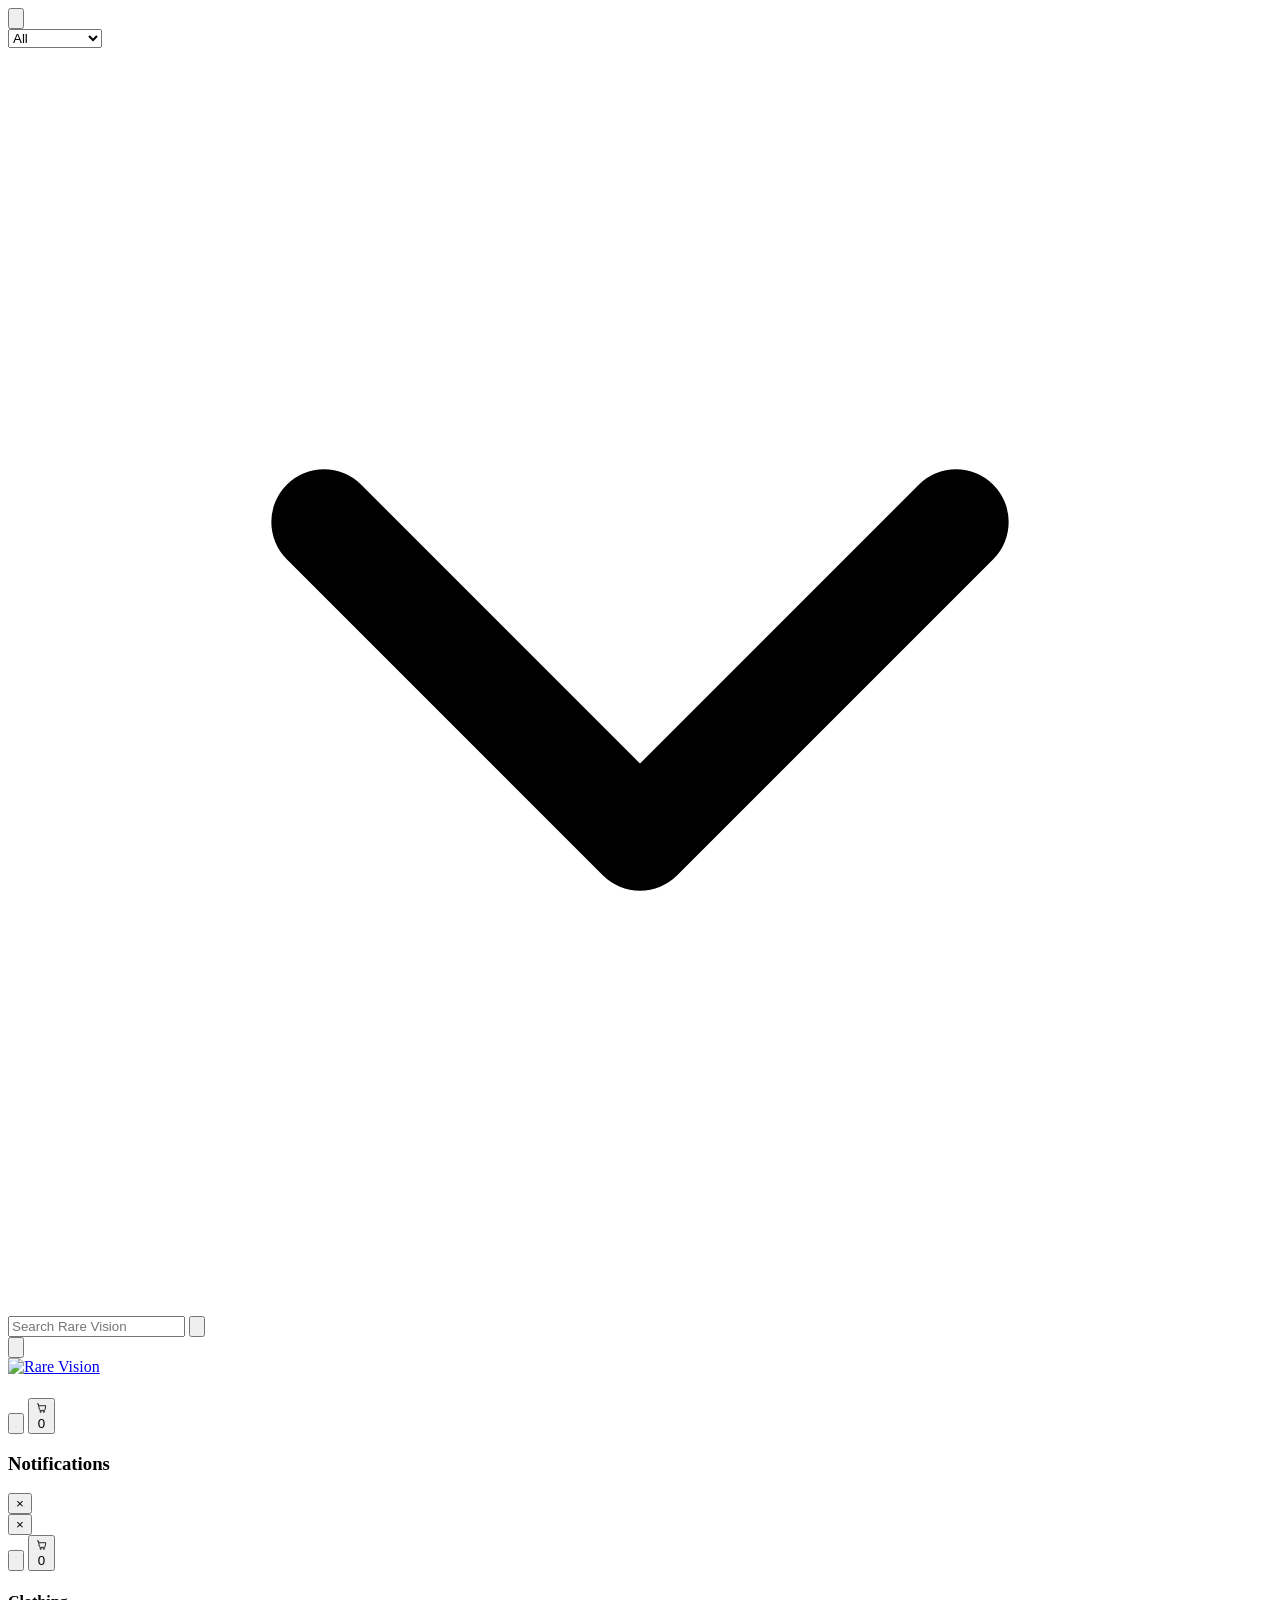
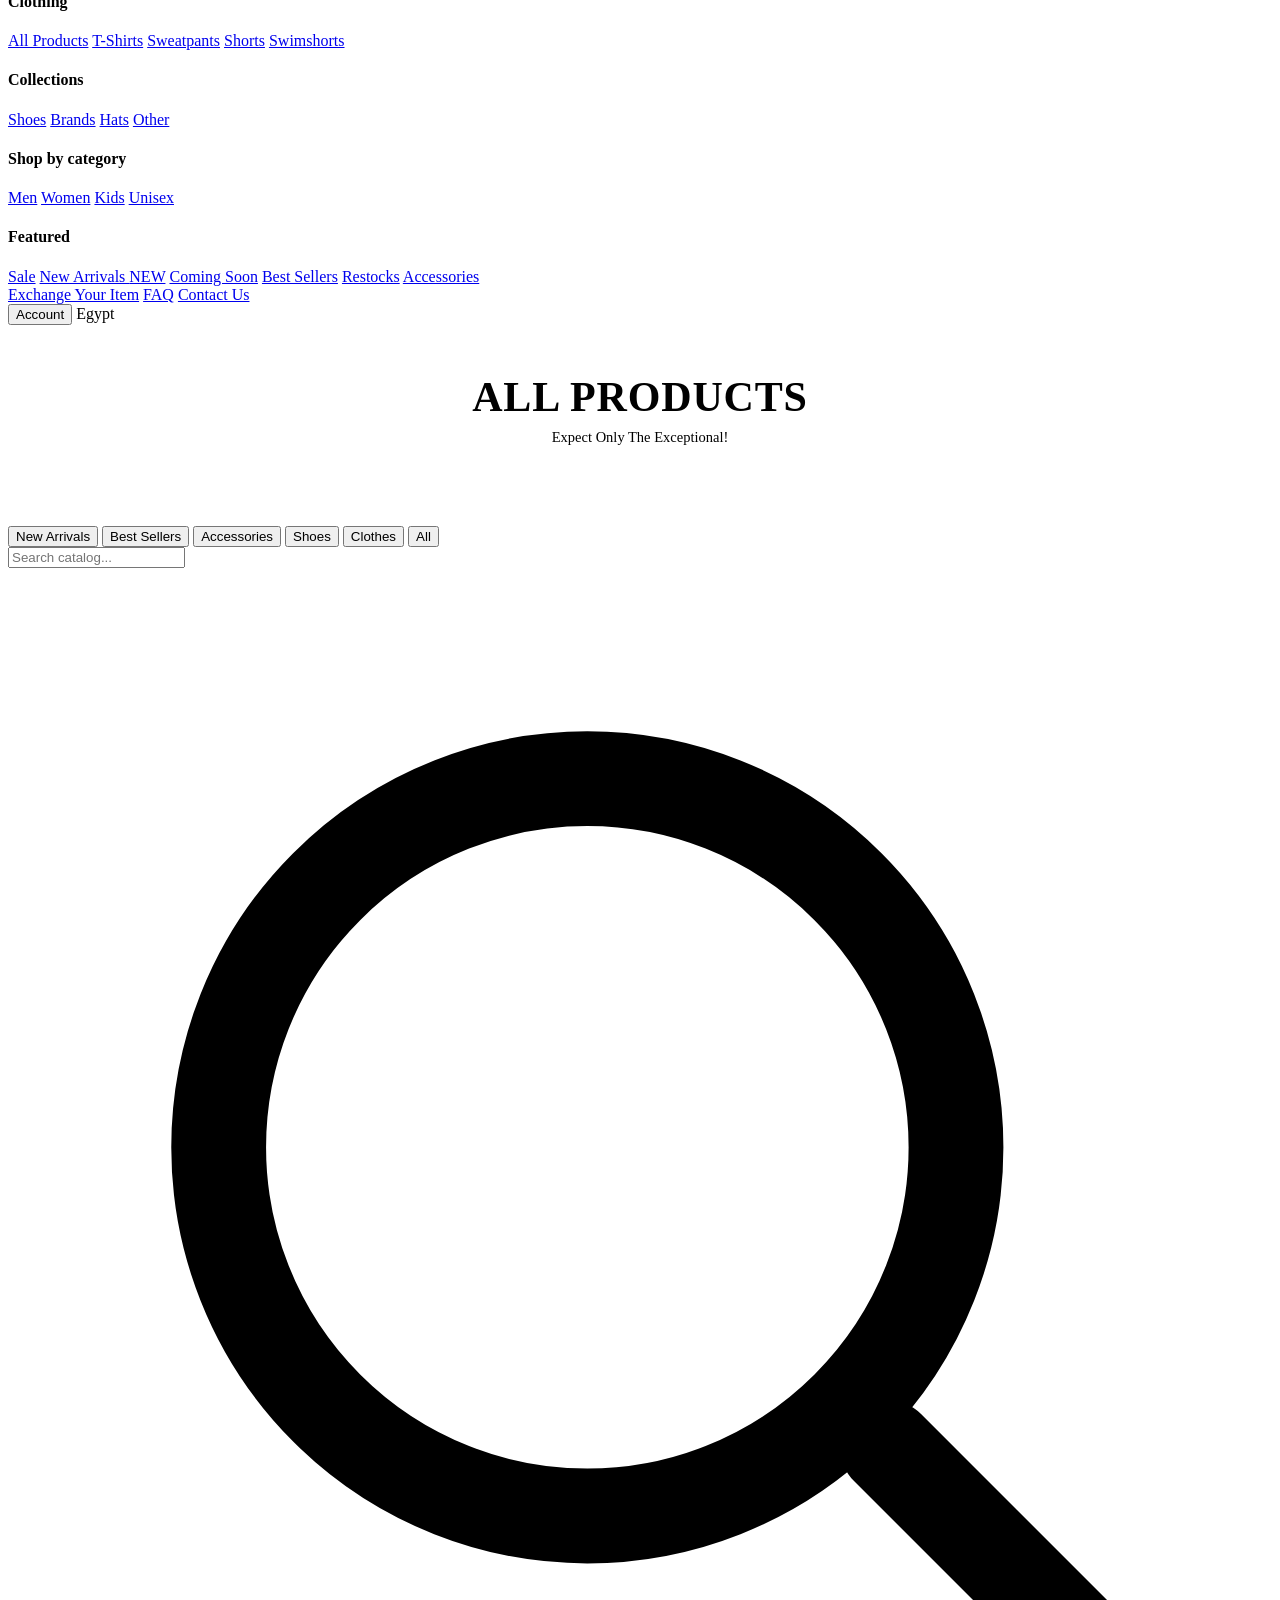
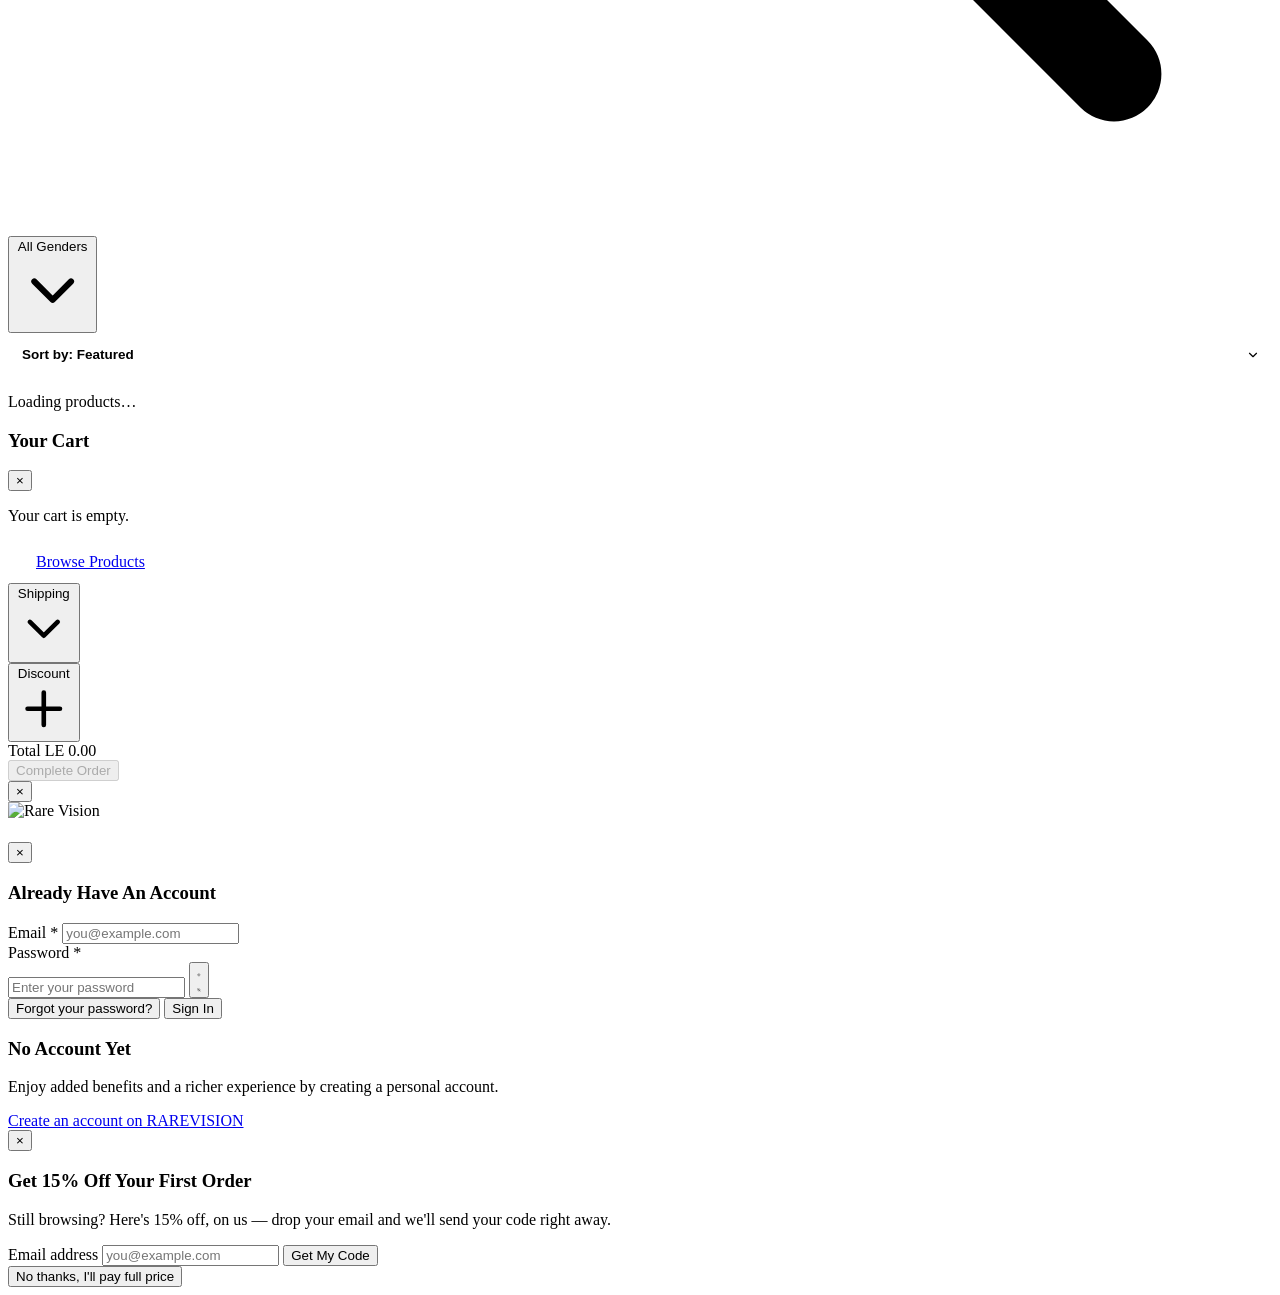
==== shop.html @ b1228700 "Create shop.html for product catalog page Add complete shop catalog HTML structure with header, foot" ====
<!DOCTYPE html>
<html lang="en" dir="ltr">
<head>
<meta charset="UTF-8">
<meta name="viewport" content="width=device-width, initial-scale=1.0">
<title>Shop Catalog | Rare Vision</title>
<meta name="description" content="Explore Rare Vision catalog — filter by New Arrivals, Best Sellers, Shoes, Apparel, and Accessories.">

<link rel="preconnect" href="https://fonts.googleapis.com">
<link rel="preconnect" href="https://fonts.gstatic.com" crossorigin>
<link href="https://fonts.googleapis.com/css2?family=Inter:wght@400;500;600;700&family=Poppins:wght@600;700;800;900&display=swap" rel="stylesheet">

<link rel="stylesheet" href="css/style.css">

<style>
  .catalog-header-banner {
    background: var(--surface-muted);
    border-bottom: 1px solid var(--border);
    padding: 48px 20px;
    text-align: center;
  }
  .catalog-header-title {
    font-family: var(--font-display);
    font-size: clamp(26px, 4vw, 42px);
    font-weight: 800;
    margin: 0 0 8px;
    letter-spacing: 0.02em;
    text-transform: uppercase;
  }
  .catalog-header-sub {
    font-size: 14.5px;
    color: var(--text-muted);
    margin: 0;
  }
  .sort-dropdown {
    position: relative;
    flex-shrink: 0;
  }
  .sort-dropdown select {
    height: 44px;
    padding: 0 36px 0 14px;
    border: 1.5px solid var(--border-strong);
    border-radius: var(--radius-sm);
    font-size: 13.5px;
    font-weight: 600;
    background: #fff;
    color: var(--text);
    cursor: pointer;
    appearance: none;
    -webkit-appearance: none;
  }
  .sort-dropdown select:focus {
    border-color: var(--gold);
    outline: none;
  }
  .sort-dropdown svg {
    position: absolute;
    right: 12px;
    top: 50%;
    transform: translateY(-50%);
    width: 14px;
    height: 14px;
    color: var(--text-faint);
    pointer-events: none;
  }
</style>

<script type="module" src="js/firebase-config.js"></script>
<script type="module" src="js/firebase-data.js"></script>
<script type="module" src="js/auth.js"></script>
<script type="module" src="js/header.js"></script>
<script type="module" src="js/email-dispatcher.js"></script>
</head>
<body>

<!-- ===================== HEADER ===================== -->
<header class="site-header" id="siteHeader">
  <div class="header-inner">
    <div class="header-left">
      <button class="icon-btn nav-toggle" id="navToggle" aria-label="Menu" aria-expanded="false" aria-controls="navDrawer">
        <svg viewBox="0 0 24 24" fill="none" stroke="currentColor" stroke-width="1.8"><path d="M3 6h18M3 12h18M3 18h18" stroke-linecap="round"/></svg>
      </button>

      <form class="header-search" id="headerSearchForm" role="search" autocomplete="off">
        <div class="header-search-category">
          <select id="headerSearchCategory" aria-label="Search category">
            <option value="all" selected>All</option>
            <option value="Accessories">Accessories</option>
            <option value="Shoes">Shoes</option>
            <option value="Clothes">Clothes</option>
          </select>
          <svg viewBox="0 0 24 24" fill="none" stroke="currentColor" stroke-width="2" aria-hidden="true"><path d="M6 9l6 6 6-6" stroke-linecap="round" stroke-linejoin="round"/></svg>
        </div>
        <input type="text" id="headerSearchInput" name="q" placeholder="Search Rare Vision" aria-label="Search Rare Vision">
        <button type="submit" class="header-search-submit" aria-label="Search">
          <svg viewBox="0 0 24 24" fill="none" stroke="currentColor" stroke-width="2"><circle cx="11" cy="11" r="7"/><path d="M21 21l-4.3-4.3" stroke-linecap="round"/></svg>
        </button>
      </form>

      <button class="icon-btn" id="notifyBtn" aria-label="Notifications" aria-haspopup="dialog" aria-expanded="false" aria-controls="notifyPanel">
        <svg viewBox="0 0 24 24" fill="none" stroke="currentColor" stroke-width="1.8"><path d="M18 8a6 6 0 0 0-12 0c0 7-3 9-3 9h18s-3-2-3-9" stroke-linecap="round" stroke-linejoin="round"/><path d="M13.7 21a2 2 0 0 1-3.4 0" stroke-linecap="round"/></svg>
        <span class="notify-badge" id="notifyBadge" hidden>0</span>
      </button>
    </div>

    <a href="index.html" class="logo-lockup" aria-label="Rare Vision home">
      <img src="assets/logos/rare-vision-logo-header.png" alt="Rare Vision" class="logo-img" style="height:40px;width:auto;max-width:160px;object-fit:contain;display:block;">
    </a>

    <div class="header-right">
      <button class="icon-btn" id="accountToggle" aria-label="Account">
        <svg viewBox="0 0 24 24" fill="none" stroke="currentColor" stroke-width="1.8"><circle cx="12" cy="8" r="4"/><path d="M4 21c1.5-4.5 5-6 8-6s6.5 1.5 8 6" stroke-linecap="round"/></svg>
      </button>
      <button class="icon-btn" id="cartToggle" aria-label="Cart">
        <svg viewBox="0 0 24 24" fill="none" stroke="currentColor" stroke-width="1.8"><path d="M3 4h2l2.4 12.4a2 2 0 0 0 2 1.6h8.2a2 2 0 0 0 2-1.6L21 8H6" stroke-linecap="round" stroke-linejoin="round"/><circle cx="10" cy="21" r="1.4"/><circle cx="17" cy="21" r="1.4"/></svg>
        <span class="cart-badge" id="cartBadge">0</span>
      </button>
    </div>
  </div>
</header>

<!-- ===================== NOTIFICATIONS DRAWER ===================== -->
<div class="overlay" id="notifyOverlay"></div>
<aside class="notify-panel" id="notifyPanel" role="dialog" aria-modal="true" aria-hidden="true" aria-label="Notifications">
  <div class="notify-panel-header">
    <h3>Notifications</h3>
    <button class="icon-btn" id="notifyClose" aria-label="Close notifications">&times;</button>
  </div>
  <div class="notify-panel-body" id="notifyPanelBody">
    <div class="notify-list" id="notifyList"></div>
    <div class="notify-empty" id="notifyEmpty" hidden>
      <svg viewBox="0 0 24 24" fill="none" stroke="currentColor" stroke-width="1.6"><path d="M18 8a6 6 0 0 0-12 0c0 7-3 9-3 9h18s-3-2-3-9" stroke-linecap="round" stroke-linejoin="round"/><path d="M13.7 21a2 2 0 0 1-3.4 0" stroke-linecap="round"/></svg>
      <p class="notify-empty-title">You are all caught up</p>
      <p class="notify-empty-sub">New drops and offers will show up here.</p>
    </div>
    <div class="notify-loading" id="notifyLoading">
      <div class="spinner"></div>
    </div>
  </div>
</aside>

<!-- ===================== NAV DRAWER ===================== -->
<div class="overlay" id="navDrawerOverlay"></div>
<aside class="nav-drawer" id="navDrawer" role="dialog" aria-modal="true" aria-hidden="true" aria-label="Menu">
  <div class="nav-drawer-header">
    <button class="icon-btn" id="navDrawerClose" aria-label="Close menu">&times;</button>
    <div class="nav-drawer-header-actions">
      <button class="icon-btn" id="navDrawerAccount" aria-label="Account">
        <svg viewBox="0 0 24 24" fill="none" stroke="currentColor" stroke-width="1.8"><circle cx="12" cy="8" r="4"/><path d="M4 21c1.5-4.5 5-6 8-6s6.5 1.5 8 6" stroke-linecap="round"/></svg>
      </button>
      <button class="icon-btn" id="navDrawerCart" aria-label="Cart">
        <svg viewBox="0 0 24 24" fill="none" stroke="currentColor" stroke-width="1.8"><path d="M3 4h2l2.4 12.4a2 2 0 0 0 2 1.6h8.2a2 2 0 0 0 2-1.6L21 8H6" stroke-linecap="round" stroke-linejoin="round"/><circle cx="10" cy="21" r="1.4"/><circle cx="17" cy="21" r="1.4"/></svg>
        <span class="cart-badge" id="navDrawerCartBadge">0</span>
      </button>
    </div>
  </div>

  <div class="nav-drawer-body">
    <div class="nav-drawer-columns">
      <div class="nav-drawer-col">
        <h4>Clothing</h4>
        <a href="shop.html?filter=all">All Products</a>
        <a href="shop.html?q=T-Shirts">T-Shirts</a>
        <a href="shop.html?q=Sweatpants">Sweatpants</a>
        <a href="shop.html?q=Shorts">Shorts</a>
        <a href="shop.html?q=Swimshorts">Swimshorts</a>
      </div>
      <div class="nav-drawer-col">
        <h4>Collections</h4>
        <a href="shop.html?cat=Shoes">Shoes</a>
        <a href="shop.html?q=Brands">Brands</a>
        <a href="shop.html?q=Hats">Hats</a>
        <a href="shop.html?q=Other">Other</a>
      </div>
    </div>

    <div class="nav-drawer-columns">
      <div class="nav-drawer-col">
        <h4>Shop by category</h4>
        <a href="shop.html?gender=Men">Men</a>
        <a href="shop.html?gender=Women">Women</a>
        <a href="shop.html?gender=Kids">Kids</a>
        <a href="shop.html?gender=Unisex">Unisex</a>
      </div>
      <div class="nav-drawer-col">
        <h4>Featured</h4>
        <a href="shop.html?filter=all">Sale</a>
        <a href="shop.html?filter=new-arrivals">New Arrivals <span class="badge-new">NEW</span></a>
        <a href="shop.html?filter=all">Coming Soon</a>
        <a href="shop.html?filter=best-sellers">Best Sellers</a>
        <a href="shop.html?filter=all">Restocks</a>
        <a href="shop.html?cat=Accessories">Accessories</a>
      </div>
    </div>

    <div class="nav-drawer-help">
      <a href="#global-footer">Exchange Your Item</a>
      <a href="#global-footer">FAQ</a>
      <a href="#global-footer">Contact Us</a>
    </div>
  </div>

  <div class="nav-drawer-footer">
    <button type="button" id="navDrawerAccountLink">Account</button>
    <span class="nav-drawer-region">Egypt</span>
  </div>
</aside>

<!-- CATALOG HERO BANNER -->
<section class="catalog-header-banner">
  <h1 class="catalog-header-title" id="shopCatalogTitle">ALL PRODUCTS</h1>
  <p class="catalog-header-sub">Expect Only The Exceptional!</p>
</section>

<!-- SHOP CATALOG SECTION -->
<section class="shop-section" id="shop" style="padding-top:32px;">
  <div class="shop-toolbar">
    <div class="filter-pills" id="categoryPills">
      <button class="pill" data-filter="new-arrivals">New Arrivals</button>
      <button class="pill" data-filter="best-sellers">Best Sellers</button>
      <button class="pill" data-category="Accessories">Accessories</button>
      <button class="pill" data-category="Shoes">Shoes</button>
      <button class="pill" data-category="Clothes">Clothes</button>
      <button class="pill active" data-category="all" data-filter="all">All</button>
    </div>

    <div class="search-box">
      <button class="search-clear" id="searchClear" aria-label="Clear search" hidden>&times;</button>
      <input type="text" id="searchInput" placeholder="Search catalog...">
      <svg viewBox="0 0 24 24" fill="none" stroke="currentColor" stroke-width="1.8"><circle cx="11" cy="11" r="7"/><path d="M21 21l-4.3-4.3" stroke-linecap="round"/></svg>
    </div>

    <div class="gender-dropdown" id="genderDropdown">
      <button class="gender-dropdown-btn" id="genderDropdownBtn" type="button" aria-haspopup="listbox" aria-expanded="false">
        <span id="genderDropdownLabel">All Genders</span>
        <svg viewBox="0 0 24 24" fill="none" stroke="currentColor" stroke-width="2"><path d="M6 9l6 6 6-6" stroke-linecap="round" stroke-linejoin="round"/></svg>
      </button>
      <ul class="gender-dropdown-menu" id="genderDropdownMenu" role="listbox" hidden>
        <li role="option" data-value="all">All Genders</li>
        <li role="option" data-value="Men">Men</li>
        <li role="option" data-value="Women">Women</li>
        <li role="option" data-value="Unisex">Unisex</li>
        <li role="option" data-value="Kids">Kids</li>
      </ul>
    </div>

    <div class="sort-dropdown">
      <select id="sortSelect" aria-label="Sort products">
        <option value="default" selected>Sort by: Featured</option>
        <option value="newest">Newest First</option>
        <option value="best-selling">Best Sellers</option>
        <option value="price-low">Price: Low to High</option>
        <option value="price-high">Price: High to Low</option>
      </select>
      <svg viewBox="0 0 24 24" fill="none" stroke="currentColor" stroke-width="2"><path d="M6 9l6 6 6-6" stroke-linecap="round" stroke-linejoin="round"/></svg>
    </div>
  </div>

  <p class="results-meta" id="resultsMeta"></p>

  <div class="shop-grid" id="productsGrid"></div>

  <nav class="pagination-controls" id="paginationControls" aria-label="Product pages" hidden></nav>

  <div class="empty-state" id="emptyState" hidden>
    <p>No products match your search or filter criteria.</p>
    <button class="btn-select-size" id="resetFilters" style="max-width:220px;margin:0 auto;">Reset Filters</button>
  </div>

  <div class="loading-state" id="loadingState">
    <div class="spinner"></div>
    <p>Loading products…</p>
  </div>
</section>

<!-- Hidden Containers Required for Grid Interactivity -->
<div id="newArrivalsGrid" hidden></div>
<div id="bestSellersGrid" hidden></div>
<div id="brandTrack" hidden></div>

<!-- ===================== CART OVERLAY + PANEL ===================== -->
<div class="overlay" id="cartOverlay"></div>

<aside class="cart-panel" id="cartPanel" aria-label="Shopping cart">
  <div class="cart-header">
    <h3>Your Cart</h3>
    <button class="icon-btn" id="cartClose" aria-label="Close cart">&times;</button>
  </div>

  <div class="cart-body" id="cartBody">
    <div class="free-shipping-bar" id="freeShippingBar" hidden>
      <p class="free-shipping-text" id="freeShippingText"></p>
      <div class="free-shipping-track">
        <div class="free-shipping-fill" id="freeShippingFill"></div>
      </div>
    </div>

    <div class="cart-subtotal-block" id="cartSubtotalBlock" hidden>
      <div class="cart-subtotal-row">
        <span>Subtotal</span>
        <span id="cartSubtotalAmount">LE 0.00</span>
      </div>
      <div class="cart-subtotal-row cart-subtotal-row--muted">
        <span>Free Shipping</span>
        <span id="cartSubtotalShippingNote">Add 2 items</span>
      </div>
    </div>

    <div class="cart-items" id="cartItems"></div>
    <div class="cart-empty" id="cartEmpty">
      <p>Your cart is empty.</p>
      <a href="shop.html?filter=all" class="btn-select-size" id="cartEmptyShop" style="display:inline-block;width:auto;padding:12px 28px;">Browse Products</a>
    </div>

    <div class="cart-accordion" id="shippingAccordion">
      <button type="button" class="accordion-trigger" id="shippingAccordionTrigger" aria-expanded="false" aria-controls="shippingAccordionPanel">
        <span>Shipping</span>
        <svg class="accordion-chevron" viewBox="0 0 24 24" fill="none" stroke="currentColor" stroke-width="2"><path d="M6 9l6 6 6-6" stroke-linecap="round" stroke-linejoin="round"/></svg>
      </button>
      <div class="accordion-panel" id="shippingAccordionPanel" hidden>
        <p>Delivery:<br>
        Standard shipping: 1-5 Working Days Excluding Friday!<br>
        Flat Rate: 85 EGP across Egypt.</p>
      </div>
    </div>

    <div class="cart-accordion" id="discountAccordion">
      <button type="button" class="accordion-trigger" id="discountAccordionTrigger" aria-expanded="false" aria-controls="discountAccordionPanel">
        <span>Discount</span>
        <svg class="accordion-plus" viewBox="0 0 24 24" fill="none" stroke="currentColor" stroke-width="2"><path d="M12 5v14M5 12h14" stroke-linecap="round"/></svg>
      </button>
      <div class="accordion-panel" id="discountAccordionPanel" hidden>
        <div class="discount-form">
          <input type="text" id="cartDiscountInput" placeholder="Discount code">
          <button type="button" class="btn-apply-discount" id="cartApplyDiscountBtn">Apply</button>
        </div>
        <p class="discount-message" id="cartDiscountMessage" hidden></p>
        <div class="cart-total-row cart-discount-row" id="cartDiscountRow" hidden>
          <span id="cartDiscountRowLabel">Discount</span>
          <span id="cartDiscountRowAmount">-LE 0.00</span>
        </div>
      </div>
    </div>

    <div class="cart-upsell" id="cartUpsell" hidden>
      <h4 class="cart-upsell-heading">Others Also Bought</h4>
      <div class="cart-upsell-track" id="cartUpsellTrack"></div>
    </div>
  </div>

  <div class="cart-footer" id="cartFooter">
    <div class="cart-total-row">
      <span>Total</span>
      <span id="cartTotal">LE 0.00</span>
    </div>
    <button class="btn-select-size" id="checkoutBtn" disabled>Complete Order</button>
  </div>
</aside>

<!-- Toast notifications -->
<div class="toast" id="toast"></div>

<!-- SIGN IN DRAWER & ACCOUNT MODAL -->
<div class="modal-overlay" id="profileModalOverlay"></div>
<div class="product-modal profile-modal" id="profileModal" role="dialog" aria-modal="true" aria-hidden="true" aria-label="Your account">
  <button class="modal-close" id="profileModalClose" aria-label="Close account">&times;</button>
  <div class="modal-body profile-modal-body" id="profileModalBody"></div>
</div>

<div class="overlay" id="signinOverlay"></div>
<aside class="signin-panel" id="signinPanel" role="dialog" aria-modal="true" aria-hidden="true" aria-label="Sign in">
  <div class="signin-panel-header">
    <span class="logo-lockup signin-panel-logo"><img src="assets/logos/rare-vision-logo-header.png" alt="Rare Vision" class="logo-img" style="height:40px;width:auto;max-width:160px;object-fit:contain;display:block;"></span>
    <button class="icon-btn" id="signinClose" aria-label="Close sign in">&times;</button>
  </div>

  <div class="signin-panel-body">
    <form id="signinForm" class="signin-form" novalidate>
      <h3 class="signin-section-title">Already Have An Account</h3>
      <p class="form-error" id="signinFormError" hidden></p>
      <p class="form-success" id="signinFormSuccess" hidden></p>

      <div class="form-row">
        <label for="signinEmail">Email *</label>
        <input type="email" id="signinEmail" name="email" required autocomplete="email" placeholder="you@example.com">
      </div>

      <div class="form-row">
        <label for="signinPassword">Password *</label>
        <div class="password-field">
          <input type="password" id="signinPassword" name="password" required autocomplete="current-password" placeholder="Enter your password">
          <button type="button" class="password-toggle" id="signinPasswordToggle" aria-label="Show password">
            <svg viewBox="0 0 24 24" fill="none" stroke="currentColor" stroke-width="1.8" class="icon-eye"><path d="M2 12s3.6-7 10-7 10 7 10 7-3.6 7-10 7-10-7-10-7Z" stroke-linejoin="round"/><circle cx="12" cy="12" r="3.2"/></svg>
            <svg viewBox="0 0 24 24" fill="none" stroke="currentColor" stroke-width="1.8" class="icon-eye-off" hidden><path d="M3 3l18 18" stroke-linecap="round"/><path d="M10.6 5.2A10.8 10.8 0 0 1 12 5c6.4 0 10 7 10 7a17.6 17.6 0 0 1-3.3 4.3M6.5 6.6C3.7 8.4 2 12 2 12s3.6 7 10 7c1.4 0 2.6-.3 3.7-.8" stroke-linecap="round" stroke-linejoin="round"/><path d="M9.9 10a3.2 3.2 0 0 0 4.2 4.2" stroke-linecap="round" stroke-linejoin="round"/></svg>
          </button>
        </div>
      </div>

      <button type="button" class="forgot-password-link" id="forgotPasswordBtn">Forgot your password?</button>

      <button type="submit" class="btn-signin" id="signinSubmitBtn">
        <span class="btn-text">Sign In</span>
        <span class="btn-spinner" hidden></span>
      </button>
    </form>

    <div class="signin-divider"></div>

    <div class="signin-new-account">
      <h3 class="signin-section-title">No Account Yet</h3>
      <p class="signin-subtext">Enjoy added benefits and a richer experience by creating a personal account.</p>
      <a href="register.html" class="btn-create-account">Create an account on RAREVISION</a>
    </div>
  </div>
</aside>

<!-- GUEST DISCOUNT POPUP -->
<div class="overlay" id="discountPopupOverlay"></div>
<div class="product-modal discount-popup" id="discountPopup" role="dialog" aria-modal="true" aria-hidden="true" aria-label="15% off offer">
  <button class="modal-close" id="discountPopupClose" aria-label="Close offer">&times;</button>
  <div class="modal-body discount-popup-body" id="discountPopupBody">
    <h3 class="discount-popup-title">Get 15% Off Your First Order</h3>
    <p class="discount-popup-subtitle">Still browsing? Here's 15% off, on us — drop your email and we'll send your code right away.</p>

    <form id="discountPopupForm" class="discount-popup-form" novalidate>
      <label for="discountPopupEmail" class="sr-only">Email address</label>
      <input type="email" id="discountPopupEmail" name="email" required autocomplete="email" placeholder="you@example.com">
      <p class="form-error" id="discountPopupError" hidden></p>
      <button type="submit" class="btn-signin" id="discountPopupSubmit">
        <span class="btn-text">Get My Code</span>
        <span class="btn-spinner" hidden></span>
      </button>
    </form>

    <div class="discount-popup-success" id="discountPopupSuccess" hidden>
      <p class="discount-popup-code-label">Your code is ready:</p>
      <span class="discount-popup-code" id="discountPopupCode">RV03</span>
      <p class="discount-popup-success-sub">15% off your order — enter this code at checkout. We've also emailed it to you.</p>
      <button type="button" class="btn-select-size" id="discountPopupDone">Continue Shopping</button>
    </div>

    <button type="button" class="discount-popup-dismiss" id="discountPopupDismiss">No thanks, I'll pay full price</button>
  </div>
</div>

<div id="global-footer"></div>

<script src="js/shared.js" defer></script>
<script src="js/main.js" defer></script>
<script src="js/footer-loader.js" defer></script>
</body>
</html>
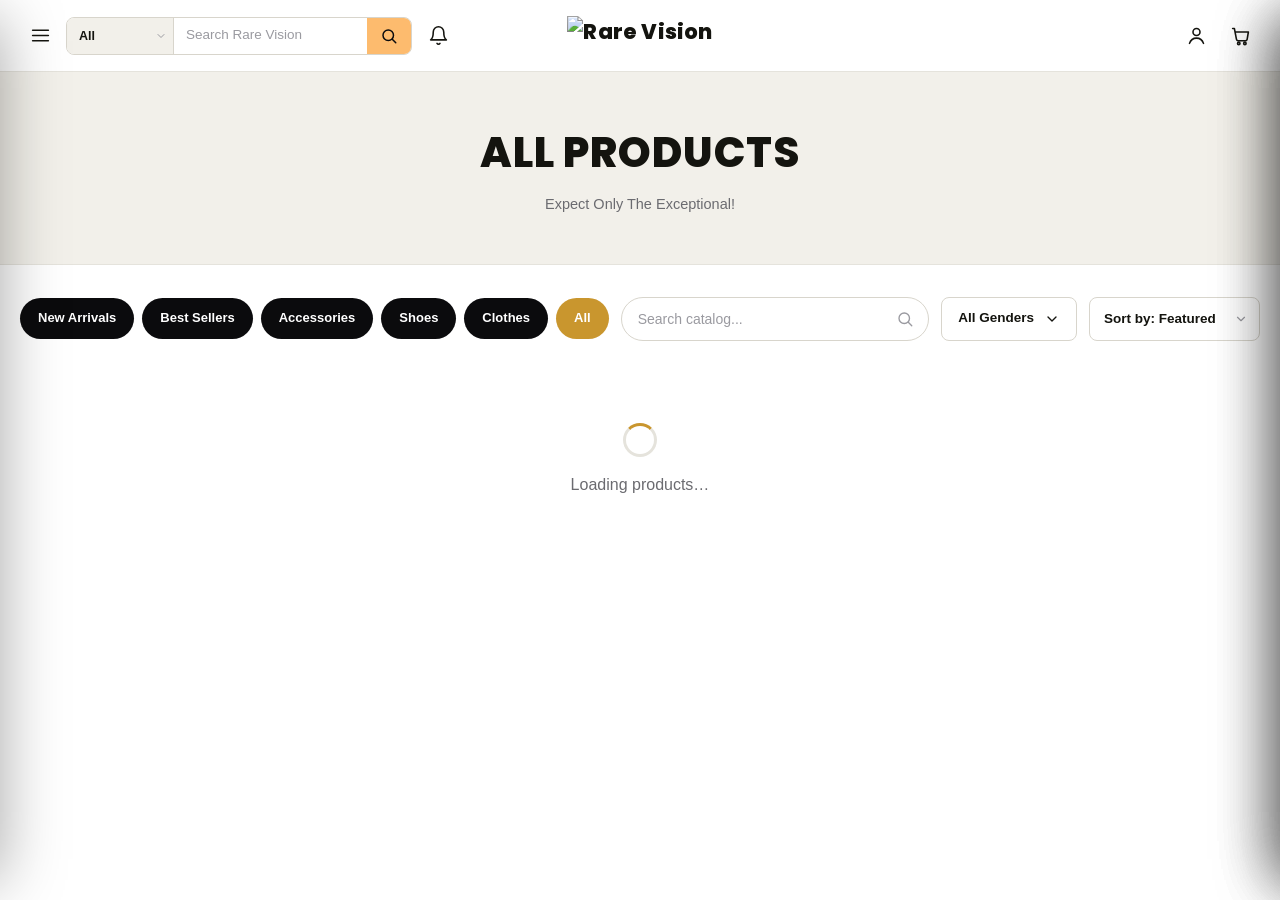
==== commit 9612fe82: "Fix header navigation and catalog routes" ====
--- a/shop.html
+++ b/shop.html
@@ -104,7 +104,7 @@
     </div>
 
     <a href="index.html" class="logo-lockup" aria-label="Rare Vision home">
-      <img src="assets/logos/rare-vision-logo-header.png" alt="Rare Vision" class="logo-img" style="height:40px;width:auto;max-width:160px;object-fit:contain;display:block;">
+      <img src="assets/logos/rare-vision-logo-header.png" alt="Rare Vision" class="logo-img">
     </a>
 
     <div class="header-right">
@@ -370,7 +370,7 @@
 <div class="overlay" id="signinOverlay"></div>
 <aside class="signin-panel" id="signinPanel" role="dialog" aria-modal="true" aria-hidden="true" aria-label="Sign in">
   <div class="signin-panel-header">
-    <span class="logo-lockup signin-panel-logo"><img src="assets/logos/rare-vision-logo-header.png" alt="Rare Vision" class="logo-img" style="height:40px;width:auto;max-width:160px;object-fit:contain;display:block;"></span>
+    <span class="logo-lockup signin-panel-logo"><img src="assets/logos/rare-vision-logo-header.png" alt="Rare Vision" class="logo-img"></span>
     <button class="icon-btn" id="signinClose" aria-label="Close sign in">&times;</button>
   </div>
 
--- a/css/style.css
+++ b/css/style.css
@@ -0,0 +1,3327 @@
+/* ==========================================================================
+   RARE VISION — Design tokens (light theme)
+   Palette: white surfaces, near-black text/CTAs, warm gold accent for
+   product highlights, red for sale/discount signals, dark footer.
+   Type: Poppins (headings / wordmark / gold style names), Inter (body/UI).
+   ========================================================================== */
+
+:root{
+  --bg: #ffffff;
+  --surface: #ffffff;
+  --surface-muted: #f2f0ea;
+  --surface-muted-alt: #eeece5;
+  --border: #e5e3dc;
+  --border-strong: #d8d5cc;
+
+  --text: #14140f;
+  --text-muted: #6b6b70;
+  --text-faint: #9a9aa0;
+
+  --gold: #c9962e;
+  --gold-dark: #a67a20;
+  --red: #e13a3a;
+  --black: #0b0b0d;
+
+  --footer-bg: #0e0e10;
+  --footer-text: #d8d6d0;
+  --footer-text-muted: #8f8d88;
+  --footer-border: #232326;
+
+  --radius-sm: 8px;
+  --radius-md: 14px;
+  --radius-lg: 22px;
+
+  --shadow-card: 0 10px 30px -14px rgba(0,0,0,.18);
+  --shadow-pill: 0 8px 20px rgba(0,0,0,.14);
+  --shadow-panel: -20px 0 60px -20px rgba(0,0,0,.35);
+
+  --font-display: 'Poppins', 'Inter', sans-serif;
+  --font-body: 'Inter', sans-serif;
+
+  --header-h: 72px;
+  --ease: cubic-bezier(.22,.85,.34,1);
+}
+
+*, *::before, *::after{ box-sizing: border-box; }
+
+html{ scroll-behavior: smooth; scroll-padding-top: var(--header-h); }
+
+@media (prefers-reduced-motion: reduce){
+  html{ scroll-behavior: auto; }
+  *, *::before, *::after{ animation-duration: .001ms !important; transition-duration: .001ms !important; }
+}
+
+body{
+  margin: 0;
+  background: var(--bg);
+  color: var(--text);
+  font-family: var(--font-body);
+  line-height: 1.55;
+  -webkit-font-smoothing: antialiased;
+}
+
+img{ max-width: 100%; display: block; }
+a{ color: inherit; text-decoration: none; }
+button{ font: inherit; color: inherit; background: none; border: none; cursor: pointer; }
+input, textarea{ font: inherit; color: inherit; }
+
+::selection{ background: var(--gold); color: #fff; }
+
+:focus-visible{
+  outline: 2px solid var(--gold);
+  outline-offset: 3px;
+}
+
+.svg-icon, svg{ width: 22px; height: 22px; }
+
+/* ==========================================================================
+   HEADER
+   ========================================================================== */
+.site-header{
+  position: sticky;
+  top: 0;
+  z-index: 50;
+  height: var(--header-h);
+  display: flex;
+  align-items: center;
+  background: rgba(255,255,255,.92);
+  backdrop-filter: blur(10px);
+  -webkit-backdrop-filter: blur(10px);
+  border-bottom: 1px solid var(--border);
+}
+.header-inner{
+  width: 100%;
+  max-width: 1320px;
+  margin: 0 auto;
+  padding: 0 20px;
+  display: grid;
+  grid-template-columns: minmax(0, 1fr) auto minmax(0, 1fr);
+  align-items: center;
+  gap: 12px;
+}
+/* The logo occupies the true center grid column; the asymmetric search area
+   cannot shift it away from the bell on its left or account/cart on its right. */
+.header-left{ display: flex; min-width: 0; align-items: center; gap: 4px; justify-self: start; }
+.header-right{ display: flex; align-items: center; gap: 4px; justify-self: end; }
+.logo-lockup{ grid-column: 2; justify-self: center; }
+.logo-img{ width: auto; max-width: 160px; height: 40px; object-fit: contain; }
+
+.icon-btn{
+  position: relative;
+  width: 40px; height: 40px;
+  display: flex; align-items: center; justify-content: center;
+  border-radius: 50%;
+  color: var(--text);
+  transition: background .2s;
+  flex-shrink: 0;
+}
+.icon-btn:hover{ background: var(--surface-muted); }
+.icon-btn svg{ width: 21px; height: 21px; }
+
+.notify-badge{
+  position: absolute;
+  top: 3px; right: 3px;
+  min-width: 16px; height: 16px;
+  padding: 0 3px;
+  border-radius: 999px;
+  background: var(--red);
+  color: #fff;
+  font-family: var(--font-display);
+  font-size: 10px;
+  font-weight: 700;
+  display: flex; align-items: center; justify-content: center;
+  border: 1.5px solid #fff;
+}
+.cart-badge{
+  position: absolute;
+  top: 3px; right: 3px;
+  min-width: 16px; height: 16px;
+  padding: 0 3px;
+  border-radius: 999px;
+  background: var(--black);
+  color: #fff;
+  font-family: var(--font-display);
+  font-size: 10px;
+  font-weight: 700;
+  display: flex; align-items: center; justify-content: center;
+  transform: scale(0);
+  transition: transform .25s var(--ease);
+  border: 1.5px solid #fff;
+}
+.cart-badge.show{ transform: scale(1); }
+
+/* Logo: "RARE" in black + "VISION" in gold — same wordmark used on checkout.html */
+.logo-lockup{
+  display: flex;
+  align-items: center;
+  justify-self: center;
+  font-family: var(--font-display);
+  font-weight: 800;
+  font-size: 21px;
+  letter-spacing: .01em;
+  white-space: nowrap;
+}
+
+/* The hamburger always opens the dedicated modern #navDrawer. */
+.nav-toggle{ display: flex; }
+
+/* ==========================================================================
+   HERO
+   ========================================================================== */
+.hero{
+  position: relative;
+  height: 88svh;
+  min-height: 480px;
+  max-height: 820px;
+  overflow: hidden;
+  background: #000;
+  display: flex;
+  align-items: flex-end;
+}
+.hero-video{
+  position: absolute; inset: 0;
+  width: 100%; height: 100%;
+  object-fit: cover;
+  opacity: .85;
+}
+.hero-overlay{
+  position: absolute; inset: 0;
+  background: linear-gradient(0deg, rgba(0,0,0,.75) 0%, rgba(0,0,0,.15) 45%, rgba(0,0,0,.05) 100%);
+}
+.hero-content{
+  position: relative;
+  z-index: 2;
+  width: 100%;
+  max-width: 1320px;
+  margin: 0 auto;
+  padding: 0 24px 56px;
+}
+.hero-title{
+  font-family: var(--font-display);
+  font-size: clamp(30px, 5.5vw, 56px);
+  font-weight: 800;
+  line-height: 1.15;
+  color: #fff;
+  margin: 0 0 20px;
+  max-width: 620px;
+}
+.hero-actions{ display: flex; gap: 12px; flex-wrap: wrap; }
+.btn-hero-primary, .btn-hero-outline{
+  display: inline-flex;
+  align-items: center;
+  justify-content: center;
+  padding: 13px 26px;
+  border-radius: var(--radius-sm);
+  font-weight: 700;
+  font-size: 14.5px;
+  transition: transform .2s var(--ease), background .2s, color .2s;
+}
+.btn-hero-primary{ background: #fff; color: var(--black); }
+.btn-hero-primary:hover{ transform: translateY(-2px); background: var(--gold); color: #fff; }
+.btn-hero-outline{ border: 1.5px solid rgba(255,255,255,.8); color: #fff; }
+.btn-hero-outline:hover{ background: rgba(255,255,255,.12); transform: translateY(-2px); }
+
+/* ==========================================================================
+   SHOWCASE SECTIONS (New Arrivals / Best Sellers)
+   ========================================================================== */
+.showcase-section{
+  max-width: 1320px;
+  margin: 0 auto;
+  padding: 56px 20px 24px;
+}
+.showcase-heading{
+  font-family: var(--font-display);
+  font-size: clamp(24px, 3.4vw, 34px);
+  font-weight: 800;
+  text-align: center;
+  margin: 0 0 32px;
+  letter-spacing: .01em;
+}
+
+.home-grid{
+  display: grid;
+  grid-template-columns: repeat(3, 1fr);
+  gap: 14px;
+}
+
+.view-all-link{
+  display: block;
+  text-align: center;
+  margin: 28px auto 0;
+  font-weight: 600;
+  font-size: 14.5px;
+  color: var(--text);
+  width: fit-content;
+  padding: 6px 4px;
+  border-bottom: 1px solid transparent;
+  transition: border-color .2s, color .2s;
+}
+.view-all-link:hover{ border-color: var(--text); color: var(--gold-dark); }
+
+/* ---- Home card (New Arrivals / Best Sellers style) ---- */
+.home-card{
+  display: flex;
+  flex-direction: column;
+  animation: cardIn .4s var(--ease) both;
+}
+@keyframes cardIn{
+  from{ opacity: 0; transform: translateY(12px); }
+  to{ opacity: 1; transform: translateY(0); }
+}
+
+.home-card-media{
+  position: relative;
+  aspect-ratio: 3 / 4;
+  background: var(--surface-muted);
+  border-radius: var(--radius-md);
+  overflow: hidden;
+  cursor: pointer;
+}
+.home-card-media img{ width: 100%; height: 100%; object-fit: cover; }
+
+.home-badge{
+  position: absolute;
+  top: 10px; left: 10px;
+  background: #fff;
+  color: var(--text);
+  font-family: var(--font-display);
+  font-size: 9.5px;
+  font-weight: 700;
+  letter-spacing: .04em;
+  text-transform: uppercase;
+  padding: 6px 9px;
+  border-radius: 6px;
+  box-shadow: var(--shadow-pill);
+}
+.home-badge.sale{ background: var(--red); color: #fff; }
+
+.home-rank-badge{
+  position: absolute;
+  top: 10px; right: 10px;
+  background: var(--black);
+  color: #fff;
+  font-family: var(--font-display);
+  font-size: 11px;
+  font-weight: 700;
+  padding: 5px 9px;
+  border-radius: 6px;
+}
+
+.out-of-stock{
+  position: absolute; inset: 0;
+  background: rgba(255,255,255,.72);
+  display: flex; align-items: center; justify-content: center;
+  color: var(--text);
+  font-weight: 700;
+  font-family: var(--font-display);
+  font-size: 11px;
+  letter-spacing: .04em;
+  text-transform: uppercase;
+}
+
+.choose-options-btn{
+  position: absolute;
+  left: 50%; bottom: -18px;
+  transform: translateX(-50%);
+  background: #fff;
+  color: var(--text);
+  font-family: var(--font-display);
+  font-size: 10.5px;
+  font-weight: 700;
+  letter-spacing: .06em;
+  text-transform: uppercase;
+  padding: 13px 18px;
+  border-radius: 999px;
+  box-shadow: var(--shadow-pill);
+  white-space: nowrap;
+  transition: background .2s, color .2s;
+  z-index: 3;
+}
+.choose-options-btn:hover:not(:disabled){ background: var(--black); color: #fff; }
+.choose-options-btn:disabled{ color: var(--text-faint); cursor: not-allowed; }
+
+.home-card-body{
+  padding-top: 30px;
+  display: flex;
+  flex-direction: column;
+  gap: 4px;
+}
+
+.swatch-row{ display: flex; flex-wrap: wrap; gap: 6px; margin-bottom: 4px; }
+.swatch-dot{
+  width: 16px; height: 16px;
+  border-radius: 50%;
+  border: 1px solid rgba(0,0,0,.15);
+  box-shadow: 0 0 0 1px #fff inset;
+  flex-shrink: 0;
+}
+
+.home-card-name{
+  font-size: 12.5px;
+  font-weight: 700;
+  text-transform: uppercase;
+  letter-spacing: .01em;
+  margin: 0;
+  color: var(--text);
+  cursor: pointer;
+}
+.home-card-subtitle{
+  font-size: 12px;
+  color: var(--text-muted);
+  margin: 0;
+}
+.home-price-row{ display: flex; align-items: baseline; gap: 8px; margin-top: 2px; }
+.home-price{ font-family: var(--font-display); font-size: 13px; font-weight: 700; color: var(--text); }
+.home-price.sale{ color: var(--red); }
+.home-price-old{
+  font-family: var(--font-display);
+  font-size: 12px;
+  color: var(--text-faint);
+  text-decoration: line-through;
+}
+.home-rating-row{ display: flex; align-items: center; gap: 5px; font-size: 11px; color: var(--text-faint); }
+.stars{ display: inline-flex; gap: 1px; font-size: 11px; line-height: 1; }
+.star{ color: var(--border-strong); }
+.star.filled{ color: var(--gold); }
+.rating-count{ font-family: var(--font-display); }
+
+/* ==========================================================================
+   BRAND MARQUEE
+   Renders real partner logo files (supplied by you at /assets/logos/*.svg —
+   see README.md). Scrolls right; logos keep their original colors and
+   proportions (no filters, no forced aspect ratio).
+   ========================================================================== */
+.brand-marquee-section{
+  border-top: 1px solid var(--border);
+  border-bottom: 1px solid var(--border);
+  padding: 26px 0;
+  margin-top: 48px;
+  overflow: hidden;
+}
+.brand-marquee{ width: 100%; overflow: hidden; }
+.brand-track{
+  display: flex;
+  align-items: center;
+  gap: 56px;
+  width: max-content;
+  /* Starts at -50% and animates to 0 so the (duplicated) content appears to
+     travel to the right, rather than the left. */
+  animation: marquee-scroll-right 38s linear infinite;
+}
+.brand-track:hover{ animation-play-state: paused; }
+@keyframes marquee-scroll-right{
+  from{ transform: translateX(-50%); }
+  to{ transform: translateX(0); }
+}
+
+.brand-logo-item{
+  display: flex;
+  align-items: center;
+  justify-content: center;
+  flex-shrink: 0;
+  cursor: pointer;
+}
+
+/* Uniform height, auto width — logos keep their original aspect ratio and
+   are never stretched or distorted. No grayscale/filter is applied, so
+   each logo displays in its original brand colors. */
+.brand-logo{
+  height: 50px;
+  width: auto;
+  max-width: 220px;
+  object-fit: contain;
+  display: block;
+}
+
+/* Shown automatically in place of any logo file that hasn't been uploaded
+   yet to /assets/logos/ — keeps the marquee looking intentional instead of
+   showing broken-image icons during setup. Disappears once the real file
+   is in place, since the <img> will simply load successfully instead. */
+.brand-logo-fallback{
+  font-family: var(--font-display);
+  font-weight: 700;
+  font-size: 18px;
+  color: var(--text-muted);
+  white-space: nowrap;
+}
+
+/* ==========================================================================
+   SHOP BY CATEGORY SECTION
+   ========================================================================== */
+.shop-section{
+  max-width: 1320px;
+  margin: 0 auto;
+  padding: 56px 20px 80px;
+}
+
+.shop-toolbar{
+  display: flex;
+  flex-wrap: wrap;
+  gap: 12px;
+  align-items: center;
+  margin-bottom: 22px;
+}
+
+.filter-pills{ display: flex; gap: 8px; flex-wrap: wrap; }
+.pill{
+  padding: 10px 18px;
+  border-radius: 999px;
+  background: var(--black);
+  color: #fff;
+  font-size: 13px;
+  font-weight: 600;
+  transition: all .2s;
+  white-space: nowrap;
+}
+.pill:hover{ background: #26262a; }
+.pill.active{
+  background: var(--gold);
+  color: #fff;
+}
+
+.search-box{
+  position: relative;
+  flex: 1 1 260px;
+  display: flex;
+  align-items: center;
+  gap: 10px;
+  background: #fff;
+  border: 1px solid var(--border-strong);
+  border-radius: 999px;
+  padding: 0 14px;
+  height: 44px;
+}
+.search-box:focus-within{ border-color: var(--gold); }
+.search-box input{
+  flex: 1;
+  background: transparent;
+  border: none;
+  outline: none;
+  font-size: 14px;
+  color: var(--text);
+  height: 100%;
+}
+.search-box input::placeholder{ color: var(--text-faint); }
+.search-box svg{ width: 18px; height: 18px; color: var(--text-faint); flex-shrink: 0; }
+.search-clear{
+  font-size: 18px;
+  color: var(--text-faint);
+  width: 20px; height: 20px;
+  display: flex; align-items: center; justify-content: center;
+  flex-shrink: 0;
+}
+.search-clear:hover{ color: var(--text); }
+
+/* Custom gender dropdown */
+.gender-dropdown{ position: relative; flex-shrink: 0; }
+.gender-dropdown-btn{
+  display: flex;
+  align-items: center;
+  gap: 10px;
+  height: 44px;
+  padding: 0 16px;
+  border: 1.5px solid var(--border-strong);
+  border-radius: var(--radius-sm);
+  font-size: 13.5px;
+  font-weight: 600;
+  color: var(--text);
+  white-space: nowrap;
+  transition: border-color .2s;
+}
+.gender-dropdown.open .gender-dropdown-btn,
+.gender-dropdown-btn:hover{ border-color: var(--gold); }
+.gender-dropdown-btn svg{ width: 16px; height: 16px; transition: transform .2s; }
+.gender-dropdown.open .gender-dropdown-btn svg{ transform: rotate(180deg); }
+
+.gender-dropdown-menu{
+  position: absolute;
+  top: calc(100% + 8px);
+  right: 0;
+  min-width: 160px;
+  background: #fff;
+  border: 1px solid var(--border);
+  border-radius: var(--radius-sm);
+  box-shadow: var(--shadow-card);
+  list-style: none;
+  margin: 0;
+  padding: 6px;
+  z-index: 20;
+}
+.gender-dropdown-menu li{
+  padding: 11px 12px;
+  border-radius: 6px;
+  font-size: 14px;
+  font-weight: 500;
+  cursor: pointer;
+  transition: background .15s;
+}
+.gender-dropdown-menu li:hover{ background: var(--surface-muted); }
+.gender-dropdown-menu li.selected{ font-weight: 700; color: var(--gold-dark); }
+
+.results-meta{ color: var(--text-faint); font-size: 13px; margin: 0 0 18px; }
+
+/* Shop grid */
+.shop-grid{
+  display: grid;
+  grid-template-columns: repeat(2, 1fr);
+  gap: 16px;
+}
+
+.shop-card{
+  background: var(--surface-muted);
+  border-radius: var(--radius-md);
+  padding: 18px 18px 22px;
+  display: flex;
+  flex-direction: column;
+  animation: cardIn .4s var(--ease) both;
+}
+
+.shop-card-media{
+  position: relative;
+  aspect-ratio: 1 / 1;
+  margin-bottom: 16px;
+  cursor: pointer;
+}
+.shop-card-media img{ width: 100%; height: 100%; object-fit: contain; }
+
+.shop-badge-stack{
+  position: absolute;
+  top: 0; left: 0;
+  display: flex;
+  flex-direction: column;
+  gap: 5px;
+  align-items: flex-start;
+  z-index: 2;
+}
+.shop-badge{
+  background: var(--black);
+  color: #fff;
+  font-family: var(--font-display);
+  font-size: 9px;
+  font-weight: 700;
+  letter-spacing: .04em;
+  text-transform: uppercase;
+  padding: 6px 9px;
+  border-radius: 999px;
+}
+.shop-badge.sale{
+  position: absolute;
+  top: 0; right: 0;
+  background: var(--red);
+  left: auto;
+}
+
+.shop-card-title{
+  font-family: var(--font-display);
+  font-size: 21px;
+  font-weight: 700;
+  color: var(--gold);
+  margin: 0 0 6px;
+  cursor: pointer;
+}
+.shop-card-brand{
+  display: block;
+  font-size: 10.5px;
+  font-weight: 700;
+  letter-spacing: .06em;
+  text-transform: uppercase;
+  color: var(--text-faint);
+  margin-bottom: 4px;
+}
+.shop-card-fullname{
+  font-size: 14px;
+  font-weight: 700;
+  color: var(--text);
+  margin: 0 0 10px;
+}
+.shop-rating-row{
+  display: flex;
+  align-items: center;
+  gap: 6px;
+  font-size: 12px;
+  color: var(--text-faint);
+  margin-bottom: 8px;
+}
+.shop-rating-row .stars{ font-size: 13px; }
+.shop-price-row{ display: flex; align-items: baseline; gap: 9px; margin-bottom: 14px; }
+.shop-price{ font-family: var(--font-display); font-size: 17px; font-weight: 700; color: var(--text); }
+.shop-price.sale{ color: var(--red); }
+.shop-price-old{
+  font-family: var(--font-display);
+  font-size: 13px;
+  color: var(--text-faint);
+  text-decoration: line-through;
+}
+
+.btn-select-size{
+  width: 100%;
+  background: var(--black);
+  color: #fff;
+  font-weight: 700;
+  font-size: 14px;
+  padding: 13px;
+  border-radius: var(--radius-sm);
+  text-align: center;
+  transition: background .2s, transform .2s;
+}
+.btn-select-size:hover:not(:disabled){ background: var(--gold); transform: translateY(-1px); }
+.btn-select-size:disabled{ background: var(--border-strong); color: var(--text-faint); cursor: not-allowed; transform: none; }
+
+.btn-ghost-dark{
+  background: transparent;
+  border: 1.5px solid var(--border-strong);
+  color: var(--text);
+  font-weight: 700;
+  font-size: 14px;
+  padding: 13px;
+  border-radius: var(--radius-sm);
+  transition: border-color .2s, color .2s;
+}
+.btn-ghost-dark:hover{ border-color: var(--text); }
+
+/* Empty / loading states */
+.empty-state, .loading-state{ text-align: center; padding: 60px 20px; color: var(--text-muted); }
+.empty-state p{ margin-bottom: 16px; }
+.spinner{
+  width: 34px; height: 34px;
+  border-radius: 50%;
+  border: 3px solid var(--border);
+  border-top-color: var(--gold);
+  margin: 0 auto 14px;
+  animation: spin .8s linear infinite;
+}
+@keyframes spin{ to{ transform: rotate(360deg); } }
+
+/* ==========================================================================
+   FOOTER
+   ========================================================================== */
+.site-footer{
+  background: var(--footer-bg);
+  color: var(--footer-text);
+  position: relative;
+}
+.footer-inner{
+  max-width: 1320px;
+  margin: 0 auto;
+  padding: 56px 24px 60px;
+  display: grid;
+  grid-template-columns: 1fr 1fr 1fr;
+  gap: 40px;
+}
+.footer-col h4, .footer-social{ margin: 0 0 18px; }
+.footer-col h4{
+  font-family: var(--font-display);
+  font-size: 14px;
+  font-weight: 700;
+  letter-spacing: .08em;
+  color: #fff;
+}
+.footer-col{ display: flex; flex-direction: column; gap: 13px; }
+.footer-col a{ color: var(--footer-text); font-size: 15px; transition: color .2s; }
+.footer-col a:hover{ color: var(--gold); }
+
+.coming-soon-badge{
+  display: inline-block;
+  color: var(--red);
+  font-size: 10.5px;
+  font-weight: 700;
+  text-transform: uppercase;
+  letter-spacing: .04em;
+  margin-left: 8px;
+  vertical-align: middle;
+}
+
+.footer-social{ display: flex; flex-direction: column; align-items: flex-start; }
+.social-links{ display: flex; align-items: center; gap: 12px; margin-bottom: 24px; }
+.social-links a{
+  width: 40px; height: 40px;
+  flex-shrink: 0;
+  border-radius: 50%;
+  display: flex; align-items: center; justify-content: center;
+  color: #fff;
+  background: rgba(255,255,255,.06);
+  border: 1px solid rgba(255,255,255,.14);
+  transition: background .2s var(--ease), border-color .2s var(--ease), color .2s var(--ease), transform .2s var(--ease);
+}
+.social-links a:hover{
+  background: var(--gold);
+  border-color: var(--gold);
+  color: #fff;
+  transform: translateY(-2px);
+}
+.social-links svg{ width: 19px; height: 19px; display: block; }
+.footer-contact-label{ font-weight: 700; color: #fff; margin: 0 0 4px; font-size: 15px; }
+.footer-contact-email{ color: var(--footer-text); font-size: 15px; }
+.footer-contact-email:hover{ color: var(--gold); }
+
+.footer-bottom{
+  position: relative;
+  border-top: 1px solid var(--footer-border);
+  padding: 22px 24px 30px;
+  max-width: 1320px;
+  margin: 0 auto;
+  font-size: 13px;
+  color: var(--footer-text-muted);
+}
+.scroll-top-btn{
+  position: absolute;
+  right: 24px;
+  top: -20px;
+  width: 40px; height: 40px;
+  border-radius: 50%;
+  background: #fff;
+  color: var(--black);
+  display: flex; align-items: center; justify-content: center;
+  box-shadow: var(--shadow-pill);
+  transition: transform .2s;
+}
+.scroll-top-btn:hover{ transform: translateY(-2px); }
+
+/* ==========================================================================
+   CART PANEL + OVERLAY (light theme)
+   ========================================================================== */
+.overlay{
+  position: fixed; inset: 0;
+  background: rgba(10,10,10,.45);
+  backdrop-filter: blur(2px);
+  z-index: 90;
+  opacity: 0;
+  pointer-events: none;
+  transition: opacity .3s var(--ease);
+}
+.overlay.show{ opacity: 1; pointer-events: auto; }
+
+.cart-panel{
+  position: fixed;
+  top: 0; right: 0;
+  height: 100%;
+  width: min(420px, 100vw);
+  background: #fff;
+  border-left: 1px solid var(--border);
+  box-shadow: var(--shadow-panel);
+  z-index: 95;
+  display: flex;
+  flex-direction: column;
+  transform: translateX(100%);
+  transition: transform .38s var(--ease);
+}
+.cart-panel.open{ transform: translateX(0); }
+
+.cart-header{
+  display: flex; align-items: center; justify-content: space-between;
+  padding: 20px 22px;
+  border-bottom: 1px solid var(--border);
+  flex-shrink: 0;
+}
+.cart-header h3{ margin: 0; font-family: var(--font-display); font-size: 18px; font-weight: 700; }
+.cart-header .icon-btn{ font-size: 22px; }
+
+.cart-body{ flex: 1; overflow-y: auto; padding: 12px 22px; }
+.cart-items{ display: flex; flex-direction: column; gap: 16px; padding: 8px 0; }
+
+.cart-empty{
+  display: none;
+  flex-direction: column;
+  align-items: center;
+  text-align: center;
+  gap: 14px;
+  padding: 60px 10px;
+  color: var(--text-muted);
+}
+.cart-empty.show{ display: flex; }
+
+/* Shipping accordion (cart drawer) */
+.cart-accordion{
+  border-top: 1px solid var(--border);
+  margin-top: 4px;
+}
+.accordion-trigger{
+  width: 100%;
+  display: flex;
+  align-items: center;
+  justify-content: space-between;
+  padding: 16px 2px;
+  font-size: 14px;
+  font-weight: 700;
+  color: var(--text);
+}
+.accordion-chevron{
+  width: 16px; height: 16px;
+  transition: transform .2s var(--ease);
+  flex-shrink: 0;
+}
+.cart-accordion.open .accordion-chevron{ transform: rotate(180deg); }
+.accordion-panel{
+  padding: 0 2px 16px;
+  color: var(--text-muted);
+  font-size: 13.5px;
+  line-height: 1.7;
+}
+.accordion-panel p{ margin: 0; }
+
+.cart-item{
+  display: grid;
+  grid-template-columns: 64px 1fr auto;
+  gap: 12px;
+  align-items: center;
+}
+.cart-item img{ width: 64px; height: 64px; object-fit: cover; border-radius: var(--radius-sm); background: var(--surface-muted); }
+.cart-item-name{ font-size: 14px; font-weight: 700; margin: 0 0 4px; }
+.cart-item-size{ display: inline-block; font-size: 11px; color: var(--text-faint); margin-bottom: 4px; }
+.cart-item-price{ font-family: var(--font-display); font-size: 13px; color: var(--gold-dark); }
+.cart-item-qty{ display: flex; align-items: center; gap: 8px; margin-top: 8px; }
+.qty-btn{
+  width: 24px; height: 24px;
+  border: 1px solid var(--border-strong);
+  border-radius: 6px;
+  display: flex; align-items: center; justify-content: center;
+  font-size: 14px;
+  color: var(--text);
+}
+.qty-btn:hover{ border-color: var(--gold); color: var(--gold-dark); }
+.qty-value{ font-family: var(--font-display); font-size: 13px; min-width: 16px; text-align: center; }
+
+.cart-item-remove{ align-self: flex-start; color: var(--text-faint); font-size: 12px; text-decoration: underline; }
+.cart-item-remove:hover{ color: var(--red); }
+
+.cart-footer{ flex-shrink: 0; padding: 18px 22px 22px; border-top: 1px solid var(--border); }
+.cart-total-row{ display: flex; justify-content: space-between; align-items: baseline; margin-bottom: 14px; font-size: 15px; }
+.cart-total-row span:last-child{ font-family: var(--font-display); font-size: 20px; font-weight: 700; color: var(--gold-dark); }
+
+/* Any element using the native `hidden` attribute must actually disappear.
+   Without this, class-based `display` rules elsewhere on the page (e.g.
+   .cart-total-row{ display:flex }) tie with the browser's built-in
+   `[hidden]{ display:none }` rule on specificity, and — because they're
+   declared later in this file — win the tie and show the element anyway. */
+[hidden]{ display: none !important; }
+
+/* Discount row (cart drawer) — lives inside the Discount accordion panel
+   itself, right under the code form, and only appears once a percent-off
+   code has actually been applied (see js/main.js renderCart()). */
+.cart-discount-row{
+  margin: 14px 0 0;
+  padding-top: 14px;
+  border-top: 1px solid var(--border);
+  font-size: 13.5px;
+  color: var(--text-muted);
+}
+.cart-discount-row span:last-child{ font-family: var(--font-body); font-size: 14px; font-weight: 700; color: var(--red); }
+
+/* Discount accordion trigger uses a "+" that rotates into an "×" when open,
+   matching the Shipping accordion's chevron mechanics but visually distinct. */
+.accordion-plus{
+  width: 16px; height: 16px;
+  transition: transform .2s var(--ease);
+  flex-shrink: 0;
+}
+.cart-accordion.open .accordion-plus{ transform: rotate(45deg); }
+
+/* "Add N more items for Free Shipping" progress bar */
+.free-shipping-bar{ padding: 4px 2px 18px; border-bottom: 1px solid var(--border); margin-bottom: 14px; }
+.free-shipping-text{ margin: 0 0 10px; font-size: 13px; font-weight: 500; color: var(--text); text-align: center; }
+.free-shipping-text strong{ color: var(--gold-dark); font-weight: 700; }
+.free-shipping-track{ height: 6px; border-radius: 999px; background: var(--surface-muted); overflow: hidden; }
+.free-shipping-fill{ height: 100%; width: 0%; border-radius: 999px; background: var(--gold); transition: width .4s var(--ease); }
+.free-shipping-bar.unlocked .free-shipping-fill{ background: var(--red); }
+
+/* Subtotal / Free Shipping summary block — sits directly under the bar above */
+.cart-subtotal-block{
+  background: var(--surface-muted);
+  border-radius: var(--radius-sm);
+  padding: 12px 14px;
+  margin-bottom: 16px;
+}
+.cart-subtotal-row{ display: flex; justify-content: space-between; align-items: center; }
+.cart-subtotal-row:first-child{ font-size: 14px; font-weight: 600; color: var(--text); margin-bottom: 4px; }
+.cart-subtotal-row:first-child span:last-child{ font-family: var(--font-display); font-weight: 700; }
+.cart-subtotal-row--muted{ font-size: 12.5px; color: var(--text-faint); }
+
+/* "Others Also Bought" upsell strip (admin-curated via the CMS's
+   "Show in 'Others Also Bought'" toggle on each product) */
+.cart-upsell{ border-top: 1px solid var(--border); margin-top: 4px; padding: 18px 0 6px; }
+.cart-upsell-heading{
+  margin: 0 0 14px;
+  font-family: var(--font-display);
+  font-size: 12.5px;
+  font-weight: 700;
+  letter-spacing: .06em;
+  text-transform: uppercase;
+  color: var(--text-muted);
+}
+.cart-upsell-track{
+  display: flex;
+  gap: 14px;
+  overflow-x: auto;
+  padding-bottom: 6px;
+  scrollbar-width: thin;
+}
+.cart-upsell-card{ flex: 0 0 108px; width: 108px; }
+.cart-upsell-media{ position: relative; width: 108px; height: 108px; border-radius: var(--radius-sm); overflow: hidden; background: var(--surface-muted); cursor: pointer; }
+.cart-upsell-media img{ width: 100%; height: 100%; object-fit: cover; }
+.cart-upsell-add-btn{
+  position: absolute; right: 6px; bottom: 6px;
+  width: 26px; height: 26px;
+  border-radius: 50%;
+  background: var(--black);
+  color: #fff;
+  display: flex; align-items: center; justify-content: center;
+  box-shadow: var(--shadow-pill);
+  transition: background .2s, transform .2s;
+}
+.cart-upsell-add-btn svg{ width: 14px; height: 14px; }
+.cart-upsell-add-btn:hover{ background: var(--gold); transform: scale(1.06); }
+.cart-upsell-name{ margin: 8px 0 2px; font-size: 12px; font-weight: 600; line-height: 1.35; }
+.cart-upsell-price-row{ display: flex; align-items: baseline; gap: 6px; }
+.cart-upsell-price{ font-family: var(--font-display); font-size: 12.5px; font-weight: 700; color: var(--text); }
+.cart-upsell-price.sale{ color: var(--red); }
+.cart-upsell-price-old{ font-size: 11px; color: var(--text-faint); text-decoration: line-through; }
+
+.form-error{
+  background: rgba(225,58,58,.08);
+  border: 1px solid rgba(225,58,58,.3);
+  color: #b52c2c;
+  padding: 10px 12px;
+  border-radius: var(--radius-sm);
+  font-size: 13px;
+  margin: 0;
+}
+
+.btn-spinner{
+  display: inline-block;
+  width: 16px; height: 16px;
+  border-radius: 50%;
+  border: 2px solid rgba(255,255,255,.35);
+  border-top-color: #fff;
+  animation: spin .7s linear infinite;
+}
+
+/* Used inside .checkout-thank-you on checkout.html */
+.thank-you-icon{
+  width: 56px; height: 56px;
+  border-radius: 50%;
+  background: var(--gold);
+  color: #fff;
+  font-size: 26px;
+  font-weight: 900;
+  display: flex; align-items: center; justify-content: center;
+  margin-bottom: 8px;
+}
+
+/* ==========================================================================
+   TOAST
+   ========================================================================== */
+.toast{
+  position: fixed;
+  bottom: 26px;
+  left: 50%;
+  transform: translate(-50%, 20px);
+  background: var(--black);
+  color: #fff;
+  padding: 13px 22px;
+  border-radius: 999px;
+  font-size: 14px;
+  font-weight: 500;
+  box-shadow: 0 10px 30px rgba(0,0,0,.3);
+  z-index: 120;
+  opacity: 0;
+  pointer-events: none;
+  transition: all .3s var(--ease);
+  max-width: 90vw;
+  text-align: center;
+}
+.toast.show{ opacity: 1; transform: translate(-50%, 0); }
+
+/* ==========================================================================
+   PRODUCT DETAIL MODAL (light theme)
+   ========================================================================== */
+.modal-overlay{
+  position: fixed; inset: 0;
+  background: rgba(10,10,10,.55);
+  backdrop-filter: blur(3px);
+  z-index: 110;
+  opacity: 0;
+  pointer-events: none;
+  transition: opacity .3s var(--ease);
+}
+.modal-overlay.show{ opacity: 1; pointer-events: auto; }
+
+.product-modal{
+  position: fixed;
+  top: 50%; left: 50%;
+  transform: translate(-50%, -50%) scale(.96);
+  width: min(920px, 92vw);
+  max-height: 88vh;
+  overflow-y: auto;
+  background: #fff;
+  border-radius: var(--radius-lg);
+  box-shadow: 0 30px 80px -20px rgba(0,0,0,.4);
+  z-index: 115;
+  opacity: 0;
+  pointer-events: none;
+  transition: opacity .28s var(--ease), transform .28s var(--ease);
+}
+.product-modal.open{ opacity: 1; pointer-events: auto; transform: translate(-50%, -50%) scale(1); }
+
+.modal-close{
+  position: sticky;
+  top: 16px; float: left;
+  margin: 16px 0 0 16px;
+  width: 36px; height: 36px;
+  border-radius: 50%;
+  background: rgba(255,255,255,.9);
+  border: 1px solid var(--border);
+  color: var(--text);
+  font-size: 20px;
+  display: flex; align-items: center; justify-content: center;
+  z-index: 5;
+  transition: background .2s;
+}
+.modal-close:hover{ background: var(--surface-muted); }
+
+.modal-body{ display: grid; grid-template-columns: 1fr 1fr; gap: 0; }
+
+.modal-gallery{ padding: 24px; }
+.modal-main-image{
+  position: relative;
+  aspect-ratio: 1 / 1;
+  border-radius: var(--radius-md);
+  overflow: hidden;
+  background: var(--surface-muted);
+}
+.modal-main-image img{ width: 100%; height: 100%; object-fit: cover; }
+
+.modal-thumbs{ display: flex; gap: 10px; margin-top: 12px; overflow-x: auto; padding-bottom: 4px; }
+.modal-thumb{
+  flex-shrink: 0;
+  width: 64px; height: 64px;
+  border-radius: var(--radius-sm);
+  overflow: hidden;
+  border: 2px solid var(--border);
+  opacity: .7;
+  transition: all .2s;
+}
+.modal-thumb img{ width: 100%; height: 100%; object-fit: cover; }
+.modal-thumb:hover{ opacity: 1; }
+.modal-thumb.active{ border-color: var(--gold); opacity: 1; }
+
+.modal-details{ padding: 24px 28px 32px 8px; display: flex; flex-direction: column; gap: 12px; }
+.modal-title{ font-family: var(--font-display); font-size: 24px; font-weight: 800; margin: 2px 0 0; line-height: 1.2; }
+.modal-price-row{ display: flex; align-items: baseline; gap: 10px; margin-top: 4px; }
+.modal-price{ font-family: var(--font-display); font-size: 26px; font-weight: 700; color: var(--text); }
+.modal-price.sale{ color: var(--red); }
+.modal-short-desc{ color: var(--text-muted); font-size: 14px; margin: 0; }
+
+.size-select{ margin-top: 6px; }
+.size-select-label, .qty-select-label{
+  display: block;
+  font-size: 12px;
+  font-weight: 700;
+  text-transform: uppercase;
+  letter-spacing: .04em;
+  color: var(--text-muted);
+  margin-bottom: 8px;
+}
+.size-grid{ display: flex; flex-wrap: wrap; gap: 8px; }
+.size-btn{
+  min-width: 46px;
+  height: 44px;
+  padding: 0 12px;
+  border-radius: var(--radius-sm);
+  border: 1px solid var(--border-strong);
+  background: var(--surface-muted);
+  color: var(--text);
+  font-family: var(--font-display);
+  font-weight: 600;
+  font-size: 14px;
+  transition: all .2s;
+}
+.size-btn:hover:not(:disabled){ border-color: var(--gold); color: var(--gold-dark); }
+.size-btn.selected{ background: var(--black); border-color: var(--black); color: #fff; }
+.size-btn.unavailable{
+  color: var(--text-faint);
+  background: transparent;
+  border-style: dashed;
+  text-decoration: line-through;
+  cursor: not-allowed;
+  opacity: .55;
+}
+.size-error{ color: #b52c2c; font-size: 12.5px; margin: 8px 0 0; }
+
+.qty-select{ margin-top: 4px; }
+.qty-stepper{ display: inline-flex; align-items: center; gap: 14px; border: 1px solid var(--border-strong); border-radius: var(--radius-sm); padding: 6px 14px; }
+.qty-stepper .qty-btn{ width: 26px; height: 26px; border: none; background: var(--surface-muted); }
+.qty-stepper .qty-value{ font-size: 14px; min-width: 20px; }
+
+.modal-specs h3, .modal-description h3{
+  font-size: 14px;
+  text-transform: uppercase;
+  letter-spacing: .04em;
+  color: var(--text-muted);
+  margin: 18px 0 10px;
+  border-top: 1px solid var(--border);
+  padding-top: 18px;
+}
+.spec-list{ margin: 0; display: flex; flex-direction: column; gap: 8px; }
+.spec-row{ display: grid; grid-template-columns: 42% 1fr; gap: 12px; font-size: 13.5px; }
+.spec-row dt{ color: var(--text-faint); margin: 0; }
+.spec-row dd{ color: var(--text); margin: 0; }
+
+.modal-description p{ color: var(--text-muted); font-size: 14px; line-height: 1.7; margin: 0 0 12px; }
+.modal-description ul, .modal-description ol{ margin: 0 0 12px; padding-left: 20px; color: var(--text-muted); font-size: 14px; line-height: 1.7; }
+.modal-description li{ margin-bottom: 4px; }
+.modal-description strong{ color: var(--text); }
+.modal-description a{ color: var(--gold-dark); text-decoration: underline; }
+
+/* ==========================================================================
+   SIGN IN DRAWER (light theme, same mechanics as the cart panel)
+   ========================================================================== */
+.signin-panel{
+  position: fixed;
+  top: 0; right: 0;
+  height: 100%;
+  width: min(420px, 100vw);
+  background: #fff;
+  border-left: 1px solid var(--border);
+  box-shadow: var(--shadow-panel);
+  z-index: 96;
+  display: flex;
+  flex-direction: column;
+  transform: translateX(100%);
+  transition: transform .38s var(--ease);
+}
+.signin-panel.open{ transform: translateX(0); }
+
+.signin-panel-header{
+  display: flex; align-items: center; justify-content: space-between;
+  padding: 20px 22px;
+  border-bottom: 1px solid var(--border);
+  flex-shrink: 0;
+}
+.signin-panel-logo{ font-size: 18px; justify-self: start; }
+.signin-panel-header .icon-btn{ font-size: 22px; }
+
+.signin-panel-body{ flex: 1; overflow-y: auto; padding: 28px 26px 36px; }
+
+.signin-section-title{
+  font-family: var(--font-display);
+  font-size: 13px;
+  font-weight: 700;
+  letter-spacing: .07em;
+  text-transform: uppercase;
+  color: var(--text);
+  margin: 0 0 20px;
+}
+
+.signin-form{ display: flex; flex-direction: column; gap: 16px; }
+.signin-form .form-row{ display: flex; flex-direction: column; gap: 7px; margin: 0; }
+.signin-form label{
+  font-size: 13px;
+  font-weight: 600;
+  color: var(--text-muted);
+}
+.signin-form input{
+  width: 100%;
+  background: #fff;
+  border: 1.5px solid var(--border-strong);
+  border-radius: var(--radius-sm);
+  padding: 12px 14px;
+  font-size: 14.5px;
+  color: var(--text);
+  font-family: var(--font-body);
+  outline: none;
+  transition: border-color .2s;
+  height: 46px;
+}
+.signin-form input:focus{ border-color: var(--gold); }
+.signin-form input::placeholder{ color: var(--text-faint); }
+
+.password-field{ position: relative; display: flex; }
+.password-field input{ padding-right: 44px; }
+.password-toggle{
+  position: absolute;
+  top: 50%; right: 4px;
+  transform: translateY(-50%);
+  width: 36px; height: 36px;
+  display: flex; align-items: center; justify-content: center;
+  border-radius: 50%;
+  color: var(--text-faint);
+  transition: color .2s, background .2s;
+}
+.password-toggle:hover{ color: var(--text); background: var(--surface-muted); }
+.password-toggle svg{ width: 19px; height: 19px; }
+.password-toggle.is-visible .icon-eye{ display: none; }
+.password-toggle.is-visible .icon-eye-off{ display: block; }
+
+.forgot-password-link{
+  align-self: flex-start;
+  margin-top: -6px;
+  font-size: 12.5px;
+  font-weight: 600;
+  color: var(--text-muted);
+  text-decoration: underline;
+  text-underline-offset: 2px;
+}
+.forgot-password-link:hover:not(:disabled){ color: var(--gold-dark); }
+.forgot-password-link:disabled{ opacity: .55; cursor: not-allowed; }
+
+.btn-signin{
+  width: 100%;
+  background: var(--black);
+  color: #fff;
+  font-family: var(--font-display);
+  font-weight: 700;
+  font-size: 15px;
+  padding: 15px;
+  border-radius: var(--radius-sm);
+  margin-top: 2px;
+  display: flex;
+  align-items: center;
+  justify-content: center;
+  gap: 10px;
+  transition: background .2s, transform .2s;
+}
+.btn-signin:hover:not(:disabled){ background: var(--gold); transform: translateY(-1px); }
+.btn-signin:disabled{ background: var(--border-strong); color: var(--text-faint); cursor: not-allowed; transform: none; }
+
+.form-success{
+  background: rgba(201,150,46,.08);
+  border: 1px solid rgba(201,150,46,.35);
+  color: var(--gold-dark);
+  padding: 10px 12px;
+  border-radius: var(--radius-sm);
+  font-size: 13px;
+  margin: 0;
+}
+
+.signin-divider{ height: 1px; background: var(--border); margin: 32px 0; }
+
+.signin-new-account{ text-align: left; }
+.signin-subtext{ font-size: 13.5px; line-height: 1.6; color: var(--text-muted); margin: 0 0 20px; }
+
+.btn-create-account{
+  display: block;
+  width: 100%;
+  text-align: center;
+  background: transparent;
+  border: 1.5px solid var(--border-strong);
+  color: var(--text);
+  font-weight: 700;
+  font-size: 13.5px;
+  padding: 15px;
+  border-radius: var(--radius-sm);
+  transition: border-color .2s, color .2s;
+}
+.btn-create-account:hover{ border-color: var(--text); color: var(--gold-dark); }
+
+/* Small gold indicator dot on the header's Account icon once a shopper is
+   signed in (see updateAccountButtonUI() in js/main.js). Clicking the icon
+   while signed in signs the shopper out instead of reopening this drawer. */
+.icon-btn#accountToggle.is-signed-in::after{
+  content: '';
+  position: absolute;
+  top: 6px; right: 6px;
+  width: 8px; height: 8px;
+  border-radius: 50%;
+  background: var(--gold);
+  border: 1.5px solid #fff;
+}
+
+/* ==========================================================================
+   REGISTER PAGE (register.html) — sits between the reused global header
+   and global footer (see index.html). Reuses .btn-signin, .password-field,
+   .password-toggle, .form-error and .form-success from the SIGN IN DRAWER
+   block above so both flows look and feel identical.
+   ========================================================================== */
+.register-section{
+  max-width: 1320px;
+  margin: 0 auto;
+  padding: 64px 20px 100px;
+}
+.register-heading-block{ text-align: center; margin-bottom: 40px; }
+.register-heading-block .showcase-heading{ margin-bottom: 10px; }
+.register-subtext{
+  font-size: 14.5px;
+  color: var(--text-muted);
+  max-width: 420px;
+  margin: 0 auto;
+}
+
+.register-card{ max-width: 440px; margin: 0 auto; }
+
+.register-form{ display: flex; flex-direction: column; gap: 18px; }
+.register-form .form-row{ display: grid; grid-template-columns: 1fr; gap: 18px; margin: 0; }
+.register-form .form-row.two-col{ grid-template-columns: 1fr 1fr; }
+.register-form label{
+  display: flex;
+  flex-direction: column;
+  gap: 7px;
+  font-size: 13px;
+  font-weight: 600;
+  color: var(--text-muted);
+}
+.register-form input{
+  width: 100%;
+  background: #fff;
+  border: 1.5px solid var(--border-strong);
+  border-radius: var(--radius-sm);
+  padding: 12px 14px;
+  font-size: 14.5px;
+  color: var(--text);
+  font-family: var(--font-body);
+  outline: none;
+  transition: border-color .2s;
+  height: 46px;
+}
+.register-form input:focus{ border-color: var(--gold); }
+.register-form input::placeholder{ color: var(--text-faint); }
+/* Wins over both .register-form input and the base .password-field input
+   rule (same specificity as each) so the eye-icon toggle always has room. */
+.register-form .password-field input{ padding-right: 44px; }
+
+.register-signin-prompt{
+  text-align: center;
+  font-size: 13.5px;
+  color: var(--text-muted);
+  margin: 26px 0 0;
+}
+.register-signin-prompt .link-btn{
+  background: none;
+  border: none;
+  padding: 0;
+  font: inherit;
+  font-weight: 700;
+  color: var(--gold-dark);
+  text-decoration: underline;
+  text-underline-offset: 2px;
+  cursor: pointer;
+}
+.register-signin-prompt .link-btn:hover{ color: var(--gold); }
+
+@media (max-width: 640px){
+  .register-form .form-row.two-col{ grid-template-columns: 1fr; }
+}
+
+/* ==========================================================================
+   RESPONSIVE
+   ========================================================================== */
+@media (min-width: 960px){
+  .header-left{ gap: 6px; }
+  .home-grid{ gap: 22px; }
+  .shop-grid{ grid-template-columns: repeat(3, 1fr); gap: 22px; }
+}
+
+@media (min-width: 1200px){
+  .shop-grid{ grid-template-columns: repeat(4, 1fr); }
+}
+
+@media (max-width: 640px){
+  .home-card-name{ font-size: 10.5px; }
+  .home-card-subtitle{ font-size: 10.5px; }
+  .home-price{ font-size: 11.5px; }
+  .home-price-old{ font-size: 10.5px; }
+  .choose-options-btn{ font-size: 9px; padding: 11px 12px; }
+  .logo-lockup{ font-size: 17px; }
+  .footer-inner{ grid-template-columns: 1fr; gap: 32px; }
+  .shop-card-title{ font-size: 18px; }
+  .modal-body{ grid-template-columns: 1fr; }
+  .product-modal{ width: 94vw; max-height: 92vh; }
+  .modal-details{ padding: 8px 20px 28px; }
+  .modal-gallery{ padding: 20px 20px 0; }
+  .cart-panel{ width: 100vw; }
+  .signin-panel{ width: 100vw; }
+}
+
+/* ==========================================================================
+   CHECKOUT PAGE (checkout.html)
+   ========================================================================== */
+.checkout-page{ background: var(--bg); }
+
+.checkout-header{
+  height: var(--header-h);
+  display: flex;
+  align-items: center;
+  border-bottom: 1px solid var(--border);
+}
+.checkout-header-inner{
+  max-width: 1180px;
+  margin: 0 auto;
+  padding: 0 24px;
+  width: 100%;
+}
+.checkout-logo{ font-family: var(--font-display); font-weight: 800; font-size: 22px; letter-spacing: .01em; display: flex; align-items: center; }
+.checkout-logo .logo-img{ height: 32px; }
+
+.checkout-main{ max-width: 1180px; margin: 0 auto; padding: 40px 24px 80px; }
+.checkout-grid{
+  display: grid;
+  grid-template-columns: 1.3fr 1fr;
+  gap: 64px;
+  align-items: start;
+}
+
+/* ---- Left column: form ---- */
+.checkout-section{ padding: 28px 0; border-bottom: 1px solid var(--border); }
+.checkout-section:first-child{ padding-top: 0; }
+.checkout-form-col > form > .checkout-section:last-of-type{ border-bottom: none; }
+.checkout-section-title{ font-family: var(--font-display); font-size: 17px; font-weight: 700; margin: 0 0 18px; }
+.checkout-section-subtitle{ font-size: 13px; color: var(--text-faint); margin: -10px 0 16px; }
+
+.form-row{ display: grid; grid-template-columns: 1fr; gap: 14px; margin-bottom: 14px; }
+.form-row.two-col{ grid-template-columns: 1fr 1fr; }
+.form-row.three-col{ grid-template-columns: 1fr auto 1fr; align-items: start; }
+
+.checkout-form-col label{
+  display: flex;
+  flex-direction: column;
+  gap: 7px;
+  font-size: 13px;
+  font-weight: 600;
+  color: var(--text-muted);
+}
+.checkout-form-col input,
+.checkout-form-col select{
+  background: #fff;
+  border: 1.5px solid var(--border-strong);
+  border-radius: var(--radius-sm);
+  padding: 12px 14px;
+  font-size: 14.5px;
+  color: var(--text);
+  font-family: var(--font-body);
+  outline: none;
+  transition: border-color .2s;
+  height: 46px;
+}
+.checkout-form-col select{ cursor: pointer; }
+.checkout-form-col input:focus,
+.checkout-form-col select:focus{ border-color: var(--gold); }
+.checkout-form-col input::placeholder{ color: var(--text-faint); }
+
+.pin-location-field{ display: flex; flex-direction: column; gap: 7px; }
+.field-label{ font-size: 13px; font-weight: 600; color: var(--text-muted); }
+.btn-pin-location{
+  display: flex;
+  align-items: center;
+  justify-content: center;
+  gap: 8px;
+  height: 46px;
+  padding: 0 12px;
+  border: 1.5px dashed var(--border-strong);
+  border-radius: var(--radius-sm);
+  font-size: 13px;
+  font-weight: 600;
+  color: var(--text);
+  text-align: center;
+  transition: border-color .2s, color .2s, background .2s;
+  white-space: nowrap;
+}
+.btn-pin-location svg{ width: 17px; height: 17px; flex-shrink: 0; }
+.btn-pin-location:hover{ border-color: var(--gold); color: var(--gold-dark); }
+.btn-pin-location.pinned{
+  border-style: solid;
+  border-color: var(--gold);
+  background: rgba(201,150,46,.08);
+  color: var(--gold-dark);
+}
+.pin-location-status{ font-size: 12px; color: var(--gold-dark); font-weight: 600; margin: 0; }
+
+.shipping-method-box, .payment-method-box{
+  display: flex;
+  align-items: center;
+  gap: 12px;
+  padding: 16px 18px;
+  border: 1.5px solid var(--gold);
+  background: rgba(201,150,46,.06);
+  border-radius: var(--radius-sm);
+  font-size: 14.5px;
+  font-weight: 600;
+}
+.shipping-method-label{ flex: 1; }
+.shipping-method-price{ font-family: var(--font-display); font-weight: 700; }
+.shipping-method-radio, .payment-method-radio{
+  width: 18px; height: 18px;
+  border-radius: 50%;
+  border: 5px solid var(--gold);
+  background: #fff;
+  flex-shrink: 0;
+}
+
+.btn-complete-order{
+  width: 100%;
+  background: var(--black);
+  color: #fff;
+  font-family: var(--font-display);
+  font-weight: 700;
+  font-size: 15.5px;
+  padding: 17px;
+  border-radius: var(--radius-sm);
+  margin-top: 8px;
+  display: flex;
+  align-items: center;
+  justify-content: center;
+  gap: 10px;
+  transition: background .2s, transform .2s;
+}
+.btn-complete-order:hover:not(:disabled){ background: var(--gold); transform: translateY(-1px); }
+.btn-complete-order:disabled{ background: var(--border-strong); color: var(--text-faint); cursor: not-allowed; transform: none; }
+
+.checkout-thank-you{
+  text-align: center;
+  padding: 80px 20px;
+  display: flex;
+  flex-direction: column;
+  align-items: center;
+  gap: 12px;
+}
+.checkout-thank-you h2{ font-family: var(--font-display); font-size: 24px; margin: 6px 0 0; }
+.checkout-thank-you p{ color: var(--text-muted); max-width: 360px; margin: 0 0 10px; }
+
+/* ---- Right column: order summary ---- */
+.checkout-summary-col{ background: var(--surface-muted); border-radius: var(--radius-lg); padding: 28px; }
+.checkout-summary-sticky{ position: sticky; top: calc(var(--header-h) + 24px); }
+
+.summary-items{ display: flex; flex-direction: column; gap: 16px; margin-bottom: 20px; }
+.summary-item{ display: grid; grid-template-columns: 56px 1fr auto; gap: 12px; align-items: center; }
+.summary-item-thumb{ position: relative; width: 56px; height: 56px; }
+.summary-item-thumb img{ width: 100%; height: 100%; object-fit: cover; border-radius: var(--radius-sm); background: #fff; }
+.summary-item-qty{
+  position: absolute; top: -8px; right: -8px;
+  min-width: 20px; height: 20px;
+  border-radius: 50%;
+  background: var(--black);
+  color: #fff;
+  font-size: 11px;
+  font-weight: 700;
+  display: flex; align-items: center; justify-content: center;
+  border: 2px solid var(--surface-muted);
+}
+.summary-item-name{ font-size: 13.5px; font-weight: 700; margin: 0 0 3px; }
+.summary-item-variant{ font-size: 11.5px; color: var(--text-faint); }
+.summary-item-price{ font-family: var(--font-display); font-size: 13px; font-weight: 600; white-space: nowrap; }
+
+.discount-section{ border-top: 1px solid var(--border-strong); padding: 18px 0; }
+.discount-toggle{ font-size: 13.5px; font-weight: 700; color: var(--text); text-decoration: underline; text-underline-offset: 3px; }
+.discount-toggle:hover{ color: var(--gold-dark); }
+.discount-form{ display: flex; gap: 8px; margin-top: 12px; }
+.discount-form input{
+  flex: 1;
+  height: 44px;
+  padding: 0 14px;
+  border: 1.5px solid var(--border-strong);
+  border-radius: var(--radius-sm);
+  font-size: 13.5px;
+  background: #fff;
+  outline: none;
+}
+.discount-form input:focus{ border-color: var(--gold); }
+.btn-apply-discount{
+  height: 44px;
+  padding: 0 20px;
+  border-radius: var(--radius-sm);
+  background: var(--black);
+  color: #fff;
+  font-weight: 700;
+  font-size: 13.5px;
+  transition: background .2s;
+}
+.btn-apply-discount:hover{ background: var(--gold); }
+.discount-message{ font-size: 12.5px; color: var(--gold-dark); margin: 10px 0 0; }
+.discount-message.error{ color: #b52c2c; }
+
+.summary-totals{ border-top: 1px solid var(--border-strong); padding-top: 18px; display: flex; flex-direction: column; gap: 12px; }
+.summary-row{ display: flex; justify-content: space-between; font-size: 14px; color: var(--text-muted); }
+.summary-row span:last-child{ font-family: var(--font-display); color: var(--text); font-weight: 600; }
+.summary-total{ padding-top: 8px; border-top: 1px solid var(--border-strong); font-size: 15px; font-weight: 700; color: var(--text); }
+.summary-total span:last-child{ font-size: 19px; font-weight: 800; color: var(--gold-dark); }
+
+/* ---- Google Maps pin modal ---- */
+.map-modal{
+  position: fixed;
+  top: 50%; left: 50%;
+  transform: translate(-50%, -50%) scale(.96);
+  width: min(560px, 92vw);
+  max-height: 88vh;
+  background: #fff;
+  border-radius: var(--radius-lg);
+  box-shadow: 0 30px 80px -20px rgba(0,0,0,.4);
+  z-index: 115;
+  opacity: 0;
+  pointer-events: none;
+  transition: opacity .28s var(--ease), transform .28s var(--ease);
+  display: flex;
+  flex-direction: column;
+  overflow: hidden;
+}
+.map-modal.open{ opacity: 1; pointer-events: auto; transform: translate(-50%, -50%) scale(1); }
+.map-modal-header{
+  display: flex; align-items: center; justify-content: space-between;
+  padding: 18px 20px;
+  border-bottom: 1px solid var(--border);
+}
+.map-modal-header h3{ margin: 0; font-family: var(--font-display); font-size: 16px; font-weight: 700; }
+.map-modal-body{ padding: 20px; }
+.map-canvas{
+  width: 100%;
+  height: 320px;
+  border-radius: var(--radius-md);
+  background: var(--surface-muted);
+  display: flex;
+  align-items: center;
+  justify-content: center;
+}
+.map-not-configured{ color: var(--text-muted); font-size: 13.5px; text-align: center; padding: 24px; margin: 0; }
+.map-modal-hint{ font-size: 12.5px; color: var(--text-faint); margin: 12px 0 0; text-align: center; }
+.map-modal-footer{ display: flex; gap: 10px; padding: 16px 20px 20px; border-top: 1px solid var(--border); }
+.map-modal-footer > *{ flex: 1; }
+
+/* ---- Checkout responsive ---- */
+@media (max-width: 900px){
+  .checkout-grid{ grid-template-columns: 1fr; gap: 40px; }
+  .checkout-summary-col{ order: -1; }
+  .checkout-summary-sticky{ position: static; }
+  .form-row.three-col{ grid-template-columns: 1fr; }
+}
+@media (max-width: 480px){
+  .form-row.two-col{ grid-template-columns: 1fr; }
+  .checkout-main{ padding: 28px 18px 60px; }
+  .checkout-summary-col{ padding: 20px; }
+}
+
+/* ==========================================================================
+   CHECKOUT PAGE — LAYOUT RESTRUCTURE (single-column, accordion summary)
+   Appended rather than rewriting the CHECKOUT PAGE block above, so the
+   existing .checkout-form-col / .shipping-method-box / .summary-item* /
+   .summary-row / .summary-total rules keep working unchanged — the <form>
+   still carries the .checkout-form-col class, and the accordion reuses
+   .summary-items / .discount-section / .summary-totals as-is.
+   ========================================================================== */
+
+/* ---- Header: centered logo + minimal bag icon ---- */
+.checkout-header-inner{
+  display: grid;
+  grid-template-columns: 1fr auto 1fr;
+  align-items: center;
+}
+.checkout-logo{ justify-self: center; }
+.checkout-bag-link{
+  justify-self: end;
+  display: flex;
+  align-items: center;
+  justify-content: center;
+  width: 28px;
+  height: 28px;
+  color: var(--text);
+  transition: color .2s;
+}
+.checkout-bag-link svg{ width: 22px; height: 22px; }
+.checkout-bag-link:hover{ color: var(--gold-dark); }
+
+/* ---- Single-column page body (replaces the old two-column .checkout-grid) ---- */
+.checkout-main--single{ max-width: 640px; }
+.checkout-single-col{ display: flex; flex-direction: column; }
+
+/* ---- Order summary accordion ---- */
+.order-summary-accordion{
+  border: 1px solid var(--border-strong);
+  border-radius: var(--radius-lg);
+  background: var(--surface-muted);
+  margin-bottom: 28px;
+  overflow: hidden;
+}
+.order-summary-trigger{
+  width: 100%;
+  display: flex;
+  align-items: center;
+  justify-content: space-between;
+  gap: 12px;
+  padding: 18px 20px;
+}
+.order-summary-trigger-label{
+  display: flex;
+  align-items: center;
+  gap: 8px;
+  font-size: 14.5px;
+  font-weight: 700;
+  color: var(--gold-dark);
+  text-decoration: underline;
+  text-underline-offset: 3px;
+}
+.order-summary-chevron{
+  width: 15px; height: 15px;
+  transition: transform .2s var(--ease);
+  flex-shrink: 0;
+}
+.order-summary-accordion.open .order-summary-chevron{ transform: rotate(180deg); }
+.order-summary-trigger-total{
+  font-family: var(--font-display);
+  font-size: 17px;
+  font-weight: 800;
+  color: var(--text);
+  white-space: nowrap;
+}
+.order-summary-panel{
+  padding: 0 20px 22px;
+  display: none;
+}
+.order-summary-accordion.open .order-summary-panel{ display: block; }
+
+#summaryItemCount{
+  font-size: 11.5px;
+  font-weight: 500;
+  color: var(--text-faint);
+}
+#summaryTotal{ font-size: 19px; font-weight: 800; color: var(--gold-dark); }
+
+/* ---- Contact section ---- */
+.checkout-section-header-row{
+  display: flex;
+  align-items: center;
+  justify-content: space-between;
+  margin-bottom: 18px;
+}
+.checkout-section-header-row .checkout-section-title{ margin: 0; }
+.checkout-signin-link{
+  font-size: 13.5px;
+  font-weight: 700;
+  color: var(--text);
+  text-decoration: underline;
+  text-underline-offset: 3px;
+}
+.checkout-signin-link:hover{ color: var(--gold-dark); }
+
+.checkbox-row{
+  display: flex;
+  align-items: center;
+  gap: 10px;
+  font-size: 13.5px;
+  font-weight: 500;
+  color: var(--text-muted);
+  cursor: pointer;
+  margin-top: 6px;
+}
+.checkbox-row input[type="checkbox"]{
+  width: 18px; height: 18px;
+  accent-color: var(--gold);
+  cursor: pointer;
+  flex-shrink: 0;
+}
+
+/* ---- Small inline help icon (Email / Phone fields) ---- */
+.input-icon-wrap{ position: relative; display: block; }
+.input-icon-wrap input{ padding-right: 40px; }
+.input-help-icon{
+  position: absolute;
+  top: 50%; right: 12px;
+  transform: translateY(-50%);
+  width: 18px; height: 18px;
+  border-radius: 50%;
+  border: 1.5px solid var(--border-strong);
+  color: var(--text-faint);
+  font-size: 11px;
+  font-weight: 700;
+  display: flex;
+  align-items: center;
+  justify-content: center;
+  pointer-events: none;
+}
+
+/* Pin Location / Governorate / Notes: even thirds, reordered to match the
+   checkout mockup (Pin Location, Governorate, Notes — was Governorate,
+   Pin Location, Notes in an auto-sized middle column). */
+.form-row.three-col{ grid-template-columns: 1fr 1fr 1fr; }
+
+/* ==========================================================================
+   TASK 1.2 — HEADER OVERHAUL
+   Eye logo, header search bar, notification drawer, full-screen nav drawer,
+   account profile modal. Built on the existing token system above — the
+   only new tokens are the two accent-search values, sampled directly from
+   the search-button reference mock (a warm amber distinct from --gold).
+   ========================================================================== */
+:root{
+  --accent-search: #fdbb6e;
+  --accent-search-dark: #f7ab52;
+}
+
+/* ---- Logo (replaces the RARE/VISION text lockup with the eye mark) ---- */
+.logo-img{ height: 40px; width: auto; display: block; }
+.signin-panel-logo .logo-img{ height: 30px; }
+.logo-lockup-fallback{ display: flex; align-items: center; }
+@media (max-width: 640px){
+  .logo-img{ height: 34px; }
+}
+
+/* ---- Header search bar (Image 1) ----
+   Amazon-style compound control: category select | text input | submit —
+   one bordered pill, not three separate controls, so the divider lines sit
+   flush and the corner radius is shared. */
+.header-search{
+  display: flex;
+  align-items: stretch;
+  height: 38px;
+  flex: 1 1 200px;
+  min-width: 0;
+  max-width: 420px;
+  border: 1px solid var(--border-strong);
+  border-radius: var(--radius-sm);
+  overflow: hidden;
+  background: #fff;
+  transition: border-color .2s;
+}
+.header-search:focus-within{ border-color: var(--gold); }
+
+.header-search-category{
+  position: relative;
+  display: flex;
+  align-items: center;
+  flex-shrink: 0;
+  background: var(--surface-muted);
+  border-right: 1px solid var(--border-strong);
+  padding: 0 20px 0 12px;
+}
+.header-search-category select{
+  appearance: none;
+  -webkit-appearance: none;
+  -moz-appearance: none;
+  background: transparent;
+  border: none;
+  outline: none;
+  font-size: 12.5px;
+  font-weight: 600;
+  color: var(--text);
+  cursor: pointer;
+  max-width: 90px;
+}
+.header-search-category svg{
+  position: absolute;
+  right: 6px; top: 50%;
+  transform: translateY(-50%);
+  width: 12px; height: 12px;
+  color: var(--text-faint);
+  pointer-events: none;
+}
+
+.header-search input{
+  flex: 1;
+  min-width: 0;
+  border: none;
+  outline: none;
+  background: transparent;
+  padding: 0 12px;
+  font-size: 13.5px;
+  color: var(--text);
+}
+.header-search input::placeholder{ color: var(--text-faint); }
+
+.header-search-submit{
+  flex-shrink: 0;
+  width: 44px;
+  display: flex;
+  align-items: center;
+  justify-content: center;
+  background: var(--accent-search);
+  color: var(--black);
+  transition: background .2s;
+}
+.header-search-submit:hover{ background: var(--accent-search-dark); }
+.header-search-submit svg{ width: 18px; height: 18px; }
+
+@media (max-width: 760px){
+  /* Keep the centered mark and its neighboring action icons from colliding.
+     Search remains available through the catalog controls on narrow screens. */
+  .header-search{ display: none; }
+  .header-inner{ padding: 0 12px; gap: 4px; }
+}
+@media (max-width: 640px){
+  .header-search-category{ padding: 0 14px 0 10px; }
+  .header-search-category select{ max-width: 56px; font-size: 11.5px; }
+}
+
+/* ---- Notifications drawer (Image 3) ----
+   Same slide-from-right drawer pattern as .cart-panel / .signin-panel, so
+   it feels native to the rest of the site rather than a one-off. */
+.notify-panel{
+  position: fixed;
+  top: 0; right: 0;
+  height: 100%;
+  width: min(440px, 100vw);
+  background: #fff;
+  border-left: 1px solid var(--border);
+  box-shadow: var(--shadow-panel);
+  z-index: 97;
+  display: flex;
+  flex-direction: column;
+  transform: translateX(100%);
+  transition: transform .38s var(--ease);
+}
+.notify-panel.open{ transform: translateX(0); }
+
+.notify-panel-header{
+  display: flex; align-items: center; justify-content: space-between;
+  padding: 20px 22px;
+  border-bottom: 1px solid var(--border);
+  flex-shrink: 0;
+}
+.notify-panel-header h3{
+  margin: 0;
+  font-family: var(--font-display);
+  font-size: 16px;
+  font-weight: 800;
+  letter-spacing: .02em;
+  text-transform: uppercase;
+}
+.notify-panel-header .icon-btn{ font-size: 20px; }
+
+.notify-panel-body{ flex: 1; overflow-y: auto; }
+
+.notify-list{ display: flex; flex-direction: column; }
+.notify-item{
+  display: grid;
+  grid-template-columns: 56px 1fr auto;
+  gap: 14px;
+  align-items: flex-start;
+  padding: 16px 22px;
+  border-bottom: 1px solid var(--border);
+  position: relative;
+  transition: background .15s;
+  cursor: pointer;
+}
+.notify-item:hover{ background: var(--surface-muted); }
+.notify-item.unread::before{
+  content: '';
+  position: absolute;
+  left: 8px; top: 23px;
+  width: 7px; height: 7px;
+  border-radius: 50%;
+  background: var(--red);
+}
+.notify-item-thumb{
+  width: 56px; height: 56px;
+  border-radius: var(--radius-sm);
+  object-fit: cover;
+  background: var(--surface-muted);
+  flex-shrink: 0;
+}
+.notify-item-copy{ min-width: 0; }
+.notify-item-title{ margin: 0 0 4px; font-size: 14px; font-weight: 700; }
+.notify-item-message{ margin: 0 0 8px; font-size: 12.5px; color: var(--text-muted); line-height: 1.45; }
+.notify-item-link{ font-size: 12.5px; font-weight: 700; text-decoration: underline; text-underline-offset: 2px; color: var(--text); }
+.notify-item-link:hover{ color: var(--gold-dark); }
+.notify-item-chevron{ width: 16px; height: 16px; color: var(--text-faint); margin-top: 6px; flex-shrink: 0; }
+
+.notify-empty{
+  display: flex; flex-direction: column; align-items: center; text-align: center;
+  gap: 10px;
+  padding: 72px 32px;
+  color: var(--text-faint);
+}
+.notify-empty svg{ width: 36px; height: 36px; }
+.notify-empty-title{ margin: 6px 0 0; font-size: 15px; font-weight: 700; color: var(--text); }
+.notify-empty-sub{ margin: 0; font-size: 13px; color: var(--text-faint); }
+
+.notify-loading{ display: flex; justify-content: center; padding: 60px 0; }
+
+/* ---- Full-screen nav drawer (Image 4) ----
+   Slides in from the left (mirrors the hamburger's position) as opposed to
+   the right-hand cart/signin/notify drawers. */
+.nav-drawer{
+  position: fixed;
+  inset: 0;
+  width: min(440px, 100vw);
+  height: 100%;
+  background: #fff;
+  z-index: 98;
+  display: flex;
+  flex-direction: column;
+  overflow-y: auto;
+  transform: translateX(-100%);
+  transition: transform .38s var(--ease);
+  box-shadow: 20px 0 60px -20px rgba(0,0,0,.35);
+}
+.nav-drawer.open{ transform: translateX(0); }
+
+.nav-drawer-header{
+  display: flex; align-items: center; justify-content: space-between;
+  padding: 18px 20px;
+  border-bottom: 1px solid var(--border);
+  flex-shrink: 0;
+  position: sticky; top: 0;
+  background: #fff;
+  z-index: 2;
+}
+.nav-drawer-header-actions{ display: flex; align-items: center; gap: 2px; }
+
+.nav-drawer-body{ flex: 1; padding: 4px 24px 8px; }
+
+.nav-drawer-columns{
+  display: grid;
+  grid-template-columns: 1fr 1fr;
+  gap: 8px 24px;
+  padding: 22px 0;
+  border-bottom: 1px solid var(--border);
+}
+.nav-drawer-col{ display: flex; flex-direction: column; min-width: 0; }
+.nav-drawer-col h4{
+  margin: 0 0 12px;
+  font-family: var(--font-display);
+  font-size: 13.5px;
+  font-weight: 800;
+  letter-spacing: .02em;
+  text-transform: uppercase;
+}
+.nav-drawer-col a{
+  padding: 8px 0;
+  font-size: 14px;
+  color: var(--text-muted);
+  transition: color .15s;
+}
+.nav-drawer-col a:hover{ color: var(--gold-dark); }
+
+.badge-new{
+  display: inline-block;
+  margin-left: 6px;
+  padding: 1px 6px;
+  border-radius: 4px;
+  background: var(--red);
+  color: #fff;
+  font-size: 9px;
+  font-weight: 800;
+  letter-spacing: .03em;
+  vertical-align: middle;
+}
+
+.nav-drawer-help{
+  display: grid;
+  grid-template-columns: 1fr 1fr;
+  gap: 2px 24px;
+  padding: 18px 0 6px;
+}
+.nav-drawer-help a{
+  padding: 9px 0;
+  font-size: 14.5px;
+  font-weight: 700;
+  color: var(--text);
+}
+.nav-drawer-help a:hover{ color: var(--gold-dark); }
+
+.nav-drawer-footer{
+  display: flex; align-items: center; gap: 18px;
+  padding: 18px 24px 26px;
+  border-top: 1px solid var(--border);
+  flex-shrink: 0;
+  margin-top: auto;
+}
+.nav-drawer-footer button{ font-size: 14px; font-weight: 700; color: var(--text); }
+.nav-drawer-footer button:hover{ color: var(--gold-dark); }
+.nav-drawer-region{ font-size: 14px; color: var(--text-muted); }
+
+/* ---- Account profile modal ----
+   Reuses .modal-overlay / .product-modal for the fade+scale behavior, but
+   overrides size and layout for a compact single-column card instead of
+   the two-column gallery/detail grid product pages use. */
+.profile-modal{ width: min(380px, 92vw); max-height: none; }
+.profile-modal-body{
+  display: block;
+  padding: 40px 32px 32px;
+  text-align: center;
+}
+.profile-modal-avatar{
+  width: 56px; height: 56px;
+  border-radius: 50%;
+  background: var(--surface-muted);
+  color: var(--text-muted);
+  display: flex; align-items: center; justify-content: center;
+  margin: 0 auto 16px;
+  font-family: var(--font-display);
+  font-size: 20px;
+  font-weight: 700;
+  text-transform: uppercase;
+}
+.profile-modal-email{ margin: 0 0 24px; font-size: 14.5px; font-weight: 600; color: var(--text); word-break: break-all; }
+.profile-modal-signout{
+  width: 100%;
+  padding: 13px;
+  border-radius: var(--radius-sm);
+  background: var(--black);
+  color: #fff;
+  font-weight: 700;
+  font-size: 14px;
+  transition: background .2s;
+}
+.profile-modal-signout:hover{ background: var(--gold); }
+
+/* ---- Responsive: header overhaul ---- */
+@media (max-width: 640px){
+  .notify-panel{ width: 100vw; }
+  .nav-drawer{ width: 100vw; box-shadow: none; }
+  .header-left{ gap: 4px; }
+}
+
+/* ==========================================================================
+   PROMPT 4 — STANDALONE PRODUCT PAGE (product.html)
+   Core layout + variant engine for the PDP: image gallery/lightbox, color
+   swatches, size grid with waitlist ("Notify Me") states, quantity
+   stepper, shipping/trust banner, Complete the Look rail, the customer
+   reviews panel, the four content accordions, and the We Recommend grid.
+
+   Reuses existing tokens/components wherever the shape already matches:
+   .stars/.star (rating), .btn-select-size (primary CTA — its disabled/
+   enabled states already are "SELECT A SIZE" vs active), .qty-stepper/
+   .qty-btn/.qty-value (quantity), .size-select-label/.qty-select-label
+   (field labels), .accordion-trigger/.accordion-panel/.accordion-plus
+   (the "+" → "×" accordion mechanics already used by the cart drawer),
+   .home-grid/.home-card/.home-badge (We Recommend), .modal-overlay/
+   .modal-close (shared overlay dismiss chrome).
+
+   Layout note: the reference mockups were captured at a narrow (mobile)
+   viewport, where the hero is a single column (image, then info below)
+   and the reviews/accordion section already reads as two columns. Both
+   are reproduced as-is at that width; wider breakpoints below add a
+   two-column hero and a few grid adjustments as a straightforward
+   responsive enhancement, not a deviation from the mockups.
+   ========================================================================== */
+
+/* ---- Page shell ---- */
+.pdp-main{ min-height: 60vh; }
+
+/* ---- Hero: gallery + info ---- */
+.pdp-hero{
+  max-width: 900px;
+  margin: 0 auto;
+  padding: 18px 18px 6px;
+  display: flex;
+  flex-direction: column;
+  gap: 22px;
+}
+
+/* ---- Gallery / slider ---- */
+.pdp-gallery{ width: 100%; }
+.pdp-slider{
+  position: relative;
+  border-radius: var(--radius-md);
+  overflow: hidden;
+  background: var(--surface-muted);
+  aspect-ratio: 3 / 4;
+  touch-action: pan-y;
+}
+.pdp-slider-track{
+  display: flex;
+  height: 100%;
+  transition: transform .35s var(--ease);
+}
+.pdp-slide{ flex: 0 0 100%; height: 100%; cursor: zoom-in; }
+.pdp-slide img{ width: 100%; height: 100%; object-fit: cover; }
+
+.pdp-slider-arrow{
+  position: absolute;
+  top: 50%;
+  transform: translateY(-50%);
+  width: 36px; height: 36px;
+  border-radius: 50%;
+  background: #fff;
+  box-shadow: var(--shadow-pill);
+  display: flex; align-items: center; justify-content: center;
+  color: var(--text);
+  z-index: 3;
+  transition: background .2s, color .2s;
+}
+.pdp-slider-arrow.prev{ left: 14px; }
+.pdp-slider-arrow.next{ right: 14px; }
+.pdp-slider-arrow svg{ width: 18px; height: 18px; }
+.pdp-slider-arrow:hover{ background: var(--gold); color: #fff; }
+
+.pdp-expand-btn{
+  position: absolute;
+  right: 14px; bottom: 14px;
+  width: 36px; height: 36px;
+  border-radius: 10px;
+  background: #fff;
+  box-shadow: var(--shadow-pill);
+  display: flex; align-items: center; justify-content: center;
+  color: var(--text);
+  z-index: 3;
+}
+.pdp-expand-btn svg{ width: 16px; height: 16px; }
+
+.pdp-slider-dots{
+  position: absolute;
+  left: 0; right: 0; bottom: 12px;
+  display: flex; justify-content: center; gap: 6px;
+  z-index: 3;
+}
+.pdp-slider-dots span{
+  width: 6px; height: 6px;
+  border-radius: 50%;
+  background: rgba(255,255,255,.6);
+  transition: background .2s, width .2s;
+  cursor: pointer;
+}
+.pdp-slider-dots span.active{ background: #fff; width: 16px; border-radius: 4px; }
+
+/* ---- Info column ---- */
+.pdp-info{ display: flex; flex-direction: column; gap: 2px; }
+
+.pdp-badge-pill{
+  display: inline-block;
+  width: fit-content;
+  padding: 7px 14px;
+  border-radius: 6px;
+  background: var(--surface-muted);
+  color: var(--text);
+  font-family: var(--font-display);
+  font-size: 11px;
+  font-weight: 700;
+  letter-spacing: .06em;
+  text-transform: uppercase;
+  margin-bottom: 6px;
+}
+
+.pdp-title{
+  font-family: var(--font-display);
+  font-size: clamp(20px, 2.4vw, 27px);
+  font-weight: 800;
+  margin: 2px 0 0;
+  line-height: 1.25;
+}
+
+.pdp-price-row{ display: flex; flex-direction: column; gap: 2px; margin: 10px 0 4px; }
+.pdp-price-old{
+  font-family: var(--font-display);
+  font-size: 14.5px;
+  color: var(--text-faint);
+  text-decoration: line-through;
+}
+.pdp-price-active{
+  font-family: var(--font-display);
+  font-size: 21px;
+  font-weight: 700;
+  color: var(--red);
+}
+
+.pdp-rating-row{ display: flex; align-items: center; gap: 6px; font-size: 13px; color: var(--text-muted); margin: 4px 0 10px; }
+.pdp-rating-row .stars{ font-size: 14px; }
+.pdp-rating-value{ font-weight: 700; color: var(--text); }
+.pdp-rating-count{ color: var(--text-faint); }
+
+.pdp-features{ margin: 2px 0 4px; }
+.pdp-features-text{ margin: 0; font-size: 13.5px; line-height: 1.7; color: var(--text-muted); }
+.pdp-features-text.clamped{
+  display: -webkit-box;
+  -webkit-line-clamp: 3;
+  -webkit-box-orient: vertical;
+  overflow: hidden;
+}
+.pdp-learn-more{
+  display: inline-block;
+  margin-top: 6px;
+  font-size: 13px;
+  font-weight: 700;
+  text-decoration: underline;
+  text-underline-offset: 3px;
+  color: var(--text);
+}
+.pdp-learn-more:hover{ color: var(--gold-dark); }
+
+.pdp-color-block{ margin: 14px 0 4px; }
+.pdp-color-label-row{ display: flex; align-items: center; gap: 8px; margin-bottom: 8px; }
+.pdp-color-label-row .size-select-label{ margin-bottom: 0; }
+.pdp-color-name{ font-size: 13px; font-weight: 600; color: var(--text); }
+.pdp-color-row{ display: flex; flex-wrap: wrap; gap: 10px; }
+.pdp-color-swatch{
+  width: 78px; height: 78px;
+  border-radius: var(--radius-sm);
+  overflow: hidden;
+  border: 2px solid var(--border);
+  padding: 0;
+  background: var(--surface-muted);
+  cursor: pointer;
+  transition: border-color .2s;
+  flex-shrink: 0;
+}
+.pdp-color-swatch img{ width: 100%; height: 100%; object-fit: cover; }
+.pdp-color-swatch.active{ border-color: var(--gold); }
+
+.pdp-meta-row{ display: flex; gap: 32px; align-items: flex-start; margin: 16px 0 4px; flex-wrap: wrap; }
+.pdp-meta-col{ display: flex; flex-direction: column; }
+.pdp-category-pill{
+  display: inline-flex;
+  align-items: center;
+  justify-content: center;
+  width: fit-content;
+  padding: 11px 22px;
+  border-radius: 999px;
+  background: var(--black);
+  color: #fff;
+  font-weight: 700;
+  font-size: 13.5px;
+}
+
+.pdp-size-block{ margin: 18px 0 6px; }
+.pdp-size-grid{ display: grid; grid-template-columns: repeat(4, 1fr); gap: 10px; }
+.pdp-size-btn{
+  position: relative;
+  height: 52px;
+  display: flex; align-items: center; justify-content: center;
+  border-radius: var(--radius-sm);
+  border: 1.5px solid var(--border-strong);
+  background: #fff;
+  font-family: var(--font-display);
+  font-weight: 700;
+  font-size: 14px;
+  color: var(--text);
+  overflow: hidden;
+  transition: border-color .2s, color .2s;
+}
+.pdp-size-btn:hover:not(.selected):not(.unavailable){ border-color: var(--gold); color: var(--gold-dark); }
+.pdp-size-btn.selected{ background: var(--black); border-color: var(--black); color: #fff; }
+.pdp-size-btn.unavailable{ cursor: pointer; }
+.pdp-size-btn.unavailable .pdp-size-label{ opacity: .4; }
+.pdp-size-strike{ display: none; }
+.pdp-size-btn.unavailable .pdp-size-strike{
+  display: block;
+  position: absolute;
+  left: -6%; top: 50%;
+  width: 112%; height: 1.5px;
+  background: var(--border-strong);
+  transform: rotate(-14deg);
+}
+.pdp-size-mail{ display: none; }
+.pdp-size-btn.unavailable .pdp-size-mail{
+  display: flex;
+  position: absolute;
+  right: 7px; top: 7px;
+  width: 16px; height: 16px;
+  align-items: center; justify-content: center;
+  color: var(--text-faint);
+}
+.pdp-size-btn.unavailable .pdp-size-mail svg{ width: 13px; height: 13px; }
+
+/* ---- Shipping / trust banner ---- */
+.pdp-shipping-banner{
+  margin-top: 20px;
+  padding: 18px 16px 20px;
+  border-radius: var(--radius-md);
+  background: var(--surface-muted);
+}
+.pdp-shipping-title{ margin: 0 0 14px; text-align: center; font-size: 14.5px; font-weight: 700; }
+.pdp-trust-grid{ display: grid; grid-template-columns: 1fr 1fr; gap: 16px 10px; }
+.pdp-trust-item{ display: flex; flex-direction: column; align-items: center; gap: 6px; text-align: center; font-size: 12px; font-weight: 600; color: var(--text); }
+.pdp-trust-item svg{ width: 22px; height: 22px; color: var(--text); }
+
+/* ---- Complete the Look ---- */
+.pdp-complete-look{ max-width: 900px; margin: 0 auto; padding: 40px 18px 8px; }
+.pdp-section-heading{
+  font-family: var(--font-display);
+  font-size: 13px;
+  font-weight: 800;
+  letter-spacing: .08em;
+  text-transform: uppercase;
+  margin: 0 0 16px;
+}
+.complete-look-scroll{
+  display: flex;
+  gap: 14px;
+  overflow-x: auto;
+  padding-bottom: 8px;
+  scroll-snap-type: x proximity;
+}
+.complete-look-card{ flex: 0 0 148px; scroll-snap-align: start; }
+.complete-look-media{
+  position: relative;
+  aspect-ratio: 3 / 4;
+  border-radius: var(--radius-md);
+  overflow: hidden;
+  background: var(--surface-muted);
+}
+.complete-look-media img{ width: 100%; height: 100%; object-fit: cover; }
+.complete-look-add{
+  position: absolute;
+  right: 8px; bottom: 8px;
+  width: 32px; height: 32px;
+  border-radius: 50%;
+  background: #fff;
+  display: flex; align-items: center; justify-content: center;
+  box-shadow: var(--shadow-pill);
+  color: var(--text);
+}
+.complete-look-add svg{ width: 15px; height: 15px; }
+.complete-look-name{ margin: 10px 0 2px; font-size: 12.5px; font-weight: 600; line-height: 1.35; }
+.complete-look-price{ font-family: var(--font-display); font-size: 12.5px; font-weight: 700; color: var(--text); }
+
+/* ---- Reviews + accordions section ---- */
+.pdp-details-grid{
+  max-width: 900px;
+  margin: 0 auto;
+  padding: 44px 18px 8px;
+  display: grid;
+  grid-template-columns: 1fr 1fr;
+  gap: 30px;
+  border-top: 1px solid var(--border);
+}
+
+.pdp-reviews-title{ font-family: var(--font-display); font-size: 21px; font-weight: 800; margin: 0 0 14px; }
+.reviews-average-row{ display: flex; align-items: baseline; gap: 8px; margin-bottom: 4px; flex-wrap: wrap; }
+.reviews-average-row .stars{ font-size: 19px; }
+.reviews-average-value{ font-family: var(--font-display); font-size: 19px; font-weight: 700; }
+.reviews-count-text{ margin: 0 0 18px; color: var(--text-faint); font-size: 13.5px; }
+
+.rating-bars{ display: flex; flex-direction: column; gap: 8px; margin-bottom: 14px; }
+.rating-bar-row{ display: grid; grid-template-columns: 44px 1fr 38px; align-items: center; gap: 10px; font-size: 13px; color: var(--gold-dark); font-weight: 600; }
+.rating-bar-track{ height: 8px; border-radius: 999px; background: var(--surface-muted); overflow: hidden; }
+.rating-bar-fill{ display: block; height: 100%; background: var(--gold); border-radius: 999px; }
+.rating-bar-pct{ text-align: right; color: var(--text-muted); font-weight: 500; }
+
+.ratings-calc-toggle{
+  display: inline-flex;
+  align-items: center;
+  gap: 6px;
+  font-size: 13px;
+  font-weight: 600;
+  color: var(--text);
+  text-decoration: underline;
+  text-underline-offset: 3px;
+  margin-bottom: 18px;
+}
+.ratings-calc-toggle svg{ width: 14px; height: 14px; transition: transform .2s; }
+.ratings-calc-toggle.open svg{ transform: rotate(180deg); }
+.ratings-calc-copy{ font-size: 13px; color: var(--text-muted); line-height: 1.6; margin: -8px 0 18px; }
+
+.write-review-block{ padding: 18px 0 24px; border-top: 1px solid var(--border); border-bottom: 1px solid var(--border); margin-bottom: 24px; }
+.write-review-block h3{ margin: 0 0 4px; font-size: 16px; font-weight: 800; }
+.write-review-block p{ margin: 0 0 14px; font-size: 13.5px; color: var(--text-muted); }
+
+.pdp-reviews-country-heading{ font-family: var(--font-display); font-size: 24px; font-weight: 800; text-align: center; margin: 0 0 16px; }
+.reviews-toolbar{ display: flex; justify-content: flex-start; margin-bottom: 16px; }
+.reviews-sort-select{
+  padding: 10px 14px;
+  border: 1px solid var(--border-strong);
+  border-radius: var(--radius-sm);
+  font-size: 13.5px;
+  font-weight: 600;
+  background: #fff;
+  color: var(--text);
+}
+
+.review-cards-grid{ display: grid; grid-template-columns: 1fr 1fr; gap: 12px; margin-bottom: 20px; }
+.review-card{ padding: 14px; border: 1px solid var(--border); border-radius: var(--radius-md); display: flex; flex-direction: column; gap: 8px; }
+.review-card-top{ display: flex; align-items: center; justify-content: space-between; gap: 8px; }
+.review-card-date{ font-size: 11px; color: var(--text-faint); white-space: nowrap; }
+.review-card-user{ display: flex; align-items: center; gap: 7px; flex-wrap: wrap; }
+.review-avatar{
+  width: 24px; height: 24px;
+  border-radius: 50%;
+  background: var(--surface-muted);
+  color: var(--text-faint);
+  display: flex; align-items: center; justify-content: center;
+  flex-shrink: 0;
+}
+.review-avatar svg{ width: 13px; height: 13px; }
+.review-username{ font-size: 12.5px; font-weight: 600; }
+.verified-badge{
+  display: inline-flex;
+  align-items: center;
+  gap: 4px;
+  padding: 2px 8px;
+  border-radius: 999px;
+  background: var(--black);
+  color: #fff;
+  font-size: 9.5px;
+  font-weight: 700;
+  text-transform: uppercase;
+  letter-spacing: .03em;
+}
+.verified-badge svg{ width: 9px; height: 9px; }
+.review-card-title{ margin: 2px 0 0; font-size: 13.5px; font-weight: 700; }
+.review-card-body{ margin: 0; font-size: 12.5px; color: var(--text-muted); line-height: 1.6; }
+
+.review-pagination{ display: flex; align-items: center; justify-content: center; gap: 8px; }
+.review-pagination button{
+  width: 28px; height: 28px;
+  border-radius: 50%;
+  font-size: 12.5px;
+  font-weight: 600;
+  color: var(--text-muted);
+}
+.review-pagination button.active{ background: var(--black); color: #fff; }
+.review-pagination button:hover:not(.active){ color: var(--gold-dark); }
+
+/* ---- Accordion column ---- */
+.pdp-accordion-group{ border-top: 1px solid var(--border); }
+.pdp-accordion{ border-bottom: 1px solid var(--border); }
+.pdp-accordion .accordion-trigger{ font-size: 14.5px; font-weight: 700; padding: 18px 2px; }
+.pdp-accordion .accordion-panel{ padding: 0 2px 18px; font-size: 13.5px; line-height: 1.7; color: var(--text-muted); }
+.pdp-accordion .accordion-panel ul{ margin: 0; padding-left: 18px; }
+.pdp-accordion .accordion-panel li{ margin-bottom: 4px; }
+.pdp-accordion.open .accordion-plus{ transform: rotate(45deg); }
+
+.report-product-row{
+  display: flex;
+  align-items: center;
+  gap: 8px;
+  margin-top: 20px;
+  color: var(--text-faint);
+  font-size: 13px;
+  font-weight: 600;
+  transition: color .2s;
+}
+.report-product-row svg{ width: 16px; height: 16px; flex-shrink: 0; }
+.report-product-row:hover{ color: var(--text); }
+
+/* ---- Lightbox (image zoom) ---- */
+.lightbox-modal{
+  position: fixed;
+  inset: 0;
+  z-index: 115;
+  display: flex;
+  align-items: center;
+  justify-content: center;
+  opacity: 0;
+  pointer-events: none;
+  transition: opacity .25s var(--ease);
+}
+.lightbox-modal.open{ opacity: 1; pointer-events: auto; }
+.lightbox-modal img{ max-width: 90vw; max-height: 86vh; object-fit: contain; border-radius: var(--radius-sm); }
+.lightbox-modal .modal-close{ position: fixed; top: 20px; right: 20px; margin: 0; }
+.lightbox-modal .pdp-slider-arrow{ position: fixed; top: 50%; }
+.lightbox-modal .pdp-slider-arrow.prev{ left: 20px; }
+.lightbox-modal .pdp-slider-arrow.next{ right: 20px; }
+
+/* ---- Waitlist ("Notify Me") modal ---- */
+.waitlist-modal{
+  position: fixed;
+  top: 50%; left: 50%;
+  transform: translate(-50%, -50%) scale(.96);
+  width: min(420px, 92vw);
+  background: #fff;
+  border-radius: var(--radius-lg);
+  box-shadow: 0 30px 80px -20px rgba(0,0,0,.4);
+  z-index: 115;
+  opacity: 0;
+  pointer-events: none;
+  transition: opacity .28s var(--ease), transform .28s var(--ease);
+}
+.waitlist-modal.open{ opacity: 1; pointer-events: auto; transform: translate(-50%, -50%) scale(1); }
+.waitlist-modal-body{ padding: 32px 28px 28px; }
+.waitlist-modal-body h3{ margin: 0 0 8px; font-family: var(--font-display); font-size: 19px; font-weight: 800; }
+.waitlist-modal-sub{ margin: 0 0 18px; font-size: 13.5px; color: var(--text-muted); }
+#waitlistForm input[type="email"]{
+  width: 100%;
+  padding: 12px 14px;
+  border: 1px solid var(--border-strong);
+  border-radius: var(--radius-sm);
+  margin: 6px 0 14px;
+  font-size: 14px;
+  background: #fff;
+}
+#waitlistForm input[type="email"]:focus-visible{ border-color: var(--gold); }
+.waitlist-error{ color: #b52c2c; font-size: 12.5px; margin: -8px 0 12px; }
+.waitlist-success{ display: flex; flex-direction: column; align-items: center; text-align: center; gap: 10px; padding: 10px 0 4px; }
+.waitlist-success svg{ width: 36px; height: 36px; color: var(--gold-dark); }
+.waitlist-success p{ margin: 0; font-size: 14px; color: var(--text); }
+
+/* ---- Sticky mobile add-to-bag bar ---- */
+.pdp-sticky-bar{
+  position: fixed;
+  left: 0; right: 0; bottom: 0;
+  z-index: 60;
+  display: flex;
+  align-items: center;
+  gap: 12px;
+  padding: 10px 16px;
+  background: #fff;
+  border-top: 1px solid var(--border);
+  box-shadow: 0 -8px 24px -12px rgba(0,0,0,.15);
+  transform: translateY(100%);
+  transition: transform .3s var(--ease);
+}
+.pdp-sticky-bar.show{ transform: translateY(0); }
+.pdp-sticky-bar img{ width: 44px; height: 44px; border-radius: 8px; object-fit: cover; flex-shrink: 0; background: var(--surface-muted); }
+.pdp-sticky-info{ flex: 1; min-width: 0; }
+.pdp-sticky-name{ margin: 0; font-size: 12.5px; font-weight: 700; white-space: nowrap; overflow: hidden; text-overflow: ellipsis; }
+.pdp-sticky-price{ margin: 0; font-size: 12px; color: var(--text-muted); }
+.pdp-sticky-bar .btn-select-size{ width: auto; padding: 11px 18px; font-size: 12.5px; flex-shrink: 0; }
+
+/* ---- Responsive ---- */
+@media (min-width: 1000px){
+  .pdp-hero{
+    max-width: 1320px;
+    padding: 32px 24px 8px;
+    flex-direction: row;
+    align-items: flex-start;
+    gap: 48px;
+  }
+  .pdp-gallery{ flex: 1 1 50%; position: sticky; top: calc(var(--header-h) + 24px); }
+  .pdp-info{ flex: 1 1 50%; }
+  .pdp-complete-look{ max-width: 1320px; padding: 48px 24px 8px; }
+  .pdp-details-grid{ max-width: 1320px; padding: 56px 24px 8px; gap: 64px; }
+}
+
+@media (max-width: 560px){
+  .pdp-details-grid{ grid-template-columns: 1fr; gap: 36px; }
+}
+
+@media (max-width: 420px){
+  .review-cards-grid{ grid-template-columns: 1fr; }
+}
+
+/* ==========================================================================
+   ADMIN PANEL — EXECUTIVE THEME (admin/index.html, admin/admin.js)
+   ==========================================================================
+   Scoped under .admin-login-view / .admin-shell so none of this leaks onto
+   the storefront pages that also load this stylesheet. Class names match
+   admin/admin.js's DOM queries exactly — this is a re-skin, not a markup
+   rewrite, so no selector here may be renamed without a matching JS change.
+
+   Palette: near-black canvas + warm gold, extending the storefront's own
+   --gold/--black tokens rather than inventing a second brand. Status hues
+   (processing/shipped/delivered/...) keep their original meaning but move
+   to translucent tints so they read correctly on a dark surface.
+   ========================================================================== */
+
+:root{
+  --adm-bg: #0a0a0c;
+  --adm-surface: #131316;
+  --adm-surface-2: #1b1b1f;
+  --adm-border: #26262c;
+  --adm-border-strong: #34343c;
+  --adm-text: #f2efe8;
+  --adm-text-muted: #a5a29c;
+  --adm-text-faint: #6d6b67;
+  --adm-gold: var(--gold);
+  --adm-gold-bright: #e2b862;
+  --adm-gold-wash: rgba(201,150,46,.14);
+  --adm-gold-wash-strong: rgba(201,150,46,.26);
+  --adm-danger: #ef7d7d;
+  --adm-danger-wash: rgba(225,58,58,.15);
+  --adm-success: #6fd08d;
+  --adm-success-wash: rgba(30,150,70,.15);
+  --adm-shadow: 0 20px 44px -18px rgba(0,0,0,.6);
+  --adm-shadow-lift: 0 8px 22px -10px rgba(0,0,0,.5);
+}
+
+body{ font-family: var(--admin-font, 'Cairo', var(--font-body)); }
+.sr-only{
+  position: absolute; width: 1px; height: 1px; padding: 0; margin: -1px;
+  overflow: hidden; clip: rect(0,0,0,0); white-space: nowrap; border: 0;
+}
+
+/* ---- Login view ---- */
+.admin-login-view{
+  min-height: 100svh;
+  display: flex; align-items: center; justify-content: center;
+  padding: 24px;
+  background:
+    radial-gradient(560px 420px at 50% -8%, rgba(201,150,46,.16), transparent 60%),
+    var(--adm-bg);
+  position: relative;
+}
+.admin-login-card{
+  width: min(380px, 100%);
+  background: linear-gradient(180deg, var(--adm-surface), var(--adm-surface-2));
+  border: 1px solid var(--adm-border);
+  border-radius: var(--radius-lg);
+  padding: 38px 32px 32px;
+  box-shadow: var(--adm-shadow);
+  display: flex; flex-direction: column;
+}
+.admin-login-logo{
+  font-family: var(--font-display);
+  font-weight: 800; font-size: 20px;
+  text-align: center; margin-bottom: 26px; letter-spacing: .04em;
+  color: var(--adm-text);
+}
+.admin-login-logo span{ color: var(--adm-gold); }
+.admin-login-card h1{ font-size: 18px; font-weight: 800; margin: 0 0 6px; color: var(--adm-text); text-align: center; }
+.admin-login-card > p{ margin: 0 0 24px; color: var(--adm-text-muted); font-size: 13.5px; line-height: 1.7; text-align: center; }
+.admin-login-card label{ font-size: 13px; font-weight: 700; margin-bottom: 6px; display: block; color: var(--adm-text-muted); }
+.admin-login-card input{
+  width: 100%; padding: 12px 14px;
+  border: 1px solid var(--adm-border-strong);
+  border-radius: var(--radius-sm);
+  margin-bottom: 16px; font-size: 14px; font-family: inherit;
+  background: rgba(255,255,255,.03); color: var(--adm-text);
+  transition: border-color .2s, background .2s;
+}
+.admin-login-card input::placeholder{ color: var(--adm-text-faint); }
+.admin-login-card input:focus-visible{ border-color: var(--adm-gold); background: rgba(255,255,255,.05); outline: none; }
+.admin-login-error{ color: var(--adm-danger); font-size: 13px; margin: -8px 0 14px; }
+.admin-login-submit{
+  width: 100%; padding: 13px; border-radius: var(--radius-sm);
+  background: linear-gradient(180deg, var(--adm-gold-bright), var(--adm-gold));
+  color: #1a1405; font-weight: 800; font-size: 14.5px;
+  transition: opacity .2s, transform .15s;
+}
+.admin-login-submit:disabled{ opacity: .55; }
+.admin-login-submit:hover:not(:disabled){ opacity: .92; transform: translateY(-1px); }
+
+/* ---- Shell ---- */
+.admin-shell{ display: flex; min-height: 100svh; background: var(--adm-bg); color: var(--adm-text); }
+
+.admin-sidebar{
+  --sb-w: 254px;
+  width: var(--sb-w); flex-shrink: 0;
+  background: #08080a;
+  border-inline-end: 1px solid var(--adm-border);
+  color: var(--adm-text);
+  display: flex; flex-direction: column; gap: 20px;
+  padding: 22px 14px;
+  position: sticky; top: 0; height: 100svh;
+  transition: width .22s var(--ease, ease);
+}
+.admin-sidebar-head{ display: flex; align-items: center; justify-content: space-between; padding: 0 6px; gap: 8px; }
+.admin-sidebar-logo{
+  font-family: var(--font-display); font-weight: 800; font-size: 17px;
+  color: #fff; letter-spacing: .03em; white-space: nowrap; overflow: hidden;
+}
+.admin-sidebar-logo span{ color: var(--adm-gold); }
+.admin-sidebar-collapse-btn{
+  width: 30px; height: 30px; flex-shrink: 0;
+  border-radius: var(--radius-sm);
+  display: flex; align-items: center; justify-content: center;
+  color: var(--adm-text-muted);
+  border: 1px solid var(--adm-border);
+  background: rgba(255,255,255,.03);
+  transition: background .15s, color .15s, transform .2s;
+}
+.admin-sidebar-collapse-btn:hover{ background: var(--adm-gold-wash); color: var(--adm-gold-bright); }
+.admin-sidebar-collapse-btn svg{ width: 15px; height: 15px; transition: transform .22s var(--ease, ease); }
+
+.admin-nav-list{
+  display: flex; flex-direction: column; gap: 3px; flex: 1;
+  overflow-y: auto; overflow-x: hidden; list-style: none; margin: 0; padding: 0;
+}
+.admin-nav-item{
+  position: relative;
+  width: 100%; display: flex; align-items: center; gap: 12px;
+  padding: 10.5px 12px; border-radius: var(--radius-sm);
+  font-size: 13.8px; font-weight: 600;
+  color: var(--adm-text-muted); text-align: right;
+  border-inline-end: 3px solid transparent;
+  transition: background .18s, color .18s, border-color .18s;
+  white-space: nowrap;
+}
+.admin-nav-item span{ overflow: hidden; text-overflow: ellipsis; }
+.admin-nav-item svg{ width: 18px; height: 18px; flex-shrink: 0; color: currentColor; opacity: .85; }
+.admin-nav-item:hover{ background: rgba(255,255,255,.05); color: var(--adm-text); }
+.admin-nav-item.active{
+  background: var(--adm-gold-wash);
+  color: var(--adm-gold-bright);
+  border-inline-end-color: var(--adm-gold);
+}
+.admin-nav-item.active svg{ opacity: 1; }
+.admin-nav-badge{
+  margin-inline-start: auto;
+  min-width: 19px; height: 19px; padding: 0 5px;
+  border-radius: 999px;
+  background: var(--adm-gold);
+  color: #1a1405;
+  font-size: 11px; font-weight: 800;
+  display: flex; align-items: center; justify-content: center;
+  flex-shrink: 0;
+}
+.admin-nav-badge[hidden]{ display: none; }
+
+.admin-logout-btn{
+  display: flex; align-items: center; gap: 12px;
+  padding: 10.5px 12px; border-radius: var(--radius-sm);
+  color: var(--adm-text-muted); font-size: 13.8px; font-weight: 600;
+  border: 1px solid transparent;
+  white-space: nowrap;
+}
+.admin-logout-btn svg{ width: 18px; height: 18px; flex-shrink: 0; }
+.admin-logout-btn:hover{ background: var(--adm-danger-wash); color: var(--adm-danger); }
+
+/* ---- Collapsed sidebar state ---- */
+body.admin-sidebar-collapsed .admin-sidebar{ width: 74px; }
+body.admin-sidebar-collapsed .admin-sidebar-logo,
+body.admin-sidebar-collapsed .admin-nav-item span,
+body.admin-sidebar-collapsed .admin-logout-btn span,
+body.admin-sidebar-collapsed .admin-nav-badge{ display: none; }
+body.admin-sidebar-collapsed .admin-sidebar-head{ justify-content: center; }
+body.admin-sidebar-collapsed .admin-nav-item,
+body.admin-sidebar-collapsed .admin-logout-btn{ justify-content: center; padding-inline: 0; }
+body.admin-sidebar-collapsed .admin-sidebar-collapse-btn svg{ transform: rotate(180deg); }
+
+.admin-main{ flex: 1; min-width: 0; padding: 32px 36px 60px; }
+
+.admin-topbar{ margin-bottom: 26px; display: flex; align-items: center; justify-content: space-between; gap: 12px; }
+.admin-topbar h1{ font-family: var(--font-display); font-size: 24px; font-weight: 800; margin: 0; color: var(--adm-text); }
+
+.admin-section-toolbar{
+  display: flex; align-items: center; justify-content: space-between;
+  gap: 12px; flex-wrap: wrap; margin-bottom: 18px;
+}
+.admin-section-hint{ margin: 0; color: var(--adm-text-muted); font-size: 13.5px; }
+.admin-timeframe-select{
+  padding: 10px 34px 10px 14px;
+  border: 1px solid var(--adm-border-strong);
+  border-radius: var(--radius-sm);
+  font-family: inherit; font-size: 13.5px; font-weight: 600;
+  background-color: var(--adm-surface); color: var(--adm-text);
+  appearance: none; -webkit-appearance: none;
+  background-repeat: no-repeat; background-position: left 12px center; background-size: 9px;
+  background-image: url("data:image/svg+xml,%3Csvg xmlns='http://www.w3.org/2000/svg' viewBox='0 0 24 24'%3E%3Cpath d='M5 8l7 7 7-7' fill='none' stroke='%23a5a29c' stroke-width='2' stroke-linecap='round' stroke-linejoin='round'/%3E%3C/svg%3E");
+}
+.admin-timeframe-select:focus-visible{ border-color: var(--adm-gold); outline: none; }
+
+/* ---- KPI cards ---- */
+.admin-kpi-grid{
+  display: grid; grid-template-columns: repeat(auto-fit, minmax(200px, 1fr));
+  gap: 16px; margin-bottom: 14px;
+}
+.admin-kpi-card{
+  background: var(--adm-surface);
+  border: 1px solid var(--adm-border);
+  border-radius: var(--radius-md);
+  padding: 20px; display: flex; flex-direction: column; gap: 12px;
+  box-shadow: var(--adm-shadow-lift);
+}
+.admin-kpi-card--accent{
+  background: linear-gradient(155deg, #1c1710, var(--adm-surface) 60%);
+  border-color: var(--adm-gold-wash-strong);
+}
+.admin-kpi-icon{
+  width: 38px; height: 38px; border-radius: 50%;
+  background: rgba(255,255,255,.05);
+  display: flex; align-items: center; justify-content: center;
+  color: var(--adm-text-muted);
+}
+.admin-kpi-icon svg{ width: 18px; height: 18px; }
+.admin-kpi-card--accent .admin-kpi-icon{ background: var(--adm-gold-wash-strong); color: var(--adm-gold-bright); }
+.admin-kpi-label{ margin: 0; font-size: 13px; color: var(--adm-text-muted); font-weight: 600; }
+.admin-kpi-value{ margin: 0; font-family: var(--font-display); font-size: 26px; font-weight: 800; color: var(--adm-text); }
+.admin-kpi-card--accent .admin-kpi-value{ color: var(--adm-gold-bright); }
+.admin-kpi-updated{ margin: 0; font-size: 12.5px; color: var(--adm-text-faint); }
+
+/* ---- Placeholder panels for tabs not yet built ---- */
+.admin-placeholder{
+  display: flex; flex-direction: column; align-items: center; justify-content: center;
+  gap: 12px; padding: 90px 24px; text-align: center;
+  border: 1px dashed var(--adm-border-strong); border-radius: var(--radius-lg);
+}
+.admin-placeholder svg{ width: 32px; height: 32px; color: var(--adm-text-faint); }
+.admin-placeholder h2{ margin: 0; font-size: 16px; font-weight: 700; color: var(--adm-text); }
+.admin-placeholder p{ margin: 0; max-width: 340px; font-size: 13.5px; color: var(--adm-text-muted); }
+
+@media (max-width: 860px){
+  .admin-shell{ flex-direction: column; }
+  .admin-sidebar, body.admin-sidebar-collapsed .admin-sidebar{
+    width: 100%; height: auto; position: static;
+    flex-direction: row; align-items: center; padding: 12px 14px; gap: 12px;
+  }
+  .admin-sidebar-head{ display: none; }
+  .admin-nav-list{ flex-direction: row; flex: none; overflow-x: auto; }
+  .admin-nav-item span, body.admin-sidebar-collapsed .admin-nav-item span{ display: inline; }
+  .admin-nav-item{ white-space: nowrap; border-inline-end: none; border-bottom: 2px solid transparent; }
+  .admin-nav-item.active{ border-bottom-color: var(--adm-gold); }
+  .admin-logout-btn span{ display: none; }
+  .admin-main{ padding: 20px 14px 48px; }
+  .admin-form-row.two-col{ grid-template-columns: 1fr; }
+  .admin-modal-overlay{ padding: 16px; }
+  .admin-modal{ max-height: calc(100svh - 32px); }
+}
+
+/* ==========================================================================
+   Products tab
+   ========================================================================== */
+.admin-toolbar-actions{ display: flex; align-items: center; gap: 10px; flex-wrap: wrap; }
+.admin-search-input{
+  padding: 10px 14px; border: 1px solid var(--adm-border-strong); border-radius: var(--radius-sm);
+  font-family: inherit; font-size: 13.5px; background: var(--adm-surface); color: var(--adm-text);
+  min-width: 220px;
+}
+.admin-search-input::placeholder{ color: var(--adm-text-faint); }
+.admin-search-input:focus-visible{ border-color: var(--adm-gold); outline: none; }
+.admin-btn-primary{
+  display: inline-flex; align-items: center; gap: 8px;
+  background: linear-gradient(180deg, var(--adm-gold-bright), var(--adm-gold));
+  color: #1a1405; padding: 10px 18px; border-radius: var(--radius-sm);
+  font-weight: 800; font-size: 13.5px; transition: opacity .2s, transform .15s;
+}
+.admin-btn-primary svg{ width: 15px; height: 15px; }
+.admin-btn-primary:hover{ opacity: .92; transform: translateY(-1px); }
+.admin-btn-primary:disabled{ opacity: .55; transform: none; }
+.admin-btn-secondary{
+  background: transparent; border: 1px solid var(--adm-border-strong);
+  padding: 10px 18px; border-radius: var(--radius-sm); font-weight: 700; font-size: 13.5px;
+  color: var(--adm-text); display: inline-flex; align-items: center; gap: 8px;
+}
+.admin-btn-secondary:hover{ background: rgba(255,255,255,.05); border-color: var(--adm-gold); }
+
+.admin-table-wrap{
+  background: var(--adm-surface); border: 1px solid var(--adm-border);
+  border-radius: var(--radius-md); overflow-x: auto;
+}
+.admin-table{ width: 100%; border-collapse: collapse; font-size: 13.5px; }
+.admin-table th, .admin-table td{
+  padding: 14px 16px; text-align: right; border-bottom: 1px solid var(--adm-border);
+  vertical-align: middle; white-space: nowrap;
+}
+.admin-table th{ background: rgba(255,255,255,.02); font-weight: 700; color: var(--adm-gold-bright); font-size: 12.5px; }
+.admin-table tbody tr:last-child td{ border-bottom: none; }
+.admin-table tbody tr:hover{ background: rgba(255,255,255,.025); }
+.admin-product-cell{ display: flex; align-items: center; gap: 12px; white-space: normal; }
+.admin-product-thumb{
+  width: 46px; height: 46px; border-radius: var(--radius-sm); object-fit: cover;
+  background: var(--adm-surface-2); flex-shrink: 0;
+}
+.admin-product-thumb--empty{ display: flex; align-items: center; justify-content: center; }
+.admin-product-thumb--empty svg{ width: 18px; height: 18px; color: var(--adm-text-faint); }
+.admin-product-name{ font-weight: 700; color: var(--adm-text); }
+.admin-product-subtitle{ font-size: 12px; color: var(--adm-text-faint); margin-top: 2px; }
+.admin-strike{ text-decoration: line-through; }
+.admin-category-chip{
+  display: inline-block; padding: 3px 9px; border-radius: 999px;
+  background: rgba(255,255,255,.06); font-size: 11.5px; color: var(--adm-text-muted);
+  margin: 2px 3px 2px 0; white-space: nowrap;
+}
+.admin-status-badge{ display: inline-flex; align-items: center; padding: 4px 11px; border-radius: 999px; font-size: 12px; font-weight: 700; }
+.admin-status-badge.active{ background: var(--adm-success-wash); color: var(--adm-success); }
+.admin-status-badge.archived{ background: rgba(255,255,255,.07); color: var(--adm-text-muted); }
+.admin-row-actions{ display: flex; gap: 6px; flex-wrap: wrap; }
+.admin-action-btn{
+  display: inline-flex; align-items: center; gap: 5px; padding: 6px 10px;
+  border-radius: var(--radius-sm); font-size: 12px; font-weight: 600;
+  border: 1px solid var(--adm-border-strong); background: transparent; color: var(--adm-text);
+  transition: background .15s, border-color .15s;
+}
+.admin-action-btn svg{ width: 14px; height: 14px; }
+.admin-action-btn:hover{ background: var(--adm-gold-wash); border-color: var(--adm-gold); }
+.admin-action-btn:disabled{ opacity: .5; }
+.admin-action-btn.danger{ color: var(--adm-danger); border-color: rgba(225,58,58,.35); }
+.admin-action-btn.danger:hover{ background: var(--adm-danger-wash); }
+.admin-action-btn.is-notified{ background: var(--adm-success-wash); border-color: rgba(30,150,70,.35); color: var(--adm-success); }
+.admin-action-btn.success{ color: var(--adm-success); border-color: rgba(30,150,70,.35); }
+.admin-action-btn.success:hover{ background: var(--adm-success-wash); border-color: var(--adm-success); }
+.admin-empty-row td{ text-align: center; padding: 50px 16px; color: var(--adm-text-muted); white-space: normal; }
+
+/* ---- Modal ---- */
+.admin-modal-overlay{
+  position: fixed; inset: 0; background: rgba(4,4,5,.72); backdrop-filter: blur(3px);
+  display: flex; align-items: flex-start; justify-content: center;
+  padding: 40px 16px; overflow-y: auto; z-index: 100;
+}
+.admin-modal-overlay[hidden]{ display: none; }
+.admin-modal{
+  background: linear-gradient(180deg, var(--adm-surface), #101013);
+  border: 1px solid var(--adm-border-strong);
+  width: min(640px, 100%); border-radius: var(--radius-lg);
+  box-shadow: var(--adm-shadow);
+  display: flex; flex-direction: column; max-height: calc(100svh - 80px);
+}
+.admin-modal-header{
+  display: flex; align-items: center; justify-content: space-between;
+  padding: 20px 24px; border-bottom: 1px solid var(--adm-border); flex-shrink: 0;
+}
+.admin-modal-header h2{ margin: 0; font-size: 17px; font-weight: 800; color: var(--adm-text); }
+.admin-modal-close{
+  width: 32px; height: 32px; border-radius: 50%;
+  display: flex; align-items: center; justify-content: center; color: var(--adm-text-muted); flex-shrink: 0;
+}
+.admin-modal-close:hover{ background: rgba(255,255,255,.06); color: var(--adm-text); }
+.admin-modal-close svg{ width: 16px; height: 16px; }
+.admin-modal-body{ padding: 22px 24px; overflow-y: auto; display: flex; flex-direction: column; gap: 18px; }
+.admin-modal-footer{
+  display: flex; justify-content: flex-end; gap: 10px; padding: 16px 24px;
+  border-top: 1px solid var(--adm-border); flex-shrink: 0;
+}
+.admin-form-error{ color: var(--adm-danger); font-size: 13px; margin: 0; }
+.admin-form-success{ color: var(--adm-success); font-size: 13px; margin: 0; }
+
+/* ---- Form fields ---- */
+.admin-form-row{ display: grid; gap: 14px; }
+.admin-form-row.two-col{ grid-template-columns: 1fr 1fr; }
+.admin-field label{ font-size: 13px; font-weight: 700; margin-bottom: 6px; display: block; color: var(--adm-text-muted); }
+.admin-field input[type="text"],
+.admin-field input[type="number"],
+.admin-field select,
+.admin-field textarea{
+  width: 100%; padding: 10px 12px; border: 1px solid var(--adm-border-strong);
+  border-radius: var(--radius-sm); font-family: inherit; font-size: 13.5px;
+  background: rgba(255,255,255,.03); color: var(--adm-text);
+}
+.admin-field input:focus-visible, .admin-field select:focus-visible, .admin-field textarea:focus-visible{ border-color: var(--adm-gold); outline: none; }
+.admin-field textarea{ resize: vertical; min-height: 72px; }
+.admin-price-input{
+  display: flex; align-items: stretch; border: 1px solid var(--adm-border-strong);
+  border-radius: var(--radius-sm); overflow: hidden; background: rgba(255,255,255,.03);
+}
+.admin-price-input input{ border: none; flex: 1; padding: 10px 12px; font-family: inherit; font-size: 13.5px; min-width: 0; background: transparent; color: var(--adm-text); }
+.admin-price-input input:focus{ outline: none; }
+.admin-price-input span{
+  display: flex; align-items: center; padding: 0 12px; background: rgba(255,255,255,.05);
+  font-size: 12.5px; font-weight: 700; color: var(--adm-text-muted);
+}
+
+.admin-fieldset{ border: none; padding: 0; margin: 0; display: flex; flex-direction: column; gap: 12px; }
+.admin-fieldset legend{ font-size: 14px; font-weight: 800; padding: 0; margin: 0 0 6px; color: var(--adm-text); }
+
+.admin-checkbox-grid{ display: grid; grid-template-columns: repeat(auto-fill, minmax(140px, 1fr)); gap: 8px; }
+.admin-checkbox-item{
+  display: flex; align-items: center; gap: 8px; font-size: 13px; padding: 8px 10px;
+  border: 1px solid var(--adm-border); border-radius: var(--radius-sm); cursor: pointer; color: var(--adm-text);
+}
+.admin-checkbox-item input{ width: 15px; height: 15px; flex-shrink: 0; }
+.admin-field-hint{ font-size: 12.5px; color: var(--adm-text-faint); margin: -6px 0 0; }
+
+/* ---- Target-category custom text input (Men/Women/Kids/Unisex/Custom) ---- */
+.admin-target-category-custom{ margin-top: 8px; }
+
+/* ---- Tag cloud: multi-select category chips + free-text size chips ---- */
+.admin-tag-cloud{ display: flex; flex-wrap: wrap; gap: 8px; align-items: center; }
+.admin-tag-chip{
+  display: inline-flex; align-items: center; border-radius: 999px;
+  border: 1px solid var(--adm-border-strong); background: transparent;
+  font-size: 12.5px; font-weight: 700; color: var(--adm-text-muted); font-family: inherit;
+}
+button.admin-tag-chip{ padding: 7px 14px; cursor: pointer; transition: background .15s, border-color .15s, color .15s; }
+button.admin-tag-chip:hover{ border-color: var(--adm-gold); color: var(--adm-text); }
+.admin-tag-chip.is-selected{ background: var(--adm-gold); color: #1a1405; border-color: var(--adm-gold); }
+.admin-tag-chip.is-custom{ padding-inline-end: 6px; }
+.admin-tag-chip-toggle{
+  border: none; background: transparent; color: inherit; font: inherit; font-weight: 700;
+  font-size: 12.5px; padding: 7px 4px 7px 14px; cursor: pointer;
+}
+.admin-tag-chip-text{ padding: 7px 4px 7px 14px; color: inherit; }
+.admin-tag-remove{
+  display: inline-flex; align-items: center; justify-content: center; flex-shrink: 0;
+  width: 18px; height: 18px; border-radius: 50%; border: none; margin-inline-start: 2px;
+  background: rgba(255,255,255,.1); color: inherit;
+}
+.admin-tag-remove:hover{ background: var(--adm-danger-wash); color: var(--adm-danger); }
+.admin-tag-remove svg{ width: 9px; height: 9px; }
+.admin-tag-add-row{ display: flex; gap: 8px; }
+.admin-tag-add-row input{
+  flex: 1; min-width: 0; padding: 9px 12px; border: 1px solid var(--adm-border-strong);
+  border-radius: var(--radius-sm); font-family: inherit; font-size: 13px;
+  background: rgba(255,255,255,.03); color: var(--adm-text);
+}
+.admin-tag-add-row input:focus-visible{ outline: none; border-color: var(--adm-gold); }
+.admin-tag-add-row .admin-btn-secondary{ flex-shrink: 0; white-space: nowrap; }
+
+/* ---- Free-text sizes builder (master list shared across colors) ---- */
+.admin-sizes-builder{
+  display: flex; flex-direction: column; gap: 10px; padding: 12px 14px;
+  border: 1px solid var(--adm-border); border-radius: var(--radius-sm); background: rgba(255,255,255,.02);
+}
+.admin-sizes-builder-label{ font-size: 12.5px; font-weight: 700; color: var(--adm-text-muted); margin: 0; }
+
+/* ---- Toggle switch ---- */
+.admin-switch-row{
+  display: flex; align-items: center; justify-content: space-between; padding: 12px 14px;
+  border: 1px solid var(--adm-border); border-radius: var(--radius-sm); background: rgba(255,255,255,.03);
+}
+.admin-switch-row label{ font-size: 13.5px; font-weight: 700; margin: 0; color: var(--adm-text); }
+.admin-switch{ position: relative; display: inline-block; width: 42px; height: 24px; flex-shrink: 0; }
+.admin-switch input{ position: absolute; inset: 0; opacity: 0; margin: 0; cursor: pointer; z-index: 1; }
+.admin-switch-track{ position: absolute; inset: 0; background: var(--adm-border-strong); border-radius: 999px; transition: background .2s; pointer-events: none; }
+.admin-switch-track::before{
+  content: ''; position: absolute; inset-inline-start: 3px; top: 3px; width: 18px; height: 18px;
+  background: #fff; border-radius: 50%; transition: transform .2s; box-shadow: 0 1px 2px rgba(0,0,0,.4);
+}
+.admin-switch input:checked + .admin-switch-track{ background: var(--adm-gold); }
+.admin-switch input:checked + .admin-switch-track::before{ transform: translateX(-18px); }
+
+/* ---- Color variant builder ---- */
+.admin-color-card{
+  border: 1px solid var(--adm-border); border-radius: var(--radius-md); padding: 14px 16px;
+  display: flex; flex-direction: column; gap: 12px; background: rgba(255,255,255,.02);
+}
+.admin-color-card + .admin-color-card{ margin-top: 12px; }
+.admin-color-card-header{ display: flex; align-items: center; gap: 10px; }
+.admin-color-card-header input{
+  flex: 1; min-width: 0; padding: 9px 11px; border: 1px solid var(--adm-border-strong);
+  border-radius: var(--radius-sm); font-family: inherit; font-size: 13.5px; background: rgba(255,255,255,.03); color: var(--adm-text);
+}
+.admin-icon-btn{
+  width: 32px; height: 32px; border-radius: var(--radius-sm);
+  display: flex; align-items: center; justify-content: center; color: var(--adm-text-muted);
+  border: 1px solid var(--adm-border-strong); background: transparent; flex-shrink: 0;
+}
+.admin-icon-btn:hover{ background: var(--adm-danger-wash); color: var(--adm-danger); border-color: rgba(225,58,58,.35); }
+.admin-icon-btn svg{ width: 14px; height: 14px; }
+/* ---- Color image grid: direct Firebase Storage upload thumbnails ---- */
+.admin-color-image-grid{
+  display: grid; grid-template-columns: repeat(auto-fill, minmax(84px, 1fr)); gap: 10px;
+}
+.admin-color-image-slot{
+  position: relative; aspect-ratio: 1; border-radius: var(--radius-sm); overflow: hidden;
+  border: 1px solid var(--adm-border-strong); background: var(--adm-surface-2);
+}
+.admin-color-image-slot img{ width: 100%; height: 100%; object-fit: cover; display: block; }
+.admin-color-image-slot-placeholder{
+  width: 100%; height: 100%; display: flex; align-items: center; justify-content: center; color: var(--adm-text-faint);
+}
+.admin-color-image-slot-placeholder svg{ width: 20px; height: 20px; }
+.admin-remove-image-btn{
+  position: absolute; top: 4px; inset-inline-end: 4px; width: 22px; height: 22px;
+  border-radius: 50%; background: rgba(0,0,0,.55); color: #fff; border: none;
+  display: flex; align-items: center; justify-content: center; backdrop-filter: blur(2px); z-index: 2;
+}
+.admin-remove-image-btn svg{ width: 11px; height: 11px; }
+.admin-remove-image-btn:hover{ background: var(--adm-danger); }
+.admin-upload-progress-track{
+  position: absolute; left: 0; right: 0; bottom: 0; height: 4px; background: rgba(0,0,0,.4); z-index: 1;
+}
+.admin-upload-progress-bar{ height: 100%; background: var(--adm-gold); transition: width .2s; }
+.admin-upload-overlay{
+  position: absolute; inset: 0; display: flex; align-items: center; justify-content: center; text-align: center;
+  padding: 4px; font-size: 10.5px; font-weight: 700; color: #fff; background: rgba(0,0,0,.35); z-index: 1;
+}
+.admin-upload-overlay.is-error{ background: rgba(225,58,58,.6); }
+.admin-add-image-tile{
+  aspect-ratio: 1; border-radius: var(--radius-sm); border: 1px dashed var(--adm-border-strong);
+  display: flex; flex-direction: column; align-items: center; justify-content: center; gap: 4px;
+  color: var(--adm-text-muted); font-size: 11px; font-weight: 700; text-align: center; padding: 6px; cursor: pointer;
+}
+.admin-add-image-tile:hover{ border-color: var(--adm-gold); color: var(--adm-text); background: rgba(255,255,255,.03); }
+.admin-add-image-tile svg{ width: 18px; height: 18px; }
+.admin-add-image-tile input[type="file"]{
+  position: absolute; width: 1px; height: 1px; padding: 0; margin: -1px; overflow: hidden;
+  clip: rect(0,0,0,0); white-space: nowrap; border: 0;
+}
+.admin-size-toggle-row{ display: flex; gap: 8px; flex-wrap: wrap; }
+.admin-size-chip{
+  padding: 8px 16px; border-radius: var(--radius-sm); border: 1px solid var(--adm-border-strong);
+  font-size: 13px; font-weight: 700; background: transparent; color: var(--adm-text-muted);
+}
+.admin-size-chip[aria-pressed="true"]{ background: var(--adm-gold); color: #1a1405; border-color: var(--adm-gold); }
+.admin-add-color-btn{ align-self: flex-start; }
+
+/* ==========================================================================
+   Products table — Quick Inventory Toggle (الجرد السريع)
+   ========================================================================== */
+.admin-stock-quick{ display: flex; flex-direction: column; gap: 8px; white-space: normal; max-width: 260px; }
+.admin-stock-quick-color{ display: flex; align-items: flex-start; gap: 8px; }
+.admin-stock-quick-color-label{
+  font-size: 11px; font-weight: 700; color: var(--adm-text-faint);
+  min-width: 44px; padding-top: 6px; flex-shrink: 0;
+}
+.admin-stock-quick .admin-size-toggle-row{ gap: 6px; }
+.admin-size-chip--sm{ padding: 4px 10px; font-size: 11.5px; }
+.admin-stock-pill{
+  display: inline-flex; align-items: center; gap: 6px; padding: 5px 13px;
+  border-radius: 999px; font-size: 12px; font-weight: 700; border: 1px solid transparent;
+  transition: opacity .15s;
+}
+.admin-stock-pill svg{ width: 12px; height: 12px; }
+.admin-stock-pill.in-stock{ background: var(--adm-success-wash); color: var(--adm-success); }
+.admin-stock-pill.out-of-stock{ background: var(--adm-danger-wash); color: var(--adm-danger); }
+.admin-stock-pill:hover{ opacity: .8; }
+.admin-stock-pill:disabled{ opacity: .5; }
+
+/* ==========================================================================
+   Orders / Reviews / Reports / Waitlist tabs
+   ========================================================================== */
+.admin-status-select{
+  appearance: none; -webkit-appearance: none; border: 1px solid transparent;
+  border-radius: 999px; padding: 6px 30px 6px 14px; font-family: inherit;
+  font-size: 12px; font-weight: 700; cursor: pointer;
+  background-repeat: no-repeat; background-position: left 10px center; background-size: 9px;
+}
+.admin-status-select:disabled{ opacity: .6; cursor: not-allowed; }
+.admin-status-select.processing{ background-color: rgba(90,110,220,.16); color: #93a4f0; background-image: url("data:image/svg+xml,%3Csvg xmlns='http://www.w3.org/2000/svg' viewBox='0 0 24 24'%3E%3Cpath d='M5 8l7 7 7-7' fill='none' stroke='%2393a4f0' stroke-width='2' stroke-linecap='round' stroke-linejoin='round'/%3E%3C/svg%3E"); }
+.admin-status-select.shipped{ background-color: rgba(40,150,210,.16); color: #7cc4ea; background-image: url("data:image/svg+xml,%3Csvg xmlns='http://www.w3.org/2000/svg' viewBox='0 0 24 24'%3E%3Cpath d='M5 8l7 7 7-7' fill='none' stroke='%237cc4ea' stroke-width='2' stroke-linecap='round' stroke-linejoin='round'/%3E%3C/svg%3E"); }
+.admin-status-select.delivered{ background-color: var(--adm-success-wash); color: var(--adm-success); background-image: url("data:image/svg+xml,%3Csvg xmlns='http://www.w3.org/2000/svg' viewBox='0 0 24 24'%3E%3Cpath d='M5 8l7 7 7-7' fill='none' stroke='%236fd08d' stroke-width='2' stroke-linecap='round' stroke-linejoin='round'/%3E%3C/svg%3E"); }
+.admin-status-select.cancelled{ background-color: var(--adm-danger-wash); color: var(--adm-danger); background-image: url("data:image/svg+xml,%3Csvg xmlns='http://www.w3.org/2000/svg' viewBox='0 0 24 24'%3E%3Cpath d='M5 8l7 7 7-7' fill='none' stroke='%23ef7d7d' stroke-width='2' stroke-linecap='round' stroke-linejoin='round'/%3E%3C/svg%3E"); }
+.admin-status-select.open{ background-color: rgba(201,150,46,.16); color: var(--adm-gold-bright); background-image: url("data:image/svg+xml,%3Csvg xmlns='http://www.w3.org/2000/svg' viewBox='0 0 24 24'%3E%3Cpath d='M5 8l7 7 7-7' fill='none' stroke='%23e2b862' stroke-width='2' stroke-linecap='round' stroke-linejoin='round'/%3E%3C/svg%3E"); }
+.admin-status-select.replied{ background-color: rgba(40,150,210,.16); color: #7cc4ea; background-image: url("data:image/svg+xml,%3Csvg xmlns='http://www.w3.org/2000/svg' viewBox='0 0 24 24'%3E%3Cpath d='M5 8l7 7 7-7' fill='none' stroke='%237cc4ea' stroke-width='2' stroke-linecap='round' stroke-linejoin='round'/%3E%3C/svg%3E"); }
+.admin-status-select.thanked{ background-color: var(--adm-success-wash); color: var(--adm-success); background-image: url("data:image/svg+xml,%3Csvg xmlns='http://www.w3.org/2000/svg' viewBox='0 0 24 24'%3E%3Cpath d='M5 8l7 7 7-7' fill='none' stroke='%236fd08d' stroke-width='2' stroke-linecap='round' stroke-linejoin='round'/%3E%3C/svg%3E"); }
+.admin-status-select.closed{ background-color: rgba(255,255,255,.08); color: var(--adm-text-muted); background-image: url("data:image/svg+xml,%3Csvg xmlns='http://www.w3.org/2000/svg' viewBox='0 0 24 24'%3E%3Cpath d='M5 8l7 7 7-7' fill='none' stroke='%23a5a29c' stroke-width='2' stroke-linecap='round' stroke-linejoin='round'/%3E%3C/svg%3E"); }
+
+.admin-status-badge.pending{ background: rgba(201,150,46,.16); color: var(--adm-gold-bright); }
+.admin-status-badge.approved{ background: var(--adm-success-wash); color: var(--adm-success); }
+.admin-status-badge.rejected{ background: var(--adm-danger-wash); color: var(--adm-danger); }
+.admin-status-badge.type-percentage{ background: var(--adm-gold-wash); color: var(--adm-gold-bright); }
+.admin-status-badge.type-fixed{ background: rgba(255,255,255,.07); color: var(--adm-text); }
+.admin-status-badge.type-free-shipping{ background: var(--adm-success-wash); color: var(--adm-success); }
+
+.admin-star-rating{ color: var(--adm-gold); letter-spacing: 1px; font-size: 14px; white-space: nowrap; }
+.admin-review-content{ margin-top: 4px; font-size: 12.5px; color: var(--adm-text-muted); white-space: normal; max-width: 320px; }
+.admin-wrap-cell{ white-space: normal; max-width: 280px; }
+
+.admin-modal--wide{ width: min(760px, 100%); }
+.admin-detail-grid{ display: grid; grid-template-columns: repeat(auto-fit, minmax(180px, 1fr)); gap: 14px; }
+.admin-detail-item label{ display: block; font-size: 12px; font-weight: 700; color: var(--adm-text-muted); margin-bottom: 3px; }
+.admin-detail-item p{ margin: 0; font-size: 13.5px; color: var(--adm-text); white-space: pre-line; }
+
+.admin-order-map{
+  width: 100%; height: 240px; border-radius: var(--radius-sm);
+  border: 1px solid var(--adm-border); overflow: hidden; filter: saturate(.35) brightness(.92) contrast(1.05);
+}
+.admin-order-map[hidden]{ display: none; }
+.admin-order-map-actions{ display: flex; align-items: center; gap: 10px; flex-wrap: wrap; margin-top: -6px; }
+.admin-order-map-actions[hidden]{ display: none; }
+.admin-map-link-btn, .admin-map-copy-btn{
+  display: inline-flex; align-items: center; gap: 6px; font-size: 12.5px; font-weight: 700;
+  padding: 7px 12px; border-radius: var(--radius-sm); border: 1px solid var(--adm-border-strong); color: var(--adm-text);
+}
+.admin-map-link-btn:hover, .admin-map-copy-btn:hover{ background: var(--adm-gold-wash); border-color: var(--adm-gold); }
+.admin-map-link-btn svg, .admin-map-copy-btn svg{ width: 13px; height: 13px; }
+
+/* ---- Waitlist ---- */
+.admin-waitlist-group{
+  border: 1px solid var(--adm-border); border-radius: var(--radius-md);
+  background: var(--adm-surface); margin-bottom: 12px; overflow: hidden;
+}
+.admin-waitlist-group summary{
+  padding: 14px 16px; cursor: pointer; font-weight: 700; font-size: 13.5px;
+  display: flex; align-items: center; justify-content: space-between; gap: 10px; list-style: none; color: var(--adm-text);
+}
+.admin-waitlist-group summary::-webkit-details-marker{ display: none; }
+.admin-waitlist-group-info{ white-space: normal; }
+.admin-waitlist-group-actions{ display: flex; align-items: center; gap: 10px; flex-shrink: 0; }
+.admin-waitlist-group-count{
+  background: rgba(255,255,255,.06); padding: 2px 11px; border-radius: 999px;
+  font-size: 12px; font-weight: 700; color: var(--adm-text-muted); flex-shrink: 0;
+}
+.admin-restock-btn{
+  background: linear-gradient(180deg, var(--adm-gold-bright), var(--adm-gold));
+  color: #1a1405; border-color: transparent; font-weight: 800;
+}
+.admin-restock-btn:hover{ opacity: .9; background: linear-gradient(180deg, var(--adm-gold-bright), var(--adm-gold)); border-color: transparent; }
+.admin-restock-btn:disabled{ opacity: .55; }
+.admin-waitlist-entries{ border-top: 1px solid var(--adm-border); }
+.admin-waitlist-entry{
+  display: flex; align-items: center; justify-content: space-between; gap: 12px;
+  padding: 11px 16px; border-bottom: 1px solid var(--adm-border); font-size: 13px; flex-wrap: wrap;
+}
+.admin-waitlist-entry:last-child{ border-bottom: none; }
+.admin-waitlist-entry-date{ color: var(--adm-text-faint); font-size: 12px; }
+
+/* ---- Returns / Promo Codes / Notifications / Banner ---- */
+.admin-btn-secondary.danger{ color: var(--adm-danger); border-color: rgba(225,58,58,.35); }
+.admin-btn-secondary.danger:hover{ background: var(--adm-danger-wash); }
+.admin-photo-link{ display: inline-block; line-height: 0; }
+
+.admin-list-modal{
+  display: flex; flex-direction: column; border: 1px solid var(--adm-border);
+  border-radius: var(--radius-md); max-height: 320px; overflow-y: auto;
+}
+.admin-list-row{ padding: 11px 16px; border-bottom: 1px solid var(--adm-border); font-size: 13px; color: var(--adm-text); word-break: break-all; }
+.admin-list-row:last-child{ border-bottom: none; }
+.admin-list-empty{ padding: 36px 16px; text-align: center; color: var(--adm-text-muted); font-size: 13.5px; }
+
+.admin-settings-card{
+  background: var(--adm-surface); border: 1px solid var(--adm-border); border-radius: var(--radius-md);
+  padding: 24px; display: flex; flex-direction: column; gap: 18px; max-width: 620px;
+}
+.admin-banner-preview{
+  display: flex; align-items: center; justify-content: center; min-height: 46px;
+  padding: 12px 18px; border-radius: var(--radius-sm);
+  background: linear-gradient(180deg, var(--adm-gold-bright), var(--adm-gold));
+  color: #1a1405; font-size: 13.5px; font-weight: 800; text-align: center; transition: opacity .2s;
+}
+.admin-banner-preview.is-off{ opacity: .3; }
+
+/* ---- Direct Free Email: today's per-tier dispatch quota strip ---- */
+.admin-quota-grid{
+  display: grid; grid-template-columns: repeat(auto-fit, minmax(140px, 1fr)); gap: 12px;
+}
+.admin-quota-grid:empty{ display: none; }
+.admin-quota-item{
+  background: var(--adm-surface-2); border: 1px solid var(--adm-border); border-radius: var(--radius-sm);
+  padding: 14px 16px;
+}
+.admin-quota-item .label{ font-size: 11.5px; color: var(--adm-text-muted); text-transform: uppercase; letter-spacing: .5px; margin-bottom: 6px; }
+.admin-quota-item .value{ font-size: 18px; font-weight: 800; color: var(--adm-text); }
+.admin-quota-item .bar{ height: 5px; border-radius: 999px; background: var(--adm-border-strong); margin-top: 8px; overflow: hidden; }
+.admin-quota-item .bar-fill{ height: 100%; background: var(--adm-gold); border-radius: 999px; }
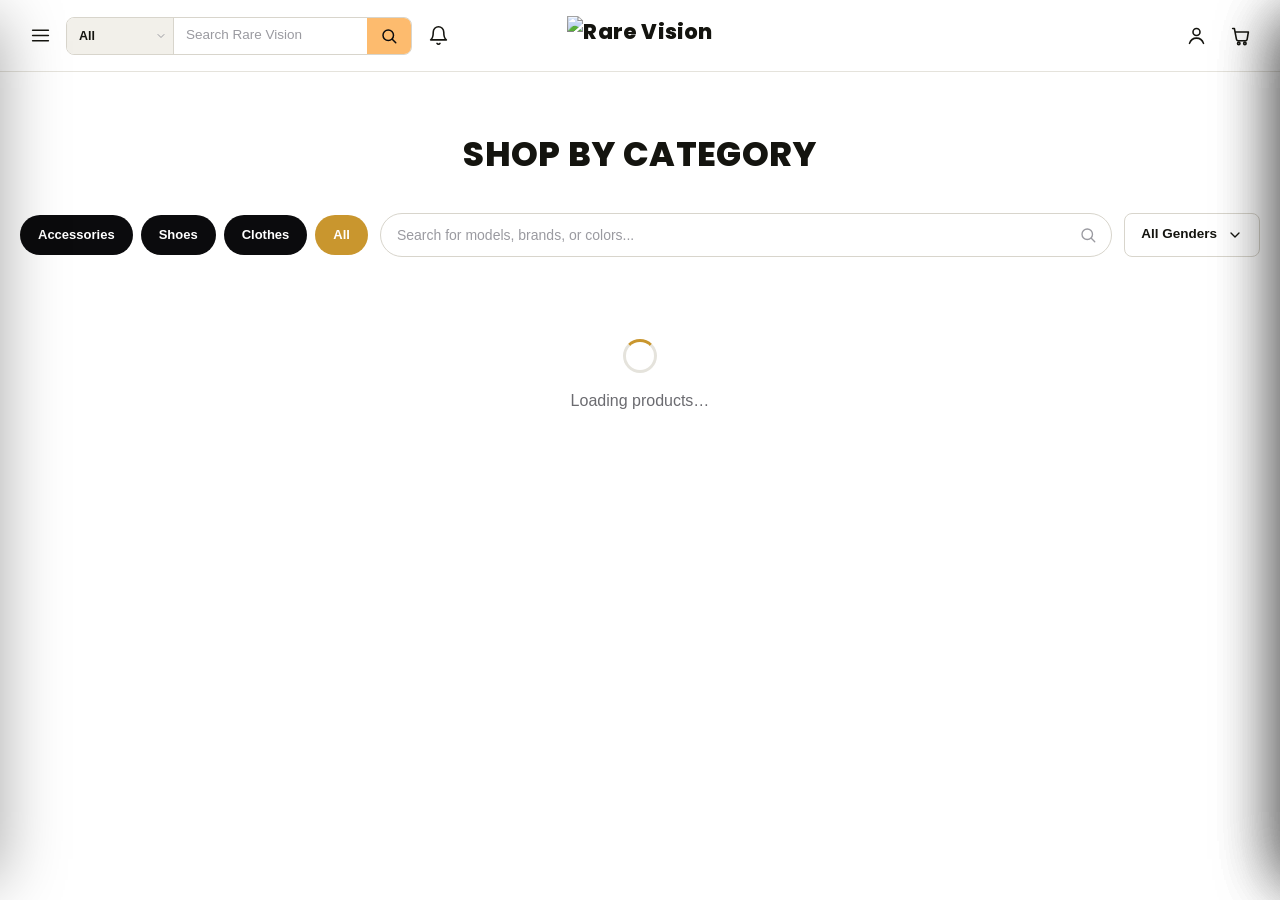
==== commit 7bd23c4b: "Add files via upload" ====
--- a/shop.html
+++ b/shop.html
@@ -3,8 +3,8 @@
 <head>
 <meta charset="UTF-8">
 <meta name="viewport" content="width=device-width, initial-scale=1.0">
-<title>Shop Catalog | Rare Vision</title>
-<meta name="description" content="Explore Rare Vision catalog — filter by New Arrivals, Best Sellers, Shoes, Apparel, and Accessories.">
+<title>Shop All | Rare Vision</title>
+<meta name="description" content="Shop the full Rare Vision catalog — new arrivals, best sellers, and everything in between. Filter by category, gender, or search, sorted your way.">
 
 <link rel="preconnect" href="https://fonts.googleapis.com">
 <link rel="preconnect" href="https://fonts.gstatic.com" crossorigin>
@@ -12,66 +12,183 @@
 
 <link rel="stylesheet" href="css/style.css">
 
+<!-- Prompt 3 additions: Shop by Category pagination controls and the guest
+     discount popup. Scoped to only the new class names below, so nothing
+     here touches or depends on css/style.css's existing rules; anything
+     that reuses an existing class (.overlay, .product-modal, .modal-close,
+     .modal-body, .btn-signin, .btn-text, .btn-spinner, .btn-select-size,
+     .form-error) automatically picks up that file's styling instead. -->
 <style>
-  .catalog-header-banner {
-    background: var(--surface-muted);
-    border-bottom: 1px solid var(--border);
-    padding: 48px 20px;
+  /* ---- Shop by Category: pagination controls ---- */
+  .pagination-controls {
+    display: flex;
+    flex-wrap: wrap;
+    align-items: center;
+    justify-content: center;
+    gap: 8px;
+    margin: 32px 0 8px;
+  }
+  .page-btn {
+    min-width: 40px;
+    height: 40px;
+    padding: 0 14px;
+    border: 1px solid #d8d8d8;
+    background: #fff;
+    color: #1a1a1a;
+    font-size: 14px;
+    font-weight: 600;
+    border-radius: 6px;
+    cursor: pointer;
+    transition: background 0.15s ease, color 0.15s ease, border-color 0.15s ease;
+  }
+  .page-btn:hover:not(:disabled):not(.active) {
+    border-color: #1a1a1a;
+  }
+  .page-btn.active {
+    background: #1a1a1a;
+    border-color: #1a1a1a;
+    color: #fff;
+    cursor: default;
+  }
+  .page-btn:disabled {
+    opacity: 0.4;
+    cursor: not-allowed;
+  }
+  .page-btn--nav {
+    font-weight: 500;
+    padding: 0 18px;
+  }
+  .page-ellipsis {
+    min-width: 24px;
     text-align: center;
-  }
-  .catalog-header-title {
-    font-family: var(--font-display);
-    font-size: clamp(26px, 4vw, 42px);
+    color: #888;
+    font-size: 14px;
+    user-select: none;
+  }
+
+  /* ---- Guest discount popup content (positioning/backdrop come from the
+     shared .product-modal / .overlay rules in css/style.css) ---- */
+  .discount-popup-body {
+    padding: 36px 32px 32px;
+    text-align: center;
+    max-width: 420px;
+    box-sizing: border-box;
+  }
+  .discount-popup-title {
+    font-family: 'Poppins', sans-serif;
+    font-size: 22px;
     font-weight: 800;
+    margin: 0 0 10px;
+    letter-spacing: 0.02em;
+  }
+  .discount-popup-subtitle {
+    font-size: 14px;
+    color: #555;
+    margin: 0 0 22px;
+    line-height: 1.5;
+  }
+  .discount-popup-form {
+    display: flex;
+    flex-direction: column;
+    gap: 12px;
+  }
+  .discount-popup-form input[type="email"] {
+    width: 100%;
+    height: 46px;
+    padding: 0 14px;
+    border: 1px solid #d8d8d8;
+    border-radius: 6px;
+    font-size: 14px;
+    box-sizing: border-box;
+  }
+  .discount-popup-dismiss {
+    display: block;
+    margin: 18px auto 0;
+    background: none;
+    border: none;
+    color: #888;
+    font-size: 13px;
+    text-decoration: underline;
+    cursor: pointer;
+  }
+  .discount-popup-success {
+    padding-top: 4px;
+  }
+  .discount-popup-code-label {
+    font-size: 13px;
+    color: #555;
     margin: 0 0 8px;
-    letter-spacing: 0.02em;
-    text-transform: uppercase;
-  }
-  .catalog-header-sub {
-    font-size: 14.5px;
-    color: var(--text-muted);
-    margin: 0;
-  }
-  .sort-dropdown {
-    position: relative;
-    flex-shrink: 0;
-  }
-  .sort-dropdown select {
-    height: 44px;
-    padding: 0 36px 0 14px;
-    border: 1.5px solid var(--border-strong);
-    border-radius: var(--radius-sm);
-    font-size: 13.5px;
-    font-weight: 600;
-    background: #fff;
-    color: var(--text);
-    cursor: pointer;
-    appearance: none;
-    -webkit-appearance: none;
-  }
-  .sort-dropdown select:focus {
-    border-color: var(--gold);
-    outline: none;
-  }
-  .sort-dropdown svg {
+  }
+  .discount-popup-code {
+    display: inline-block;
+    padding: 10px 22px;
+    border: 2px dashed #1a1a1a;
+    border-radius: 6px;
+    font-family: 'Poppins', sans-serif;
+    font-size: 20px;
+    font-weight: 800;
+    letter-spacing: 0.12em;
+    margin: 0 0 14px;
+  }
+  .discount-popup-success-sub {
+    font-size: 13px;
+    color: #555;
+    line-height: 1.5;
+    margin: 0 0 20px;
+  }
+
+  /* Standard visually-hidden utility, in case css/style.css doesn't
+     already define .sr-only — harmless duplicate if it does. */
+  .sr-only {
     position: absolute;
-    right: 12px;
-    top: 50%;
-    transform: translateY(-50%);
-    width: 14px;
-    height: 14px;
-    color: var(--text-faint);
-    pointer-events: none;
+    width: 1px;
+    height: 1px;
+    padding: 0;
+    margin: -1px;
+    overflow: hidden;
+    clip: rect(0, 0, 0, 0);
+    white-space: nowrap;
+    border: 0;
   }
 </style>
 
+<!-- Firebase v10 Modular SDK. firebase-config.js is the ONLY place that
+     calls initializeApp() — every other module (auth.js, firebase-data.js)
+     imports `auth` / `db` from it. IMPORTANT: js/auth.js was written before
+     this migration and may still call initializeApp() with its own
+     firebaseConfig placeholder — if so, update it to
+     `import { auth } from './firebase-config.js';` instead, or the second
+     initializeApp() call will throw. -->
 <script type="module" src="js/firebase-config.js"></script>
+
+<!-- Bridges the Firebase v10 SDK into the classic (non-module) main.js via
+     window.RareVisionFirebase — see js/firebase-data.js. -->
 <script type="module" src="js/firebase-data.js"></script>
+
+<!-- Firebase Authentication (Email & Password). Loaded as a native ES
+     module — see js/auth.js for the register/login/reset functions this
+     exposes on window.RareVisionAuth. -->
 <script type="module" src="js/auth.js"></script>
+
+<!-- Task 1.2 — Header overhaul: eye logo, header search bar, notification
+     bell drawer (live Firestore query), and the full-screen nav drawer.
+     Self-contained module — imports `auth`/`db` from firebase-config.js
+     directly and does not touch main.js/auth.js. See header.js for the
+     "read this before wiring main.js" note about #navToggle/#notifyBtn/
+     #accountToggle. -->
 <script type="module" src="js/header.js"></script>
+
+<!-- Transactional email dispatcher (welcome/discount email, restock
+     notifications, etc.). Native ES module — imports `db` from
+     firebase-config.js directly, same as every other module above, and
+     exposes window.RareVisionEmail so the classic (non-module) js/main.js
+     can call sendWelcomeEmail()/triggerRestockNotifications() without an
+     `import`. See the "BROWSER BRIDGE" section at the bottom of
+     js/email-dispatcher.js. -->
 <script type="module" src="js/email-dispatcher.js"></script>
 </head>
 <body>
+
 
 <!-- ===================== HEADER ===================== -->
 <header class="site-header" id="siteHeader">
@@ -81,6 +198,10 @@
         <svg viewBox="0 0 24 24" fill="none" stroke="currentColor" stroke-width="1.8"><path d="M3 6h18M3 12h18M3 18h18" stroke-linecap="round"/></svg>
       </button>
 
+      <!-- Header search bar (Image 1): category dropdown + text input +
+           orange submit button. Submitting re-uses the existing shop-section
+           search/filter UI (#searchInput, .pill[data-category]) instead of
+           duplicating filtering logic — see js/header.js. -->
       <form class="header-search" id="headerSearchForm" role="search" autocomplete="off">
         <div class="header-search-category">
           <select id="headerSearchCategory" aria-label="Search category">
@@ -119,7 +240,7 @@
   </div>
 </header>
 
-<!-- ===================== NOTIFICATIONS DRAWER ===================== -->
+<!-- ===================== NOTIFICATIONS DRAWER (Image 3) ===================== -->
 <div class="overlay" id="notifyOverlay"></div>
 <aside class="notify-panel" id="notifyPanel" role="dialog" aria-modal="true" aria-hidden="true" aria-label="Notifications">
   <div class="notify-panel-header">
@@ -128,18 +249,20 @@
   </div>
   <div class="notify-panel-body" id="notifyPanelBody">
     <div class="notify-list" id="notifyList"></div>
+
     <div class="notify-empty" id="notifyEmpty" hidden>
       <svg viewBox="0 0 24 24" fill="none" stroke="currentColor" stroke-width="1.6"><path d="M18 8a6 6 0 0 0-12 0c0 7-3 9-3 9h18s-3-2-3-9" stroke-linecap="round" stroke-linejoin="round"/><path d="M13.7 21a2 2 0 0 1-3.4 0" stroke-linecap="round"/></svg>
       <p class="notify-empty-title">You are all caught up</p>
       <p class="notify-empty-sub">New drops and offers will show up here.</p>
     </div>
+
     <div class="notify-loading" id="notifyLoading">
       <div class="spinner"></div>
     </div>
   </div>
 </aside>
 
-<!-- ===================== NAV DRAWER ===================== -->
+<!-- ===================== NAV DRAWER (Image 4) ===================== -->
 <div class="overlay" id="navDrawerOverlay"></div>
 <aside class="nav-drawer" id="navDrawer" role="dialog" aria-modal="true" aria-hidden="true" aria-label="Menu">
   <div class="nav-drawer-header">
@@ -156,47 +279,64 @@
   </div>
 
   <div class="nav-drawer-body">
+    <!-- NOTE ON CATEGORY VALUES: the current shop section only filters by
+         three real category-pill values — Accessories, Shoes, Clothes (see
+         #categoryPills in the header of this file) — plus the Men/Women/
+         Kids/Unisex gender facet the footer already uses. T-Shirts,
+         Sweatpants, Shorts, Swimshorts, Brands, Hats, and Other are part of
+         the richer taxonomy Image 4 asks for, but nothing in the products/
+         {productId} contract currently distinguishes them from "Clothes" —
+         so rather than fire a data-category filter that would silently
+         match zero products, those links go to the shop section as-is.
+         "All Products", "Shoes", and "Accessories" DO match real pills and
+         are wired up below. -->
     <div class="nav-drawer-columns">
       <div class="nav-drawer-col">
         <h4>Clothing</h4>
-        <a href="shop.html?filter=all">All Products</a>
-        <a href="shop.html?q=T-Shirts">T-Shirts</a>
-        <a href="shop.html?q=Sweatpants">Sweatpants</a>
-        <a href="shop.html?q=Shorts">Shorts</a>
-        <a href="shop.html?q=Swimshorts">Swimshorts</a>
+        <a href="#shop" data-action="footer-filter" data-category="all">All Products</a>
+        <a href="#shop">T-Shirts</a>
+        <a href="#shop">Sweatpants</a>
+        <a href="#shop">Shorts</a>
+        <a href="#shop">Swimshorts</a>
       </div>
       <div class="nav-drawer-col">
         <h4>Collections</h4>
-        <a href="shop.html?cat=Shoes">Shoes</a>
-        <a href="shop.html?q=Brands">Brands</a>
-        <a href="shop.html?q=Hats">Hats</a>
-        <a href="shop.html?q=Other">Other</a>
+        <a href="#shop" data-action="footer-filter" data-category="Shoes">Shoes</a>
+        <a href="#shop">Brands</a>
+        <a href="#shop">Hats</a>
+        <a href="#shop">Other</a>
       </div>
     </div>
 
     <div class="nav-drawer-columns">
       <div class="nav-drawer-col">
         <h4>Shop by category</h4>
-        <a href="shop.html?gender=Men">Men</a>
-        <a href="shop.html?gender=Women">Women</a>
-        <a href="shop.html?gender=Kids">Kids</a>
-        <a href="shop.html?gender=Unisex">Unisex</a>
+        <a href="#shop" data-action="footer-filter" data-gender="Men">Men</a>
+        <a href="#shop" data-action="footer-filter" data-gender="Women">Women</a>
+        <a href="#shop" data-action="footer-filter" data-gender="Kids">Kids</a>
+        <a href="#shop" data-action="footer-filter" data-gender="Unisex">Unisex</a>
       </div>
       <div class="nav-drawer-col">
         <h4>Featured</h4>
-        <a href="shop.html?filter=all">Sale</a>
+        <!-- Sale / Coming Soon / Restocks have no matching field in the
+             products/{productId} contract yet (no `onSale`, `comingSoon`,
+             or `restockedAt` flag to filter on) — these link to the shop
+             section as a placeholder rather than firing a category filter
+             that would silently match zero products. Wire up a real
+             data-category (or a new filter type) once those fields exist. -->
+        <a href="#shop">Sale</a>
         <a href="shop.html?filter=new-arrivals">New Arrivals <span class="badge-new">NEW</span></a>
-        <a href="shop.html?filter=all">Coming Soon</a>
+        <a href="#shop">Coming Soon</a>
         <a href="shop.html?filter=best-sellers">Best Sellers</a>
-        <a href="shop.html?filter=all">Restocks</a>
-        <a href="shop.html?cat=Accessories">Accessories</a>
+        <a href="#shop">Restocks</a>
+        <a href="#shop" data-action="footer-filter" data-category="Accessories">Accessories</a>
       </div>
     </div>
 
     <div class="nav-drawer-help">
-      <a href="#global-footer">Exchange Your Item</a>
-      <a href="#global-footer">FAQ</a>
-      <a href="#global-footer">Contact Us</a>
+      <a href="#footer">Exchange Your Item</a>
+      <a href="#footer">FAQ</a>
+      <a href="#footer">Contact Us</a>
     </div>
   </div>
 
@@ -206,27 +346,37 @@
   </div>
 </aside>
 
-<!-- CATALOG HERO BANNER -->
-<section class="catalog-header-banner">
-  <h1 class="catalog-header-title" id="shopCatalogTitle">ALL PRODUCTS</h1>
-  <p class="catalog-header-sub">Expect Only The Exceptional!</p>
-</section>
-
-<!-- SHOP CATALOG SECTION -->
-<section class="shop-section" id="shop" style="padding-top:32px;">
+<!-- ===================== ACCOUNT PROFILE MODAL ===================== -->
+<div class="modal-overlay" id="profileModalOverlay"></div>
+<div class="product-modal profile-modal" id="profileModal" role="dialog" aria-modal="true" aria-hidden="true" aria-label="Your account">
+  <button class="modal-close" id="profileModalClose" aria-label="Close account">&times;</button>
+  <div class="modal-body profile-modal-body" id="profileModalBody">
+    <!-- injected by js/header.js: signed-in email + sign out action -->
+  </div>
+</div>
+
+<!-- ===================== SHOP (full catalog) =====================
+     Same #shop grid/toolbar/pagination markup and element ids as
+     index.html's embedded "Shop by Category" section — js/main.js's
+     DOM refs, filtering, sorting, and pagination all work unmodified
+     here. The only addition is initFilterFromUrl() (see js/main.js),
+     which reads ?filter=new-arrivals|best-sellers|all off the URL on
+     load and sets the initial sort + heading before the first render —
+     see index.html's hero buttons and "View all" links. ===================== -->
+<section class="shop-section shop-page-section" id="shop">
+  <h2 class="showcase-heading" id="shopHeading">SHOP BY CATEGORY</h2>
+
   <div class="shop-toolbar">
     <div class="filter-pills" id="categoryPills">
-      <button class="pill" data-filter="new-arrivals">New Arrivals</button>
-      <button class="pill" data-filter="best-sellers">Best Sellers</button>
       <button class="pill" data-category="Accessories">Accessories</button>
       <button class="pill" data-category="Shoes">Shoes</button>
       <button class="pill" data-category="Clothes">Clothes</button>
-      <button class="pill active" data-category="all" data-filter="all">All</button>
+      <button class="pill active" data-category="all">All</button>
     </div>
 
     <div class="search-box">
       <button class="search-clear" id="searchClear" aria-label="Clear search" hidden>&times;</button>
-      <input type="text" id="searchInput" placeholder="Search catalog...">
+      <input type="text" id="searchInput" placeholder="Search for models, brands, or colors...">
       <svg viewBox="0 0 24 24" fill="none" stroke="currentColor" stroke-width="1.8"><circle cx="11" cy="11" r="7"/><path d="M21 21l-4.3-4.3" stroke-linecap="round"/></svg>
     </div>
 
@@ -243,27 +393,21 @@
         <li role="option" data-value="Kids">Kids</li>
       </ul>
     </div>
-
-    <div class="sort-dropdown">
-      <select id="sortSelect" aria-label="Sort products">
-        <option value="default" selected>Sort by: Featured</option>
-        <option value="newest">Newest First</option>
-        <option value="best-selling">Best Sellers</option>
-        <option value="price-low">Price: Low to High</option>
-        <option value="price-high">Price: High to Low</option>
-      </select>
-      <svg viewBox="0 0 24 24" fill="none" stroke="currentColor" stroke-width="2"><path d="M6 9l6 6 6-6" stroke-linecap="round" stroke-linejoin="round"/></svg>
-    </div>
   </div>
 
   <p class="results-meta" id="resultsMeta"></p>
 
-  <div class="shop-grid" id="productsGrid"></div>
-
+  <div class="shop-grid" id="productsGrid">
+    <!-- injected by JS -->
+  </div>
+
+  <!-- Previous / 1 2 3… / Next controls — injected by JS, shown only when
+       the filtered result count is greater than 10 (see renderShopGrid()
+       / renderPaginationControls() in js/main.js). -->
   <nav class="pagination-controls" id="paginationControls" aria-label="Product pages" hidden></nav>
 
   <div class="empty-state" id="emptyState" hidden>
-    <p>No products match your search or filter criteria.</p>
+    <p>No products match your search.</p>
     <button class="btn-select-size" id="resetFilters" style="max-width:220px;margin:0 auto;">Reset Filters</button>
   </div>
 
@@ -272,11 +416,6 @@
     <p>Loading products…</p>
   </div>
 </section>
-
-<!-- Hidden Containers Required for Grid Interactivity -->
-<div id="newArrivalsGrid" hidden></div>
-<div id="bestSellersGrid" hidden></div>
-<div id="brandTrack" hidden></div>
 
 <!-- ===================== CART OVERLAY + PANEL ===================== -->
 <div class="overlay" id="cartOverlay"></div>
@@ -309,7 +448,7 @@
     <div class="cart-items" id="cartItems"></div>
     <div class="cart-empty" id="cartEmpty">
       <p>Your cart is empty.</p>
-      <a href="shop.html?filter=all" class="btn-select-size" id="cartEmptyShop" style="display:inline-block;width:auto;padding:12px 28px;">Browse Products</a>
+      <a href="#shop" class="btn-select-size" id="cartEmptyShop" style="display:inline-block;width:auto;padding:12px 28px;">Browse Products</a>
     </div>
 
     <div class="cart-accordion" id="shippingAccordion">
@@ -344,7 +483,9 @@
 
     <div class="cart-upsell" id="cartUpsell" hidden>
       <h4 class="cart-upsell-heading">Others Also Bought</h4>
-      <div class="cart-upsell-track" id="cartUpsellTrack"></div>
+      <div class="cart-upsell-track" id="cartUpsellTrack">
+        <!-- injected by JS: products the admin flagged via cartSuggestion in Firestore -->
+      </div>
     </div>
   </div>
 
@@ -360,13 +501,16 @@
 <!-- Toast notifications -->
 <div class="toast" id="toast"></div>
 
-<!-- SIGN IN DRAWER & ACCOUNT MODAL -->
-<div class="modal-overlay" id="profileModalOverlay"></div>
-<div class="product-modal profile-modal" id="profileModal" role="dialog" aria-modal="true" aria-hidden="true" aria-label="Your account">
-  <button class="modal-close" id="profileModalClose" aria-label="Close account">&times;</button>
-  <div class="modal-body profile-modal-body" id="profileModalBody"></div>
+<!-- ===================== PRODUCT DETAIL MODAL ===================== -->
+<div class="modal-overlay" id="modalOverlay"></div>
+<div class="product-modal" id="productModal" role="dialog" aria-modal="true" aria-hidden="true" aria-label="Product details">
+  <button class="modal-close" id="modalClose" aria-label="Close product details">&times;</button>
+  <div class="modal-body" id="modalContent">
+    <!-- injected by JS: gallery, price, size selector, specs, description -->
+  </div>
 </div>
 
+<!-- ===================== SIGN IN DRAWER ===================== -->
 <div class="overlay" id="signinOverlay"></div>
 <aside class="signin-panel" id="signinPanel" role="dialog" aria-modal="true" aria-hidden="true" aria-label="Sign in">
   <div class="signin-panel-header">
@@ -375,8 +519,11 @@
   </div>
 
   <div class="signin-panel-body">
+
+    <!-- ---- Section 1: existing account ---- -->
     <form id="signinForm" class="signin-form" novalidate>
       <h3 class="signin-section-title">Already Have An Account</h3>
+
       <p class="form-error" id="signinFormError" hidden></p>
       <p class="form-success" id="signinFormSuccess" hidden></p>
 
@@ -406,15 +553,29 @@
 
     <div class="signin-divider"></div>
 
+    <!-- ---- Section 2: new account prompt ---- -->
     <div class="signin-new-account">
       <h3 class="signin-section-title">No Account Yet</h3>
       <p class="signin-subtext">Enjoy added benefits and a richer experience by creating a personal account.</p>
       <a href="register.html" class="btn-create-account">Create an account on RAREVISION</a>
     </div>
+
   </div>
 </aside>
 
-<!-- GUEST DISCOUNT POPUP -->
+<!-- ===================== GUEST DISCOUNT POPUP =====================
+     Launched by js/main.js (section 10) after 120 seconds of IDLE time
+     (no mouse/keyboard/scroll/touch activity — the timer resets on every
+     interaction) for signed-out visitors only, via
+     window.RareVisionAuth.getCurrentUser(). Submitting the form both
+     records the email to the promo audience list and sends the welcome
+     email via window.RareVisionEmail.sendWelcomeEmail() (see the browser
+     bridge at the bottom of js/email-dispatcher.js, loaded above). Reuses
+     the same .overlay / .product-modal / .modal-close / .modal-body
+     scaffolding as the product detail and account-profile modals above, so
+     it inherits their centering, backdrop, and open/close styling from
+     css/style.css — see the "discount-popup" content styles further up
+     in <head>. -->
 <div class="overlay" id="discountPopupOverlay"></div>
 <div class="product-modal discount-popup" id="discountPopup" role="dialog" aria-modal="true" aria-hidden="true" aria-label="15% off offer">
   <button class="modal-close" id="discountPopupClose" aria-label="Close offer">&times;</button>
@@ -443,6 +604,14 @@
   </div>
 </div>
 
+<!-- ===================== GLOBAL FOOTER =====================
+     Populated at runtime by js/footer-loader.js, which fetches
+     footer.html and injects it here. Kept last in the DOM — safe because
+     every drawer/panel/modal above (cart, product modal, sign-in,
+     notifications, nav drawer) is position:fixed/absolute, so none of
+     them occupy normal document flow; this footer still renders directly
+     after the shop section visually, exactly where the old inline
+     <footer> used to sit. ===================== -->
 <div id="global-footer"></div>
 
 <script src="js/shared.js" defer></script>
